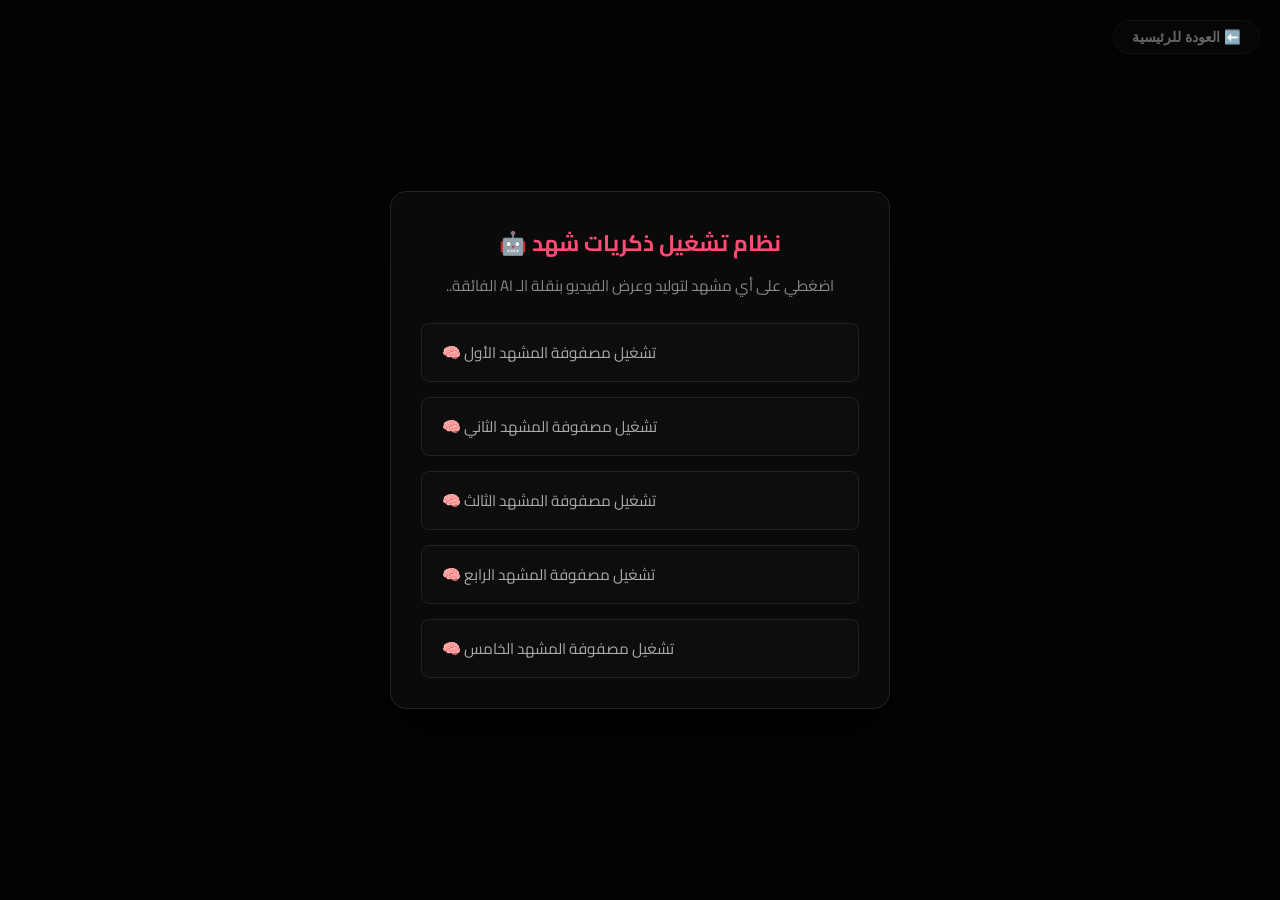
==== page2.html @ 438590bc "Update page2.html" ====
<!DOCTYPE html>
<html lang="ar" dir="rtl">
<head>
    <meta charset="UTF-8">
    <meta name="viewport" content="width=device-width, initial-scale=1.0">
    <title>سينما الذكاء الاصطناعي 🧠🎬</title>
    <link href="https://fonts.googleapis.com/css2?family=Cairo:wght@400;600;700&display=swap" rel="stylesheet">
    <link rel="stylesheet" href="page2.css">
</head>
<body>

    <audio id="bg-music" loop>
        <source src="song.mp3" type="audio/mpeg">
    </audio>

    <button class="back-home-btn" onclick="goBackHome()">⬅️ العودة للرئيسية</button>

    <div class="ai-interface-container">
        
        <div id="ai-console" class="ai-console-box">
            <h2 style="color: #ff4a75; font-size: 1.4rem; margin-bottom: 10px; font-weight: 700;">نظام تشغيل ذكريات شهد 🤖</h2>
            <p class="console-hint">اضغطي على أي مشهد لتوليد وعرض الفيديو بنقلة الـ AI الفائقة..</p>
            
            <div class="ai-commands-list">
                <button class="ai-cmd-btn" onclick="generateAiMemory(1)">🧠 تشغيل مصفوفة المشهد الأول</button>
                <button class="ai-cmd-btn" onclick="generateAiMemory(2)">🧠 تشغيل مصفوفة المشهد الثاني</button>
                <button class="ai-cmd-btn" onclick="generateAiMemory(3)">🧠 تشغيل مصفوفة المشهد الثالث</button>
                <button class="ai-cmd-btn" onclick="generateAiMemory(4)">🧠 تشغيل مصفوفة المشهد الرابع</button>
                <button class="ai-cmd-btn" onclick="generateAiMemory(5)">🧠 تشغيل مصفوفة المشهد الخامس</button>
            </div>
        </div>

        <div id="cinema-theater" class="theater-wrapper" style="display: none; opacity: 0;">
            <div class="cinematic-frame" id="cinema-frame">
                
                <div id="ai-glitch" class="ai-glitch-overlay"></div>
                <div id="ai-blur" class="ai-blur-overlay"></div>
                <div id="light-leak" class="light-leak-overlay"></div>
                
                <div class="video-slide" id="slide-1"><video id="vid1" playsinline controls loop><source src="vid1.mp4" type="video/mp4"></video></div>
                <div class="video-slide" id="slide-2"><video id="vid2" playsinline controls loop><source src="vid2.mp4" type="video/mp4"></video></div>
                <div class="video-slide" id="slide-3"><video id="vid3" playsinline controls loop><source src="vid3.mp4" type="video/mp4"></video></div>
                <div class="video-slide" id="slide-4"><video id="vid4" playsinline controls loop><source src="vid4.mp4" type="video/mp4"></video></div>
                <div class="video-slide" id="slide-5"><video id="vid5" playsinline controls loop><source src="vid5.mp4" type="video/mp4"></video></div>
            </div>

            <div class="subtitle-box">
                <p id="subtitle-text"></p>
            </div>

            <button class="return-console-btn" onclick="returnToConsole()">⚙️ إعادة تشغيل نظام الـ AI</button>
        </div>

    </div>

    <script src="page2.js"></script>
</body>
</html>
---- page2.css ----
* { box-sizing: border-box; margin: 0; padding: 0; }

body { 
    font-family: 'Cairo', sans-serif; 
    background: #030303; /* أسود معتم تماماً ومريح للعين */
    color: #fff; 
    display: flex; align-items: center; justify-content: center; 
    min-height: 100vh; overflow: hidden; position: relative; padding: 20px;
}

.back-home-btn { 
    position: absolute; top: 20px; right: 20px; 
    padding: 8px 18px; background: rgba(255,255,255,0.01); 
    color: #666; border: 1px solid #111; border-radius: 30px; 
    cursor: pointer; z-index: 100; transition: 0.3s; font-size: 0.85rem; font-weight: bold;
}
.back-home-btn:hover { background: #ff4a75; color: #fff; border-color: transparent; }

/* الخلفية الرقمية الهادئة */
#ai-matrix-bg { position: absolute; top: 0; left: 0; width: 100%; height: 100%; pointer-events: none; z-index: 1; opacity: 0.15; }
.matrix-line { position: absolute; width: 1px; height: 80px; background: linear-gradient(to bottom, transparent, #ff4a75, transparent); animation: dropDown 4s linear infinite; }
@keyframes dropDown { from { top: -100px; } to { top: 100vh; } }

.ai-interface-container { display: flex; flex-direction: column; align-items: center; width: 100%; max-width: 850px; z-index: 5; }

/* 👑 لوحة تحكم الـ AI المريحة الفخمة 👑 */
.ai-console-box {
    background: rgba(15, 15, 15, 0.6); border: 1px solid #222; border-radius: 16px;
    padding: 30px; width: 100%; max-width: 500px; text-align: center;
    box-shadow: 0 20px 50px rgba(0,0,0,0.8);
    animation: consolePulse 2s infinite alternate; transition: 0.5s ease;
}
@keyframes consolePulse { from { border-color: #222; } to { border-color: rgba(255, 74, 117, 0.3); } }

.console-header { display: flex; align-items: center; justify-content: center; gap: 8px; margin-bottom: 15px; }
.status-dot { width: 8px; height: 8px; background: #00ff66; border-radius: 50%; box-shadow: 0 0 8px #00ff66; }
.console-title { font-family: 'Share Tech Mono', monospace; font-size: 0.9rem; color: #ff4a75; letter-spacing: 2px; }
.console-hint { color: #888; font-size: 0.95rem; margin-bottom: 25px; line-height: 1.6; }

.ai-commands-list { display: flex; flex-direction: column; gap: 15px; }
.ai-cmd-btn {
    background: #0d0d0d; color: #aaa; border: 1px solid #222; padding: 14px 20px;
    border-radius: 8px; font-family: 'Share Tech Mono', 'Cairo', sans-serif;
    font-size: 0.95rem; text-align: left; direction: ltr; cursor: pointer; transition: 0.3s;
}
.ai-cmd-btn:hover { background: #ff4a75; color: #fff; border-color: transparent; transform: translateX(5px); box-shadow: 0 5px 15px rgba(255, 74, 117, 0.2); }

/* مسرح العرض والـ Frame السينمائي */
.theater-wrapper { display: flex; flex-direction: column; align-items: center; gap: 20px; width: 100%; transition: 0.6s ease; }
.cinematic-frame {
    position: relative; width: 100%; aspect-ratio: 16/9; background: #000;
    border-radius: 16px; overflow: hidden; border: 1px solid #111; box-shadow: 0 30px 80px rgba(0,0,0,0.9);
}

/* أنيميشن الدخول السريع للصدمة التكنولوجية */
.cinematic-frame.ai-impact { animation: aiImpactEffect 0.5s cubic-bezier(0.175, 0.885, 0.32, 1.2); }
@keyframes aiImpactEffect {
    0% { transform: scale(0.9) rotate(-1deg); filter: contrast(2); }
    50% { transform: scale(1.03) rotate(1deg); filter: contrast(1.5); }
    100% { transform: scale(1) rotate(0deg); filter: contrast(1); }
}

.video-slide { position: absolute; top: 0; left: 0; width: 100%; height: 100%; opacity: 0; visibility: hidden; }
.video-slide.active { opacity: 1; visibility: visible; z-index: 5; }
.video-slide video { width: 100%; height: 100%; object-fit: contain; background: #000; }

/* أوفرلايز النقلات المتقدمة للـ AI */
.ai-glitch-overlay { position: absolute; top: 0; left: 0; width: 100%; height: 100%; background: repeating-linear-gradient(0deg, rgba(255,255,255,0.05), rgba(255,255,255,0.05) 1px, transparent 1px, transparent 2px), url('https://upload.wikimedia.org/wikipedia/commons/5/5a/Static_noise_flicker_slow.gif'); background-size: cover; opacity: 0; z-index: 20; pointer-events: none; }
.ai-glitch-overlay.active { animation: glitchFlash 0.3s steps(2) forwards; }
@keyframes glitchFlash { 0% { opacity: 0.2; filter: hue-rotate(90deg); } 50% { opacity: 0.3; filter: hue-rotate(180deg) scale(1.01); } 100% { opacity: 0; filter: hue-rotate(0deg); } }

.ai-blur-overlay { position: absolute; top: 0; left: 0; width: 100%; height: 100%; backdrop-filter: blur(0px); -webkit-backdrop-filter: blur(0px); z-index: 19; pointer-events: none; }
.ai-blur-overlay.active { animation: blurImpact 0.4s ease-in-out; }
@keyframes blurImpact { 0% { backdrop-filter: blur(0px); } 40% { backdrop-filter: blur(12px); } 100% { backdrop-filter: blur(0px); } }

.light-leak-overlay { position: absolute; top: 0; left: 0; width: 100%; height: 100%; background: radial-gradient(circle, rgba(255,74,117,0.3) 0%, transparent 60%); opacity: 0; z-index: 21; pointer-events: none; }
.light-leak-overlay.active { animation: leakFlash 0.4s ease-out; }
@keyframes leakFlash { 0% { opacity: 0; } 30% { opacity: 0.7; } 100% { opacity: 0; } }

/* صندوق الترجمة العصبية المريحة */
.subtitle-box { width: 100%; min-height: 70px; display: flex; align-items: center; justify-content: center; padding: 0 10px; }
#subtitle-text { color: #e0e0e0; font-size: 1.1rem; line-height: 1.7; text-align: center; font-weight: 400; max-width: 750px; }

.return-console-btn {
    background: transparent; color: #555; border: 1px dashed #222; padding: 8px 20px;
    font-family: 'Cairo', sans-serif; font-size: 0.85rem; border-radius: 20px; cursor: pointer; transition: 0.3s;
}
.return-console-btn:hover { color: #ff4a75; border-color: #ff4a75; }

@media (max-width: 600px) {
    .cinematic-frame { border-radius: 8px; }
    .ai-console-box { padding: 20px; width: 95%; }
    .ai-cmd-btn { font-size: 0.8rem; padding: 12px 15px; }
    #subtitle-text { font-size: 0.95rem; }
}
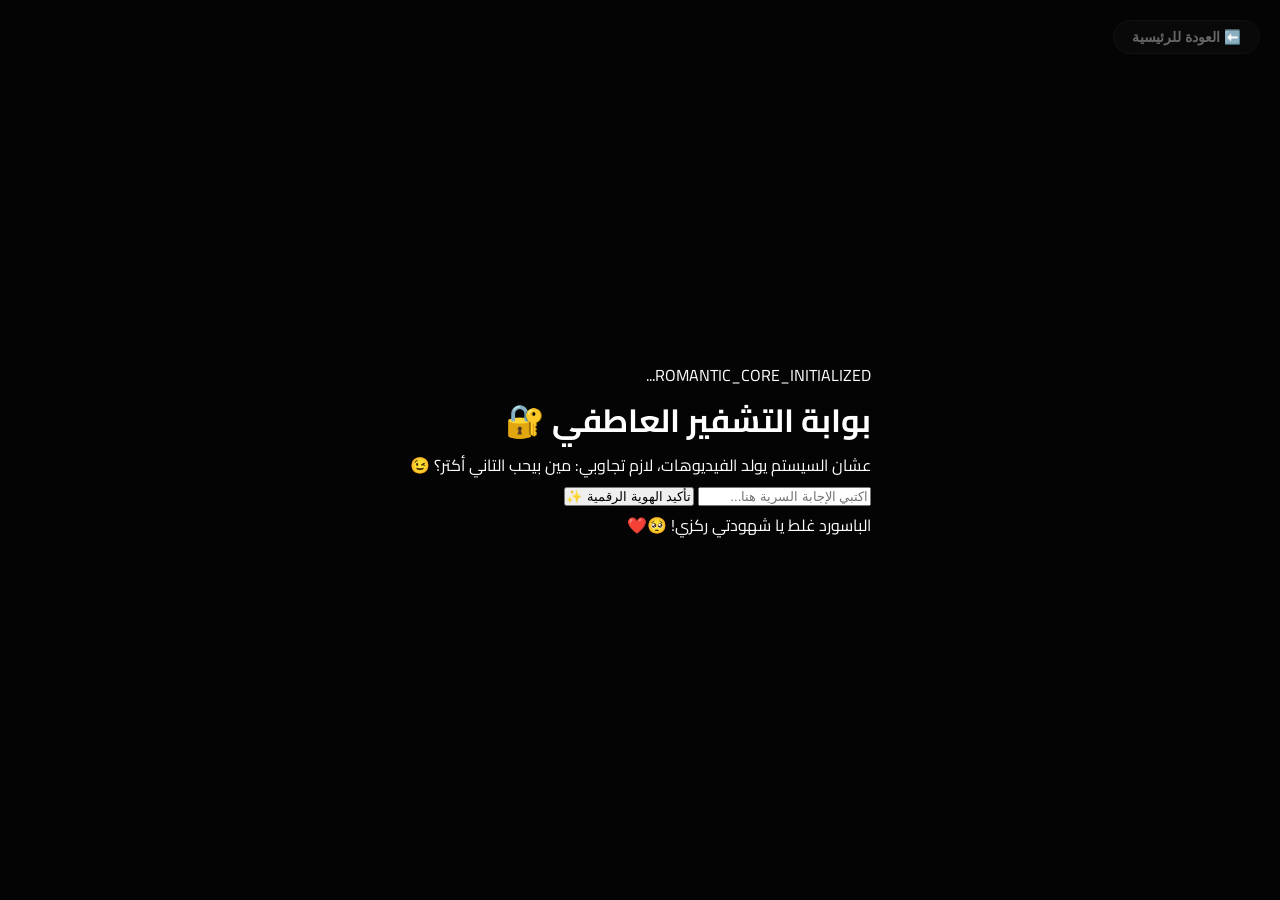
==== commit 97b118a7: "Update page2.html" ====
--- a/page2.html
+++ b/page2.html
@@ -3,39 +3,59 @@
 <head>
     <meta charset="UTF-8">
     <meta name="viewport" content="width=device-width, initial-scale=1.0">
-    <title>سينما الذكاء الاصطناعي 🧠🎬</title>
-    <link href="https://fonts.googleapis.com/css2?family=Cairo:wght@400;600;700&display=swap" rel="stylesheet">
+    <title>بوابة الذكاء الاصطناعي السينمائية 🧠🎬</title>
+    <link href="https://fonts.googleapis.com/css2?family=Cairo:wght@400;600;700&family=Share+Tech+Mono&display=swap" rel="stylesheet">
     <link rel="stylesheet" href="page2.css">
 </head>
 <body>
 
-    <audio id="bg-music" loop>
+    <audio id="bg-music" loop preload="metadata">
         <source src="song.mp3" type="audio/mpeg">
     </audio>
 
     <button class="back-home-btn" onclick="goBackHome()">⬅️ العودة للرئيسية</button>
 
-    <div class="ai-interface-container">
+    <div id="ai-neural-canvas"></div>
+
+    <div class="ai-universe-container">
         
-        <div id="ai-console" class="ai-console-box">
-            <h2 style="color: #ff4a75; font-size: 1.4rem; margin-bottom: 10px; font-weight: 700;">نظام تشغيل ذكريات شهد 🤖</h2>
-            <p class="console-hint">اضغطي على أي مشهد لتوليد وعرض الفيديو بنقلة الـ AI الفائقة..</p>
+        <div id="cinema-auth-portal" class="premium-glass-card">
+            <div class="ai-status-bar">
+                <span class="pulse-core"></span>
+                <span class="system-loader">ROMANTIC_CORE_INITIALIZED...</span>
+            </div>
+            <h1 class="portal-main-title">بوابة التشفير العاطفي 🔐</h1>
+            <p class="portal-subtitle">عشان السيستم يولد الفيديوهات، لازم تجاوبي: مين بيحب التاني أكتر؟ 😉</p>
             
-            <div class="ai-commands-list">
-                <button class="ai-cmd-btn" onclick="generateAiMemory(1)">🧠 تشغيل مصفوفة المشهد الأول</button>
-                <button class="ai-cmd-btn" onclick="generateAiMemory(2)">🧠 تشغيل مصفوفة المشهد الثاني</button>
-                <button class="ai-cmd-btn" onclick="generateAiMemory(3)">🧠 تشغيل مصفوفة المشهد الثالث</button>
-                <button class="ai-cmd-btn" onclick="generateAiMemory(4)">🧠 تشغيل مصفوفة المشهد الرابع</button>
-                <button class="ai-cmd-btn" onclick="generateAiMemory(5)">🧠 تشغيل مصفوفة المشهد الخامس</button>
+            <input type="text" id="cinema-password-input" placeholder="اكتبي الإجابة السرية هنا..." autocomplete="off">
+            <button class="ai-submit-btn" onclick="unlockAiCinema()">تأكيد الهوية الرقمية ✨</button>
+            
+            <p id="cinema-error-message" class="error-msg-style">الباسورد غلط يا شهودتي ركزي! 🥺❤️</p>
+        </div>
+
+        <div id="ai-console-dashboard" class="premium-glass-card" style="display: none; opacity: 0;">
+            <div class="console-header-bar">
+                <div class="terminal-dots"><span></span><span></span><span></span></div>
+                <span class="terminal-title">DATA_MATRIX: MEMORIES_STREAM</span>
+            </div>
+            <h2 class="dashboard-title">نظام استدعاء الذكريات 🤖</h2>
+            <p class="dashboard-subtitle">اضغطي على أي حزمة بيانات لتوليد وعرض المشهد بنقلة الـ AI الفائقة..</p>
+            
+            <div class="ai-matrix-commands">
+                <button class="matrix-cmd-btn" onclick="compileAndPlayScene(1)">⚡ Run_Memory_Sequence_01.dat</button>
+                <button class="matrix-cmd-btn" onclick="compileAndPlayScene(2)">⚡ Run_Memory_Sequence_02.dat</button>
+                <button class="matrix-cmd-btn" onclick="compileAndPlayScene(3)">⚡ Run_Memory_Sequence_03.dat</button>
+                <button class="matrix-cmd-btn" onclick="compileAndPlayScene(4) ">⚡ Run_Memory_Sequence_04.dat</button>
+                <button class="matrix-cmd-btn" onclick="compileAndPlayScene(5)">⚡ Run_Memory_Sequence_05.dat</button>
             </div>
         </div>
 
-        <div id="cinema-theater" class="theater-wrapper" style="display: none; opacity: 0;">
-            <div class="cinematic-frame" id="cinema-frame">
+        <div id="cinema-theater-stage" class="theater-wrapper-layout" style="display: none; opacity: 0;">
+            <div class="cinematic-canvas-frame" id="cinema-frame">
                 
-                <div id="ai-glitch" class="ai-glitch-overlay"></div>
-                <div id="ai-blur" class="ai-blur-overlay"></div>
-                <div id="light-leak" class="light-leak-overlay"></div>
+                <div id="ai-glitch-layer" class="ai-glitch-overlay"></div>
+                <div id="ai-blur-layer" class="ai-blur-overlay"></div>
+                <div id="ai-light-leak" class="light-leak-overlay"></div>
                 
                 <div class="video-slide" id="slide-1"><video id="vid1" playsinline controls loop><source src="vid1.mp4" type="video/mp4"></video></div>
                 <div class="video-slide" id="slide-2"><video id="vid2" playsinline controls loop><source src="vid2.mp4" type="video/mp4"></video></div>
@@ -44,11 +64,11 @@
                 <div class="video-slide" id="slide-5"><video id="vid5" playsinline controls loop><source src="vid5.mp4" type="video/mp4"></video></div>
             </div>
 
-            <div class="subtitle-box">
-                <p id="subtitle-text"></p>
+            <div class="ai-subtitles-container">
+                <p id="subtitle-text-field"></p>
             </div>
 
-            <button class="return-console-btn" onclick="returnToConsole()">⚙️ إعادة تشغيل نظام الـ AI</button>
+            <button class="return-system-btn" onclick="returnToAiConsole()">⚙️ إعادة تشغيل مصفوفة الـ AI</button>
         </div>
 
     </div>
--- a/page2.css
+++ b/page2.css
@@ -2,7 +2,7 @@
 
 body { 
     font-family: 'Cairo', sans-serif; 
-    background: #030303; /* أسود معتم تماماً ومريح للعين */
+    background: #040404; /* أسود مطفي معتم تماماً ومريح جداً للعين */
     color: #fff; 
     display: flex; align-items: center; justify-content: center; 
     min-height: 100vh; overflow: hidden; position: relative; padding: 20px;
@@ -10,53 +10,41 @@
 
 .back-home-btn { 
     position: absolute; top: 20px; right: 20px; 
-    padding: 8px 18px; background: rgba(255,255,255,0.01); 
+    padding: 8px 18px; background: rgba(255,255,255,0.02); 
     color: #666; border: 1px solid #111; border-radius: 30px; 
     cursor: pointer; z-index: 100; transition: 0.3s; font-size: 0.85rem; font-weight: bold;
 }
 .back-home-btn:hover { background: #ff4a75; color: #fff; border-color: transparent; }
 
-/* الخلفية الرقمية الهادئة */
-#ai-matrix-bg { position: absolute; top: 0; left: 0; width: 100%; height: 100%; pointer-events: none; z-index: 1; opacity: 0.15; }
-.matrix-line { position: absolute; width: 1px; height: 80px; background: linear-gradient(to bottom, transparent, #ff4a75, transparent); animation: dropDown 4s linear infinite; }
-@keyframes dropDown { from { top: -100px; } to { top: 100vh; } }
-
 .ai-interface-container { display: flex; flex-direction: column; align-items: center; width: 100%; max-width: 850px; z-index: 5; }
 
-/* 👑 لوحة تحكم الـ AI المريحة الفخمة 👑 */
+/* تصميم لوحة الكونسول الفخمة الهادئة */
 .ai-console-box {
-    background: rgba(15, 15, 15, 0.6); border: 1px solid #222; border-radius: 16px;
-    padding: 30px; width: 100%; max-width: 500px; text-align: center;
-    box-shadow: 0 20px 50px rgba(0,0,0,0.8);
-    animation: consolePulse 2s infinite alternate; transition: 0.5s ease;
+    background: rgba(12, 12, 12, 0.7); border: 1px solid #1c1c1c; border-radius: 16px;
+    padding: 35px 25px; width: 100%; max-width: 480px; text-align: center;
+    box-shadow: 0 25px 60px rgba(0,0,0,0.8); transition: 0.4s ease;
 }
-@keyframes consolePulse { from { border-color: #222; } to { border-color: rgba(255, 74, 117, 0.3); } }
+.console-hint { color: #777; font-size: 0.95rem; margin-bottom: 25px; line-height: 1.6; }
 
-.console-header { display: flex; align-items: center; justify-content: center; gap: 8px; margin-bottom: 15px; }
-.status-dot { width: 8px; height: 8px; background: #00ff66; border-radius: 50%; box-shadow: 0 0 8px #00ff66; }
-.console-title { font-family: 'Share Tech Mono', monospace; font-size: 0.9rem; color: #ff4a75; letter-spacing: 2px; }
-.console-hint { color: #888; font-size: 0.95rem; margin-bottom: 25px; line-height: 1.6; }
+.ai-commands-list { display: flex; flex-direction: column; gap: 12px; }
+.ai-cmd-btn {
+    background: #0a0a0a; color: #999; border: 1px solid #1a1a1a; padding: 14px 20px;
+    border-radius: 10px; font-size: 0.95rem; font-weight: 600; text-align: right; cursor: pointer; transition: 0.3s;
+}
+.ai-cmd-btn:hover { background: #ff4a75; color: #fff; border-color: transparent; transform: scale(1.02); }
 
-.ai-commands-list { display: flex; flex-direction: column; gap: 15px; }
-.ai-cmd-btn {
-    background: #0d0d0d; color: #aaa; border: 1px solid #222; padding: 14px 20px;
-    border-radius: 8px; font-family: 'Share Tech Mono', 'Cairo', sans-serif;
-    font-size: 0.95rem; text-align: left; direction: ltr; cursor: pointer; transition: 0.3s;
-}
-.ai-cmd-btn:hover { background: #ff4a75; color: #fff; border-color: transparent; transform: translateX(5px); box-shadow: 0 5px 15px rgba(255, 74, 117, 0.2); }
-
-/* مسرح العرض والـ Frame السينمائي */
-.theater-wrapper { display: flex; flex-direction: column; align-items: center; gap: 20px; width: 100%; transition: 0.6s ease; }
+/* مسرح الشاشة السينمائية المحمية الأبعاد */
+.theater-wrapper { display: flex; flex-direction: column; align-items: center; gap: 20px; width: 100%; transition: 0.5s ease; }
 .cinematic-frame {
     position: relative; width: 100%; aspect-ratio: 16/9; background: #000;
     border-radius: 16px; overflow: hidden; border: 1px solid #111; box-shadow: 0 30px 80px rgba(0,0,0,0.9);
 }
 
-/* أنيميشن الدخول السريع للصدمة التكنولوجية */
-.cinematic-frame.ai-impact { animation: aiImpactEffect 0.5s cubic-bezier(0.175, 0.885, 0.32, 1.2); }
+/* 👑 حركة هزة وزوم الشاشة السينمائية بالـ AI عند النقلة 👑 */
+.cinematic-frame.ai-impact { animation: aiImpactEffect 0.5s cubic-bezier(0.175, 0.885, 0.32, 1.25); }
 @keyframes aiImpactEffect {
-    0% { transform: scale(0.9) rotate(-1deg); filter: contrast(2); }
-    50% { transform: scale(1.03) rotate(1deg); filter: contrast(1.5); }
+    0% { transform: scale(0.95) rotate(-0.5deg); filter: contrast(1.5); }
+    50% { transform: scale(1.04) rotate(0.5deg); filter: contrast(1.2); }
     100% { transform: scale(1) rotate(0deg); filter: contrast(1); }
 }
 
@@ -64,32 +52,32 @@
 .video-slide.active { opacity: 1; visibility: visible; z-index: 5; }
 .video-slide video { width: 100%; height: 100%; object-fit: contain; background: #000; }
 
-/* أوفرلايز النقلات المتقدمة للـ AI */
-.ai-glitch-overlay { position: absolute; top: 0; left: 0; width: 100%; height: 100%; background: repeating-linear-gradient(0deg, rgba(255,255,255,0.05), rgba(255,255,255,0.05) 1px, transparent 1px, transparent 2px), url('https://upload.wikimedia.org/wikipedia/commons/5/5a/Static_noise_flicker_slow.gif'); background-size: cover; opacity: 0; z-index: 20; pointer-events: none; }
+/* 👑 أوفرلايز نقلات الـ AI الرقمية 👑 */
+.ai-glitch-overlay { position: absolute; top: 0; left: 0; width: 100%; height: 100%; background: repeating-linear-gradient(0deg, rgba(255,255,255,0.04), rgba(255,255,255,0.04) 1px, transparent 1px, transparent 2px), url('https://upload.wikimedia.org/wikipedia/commons/5/5a/Static_noise_flicker_slow.gif'); background-size: cover; opacity: 0; z-index: 20; pointer-events: none; }
 .ai-glitch-overlay.active { animation: glitchFlash 0.3s steps(2) forwards; }
-@keyframes glitchFlash { 0% { opacity: 0.2; filter: hue-rotate(90deg); } 50% { opacity: 0.3; filter: hue-rotate(180deg) scale(1.01); } 100% { opacity: 0; filter: hue-rotate(0deg); } }
+@keyframes glitchFlash { 0% { opacity: 0.25; filter: hue-rotate(90deg); } 50% { opacity: 0.35; filter: hue-rotate(180deg); } 100% { opacity: 0; filter: hue-rotate(0deg); } }
 
 .ai-blur-overlay { position: absolute; top: 0; left: 0; width: 100%; height: 100%; backdrop-filter: blur(0px); -webkit-backdrop-filter: blur(0px); z-index: 19; pointer-events: none; }
 .ai-blur-overlay.active { animation: blurImpact 0.4s ease-in-out; }
-@keyframes blurImpact { 0% { backdrop-filter: blur(0px); } 40% { backdrop-filter: blur(12px); } 100% { backdrop-filter: blur(0px); } }
+@keyframes blurImpact { 0% { backdrop-filter: blur(0px); } 40% { backdrop-filter: blur(15px); } 100% { backdrop-filter: blur(0px); } }
 
-.light-leak-overlay { position: absolute; top: 0; left: 0; width: 100%; height: 100%; background: radial-gradient(circle, rgba(255,74,117,0.3) 0%, transparent 60%); opacity: 0; z-index: 21; pointer-events: none; }
+.light-leak-overlay { position: absolute; top: 0; left: 0; width: 100%; height: 100%; background: radial-gradient(circle, rgba(255,74,117,0.35) 0%, transparent 65%); opacity: 0; z-index: 21; pointer-events: none; }
 .light-leak-overlay.active { animation: leakFlash 0.4s ease-out; }
-@keyframes leakFlash { 0% { opacity: 0; } 30% { opacity: 0.7; } 100% { opacity: 0; } }
+@keyframes leakFlash { 0% { opacity: 0; } 40% { opacity: 0.75; } 100% { opacity: 0; } }
 
-/* صندوق الترجمة العصبية المريحة */
+/* صندوق الترجمة المنسوجة الرايق */
 .subtitle-box { width: 100%; min-height: 70px; display: flex; align-items: center; justify-content: center; padding: 0 10px; }
-#subtitle-text { color: #e0e0e0; font-size: 1.1rem; line-height: 1.7; text-align: center; font-weight: 400; max-width: 750px; }
+#subtitle-text { color: #dbdbdb; font-size: 1.1rem; line-height: 1.7; text-align: center; font-weight: 400; max-width: 750px; }
 
 .return-console-btn {
-    background: transparent; color: #555; border: 1px dashed #222; padding: 8px 20px;
-    font-family: 'Cairo', sans-serif; font-size: 0.85rem; border-radius: 20px; cursor: pointer; transition: 0.3s;
+    background: transparent; color: #444; border: 1px dashed #1a1a1a; padding: 8px 22px;
+    font-family: 'Cairo', sans-serif; font-size: 0.85rem; border-radius: 20px; cursor: pointer; transition: 0.3s; margin-top: 5px;
 }
 .return-console-btn:hover { color: #ff4a75; border-color: #ff4a75; }
 
 @media (max-width: 600px) {
     .cinematic-frame { border-radius: 8px; }
-    .ai-console-box { padding: 20px; width: 95%; }
-    .ai-cmd-btn { font-size: 0.8rem; padding: 12px 15px; }
+    .ai-console-box { padding: 25px 15px; width: 95%; }
+    .ai-cmd-btn { font-size: 0.85rem; padding: 12px 15px; }
     #subtitle-text { font-size: 0.95rem; }
 }
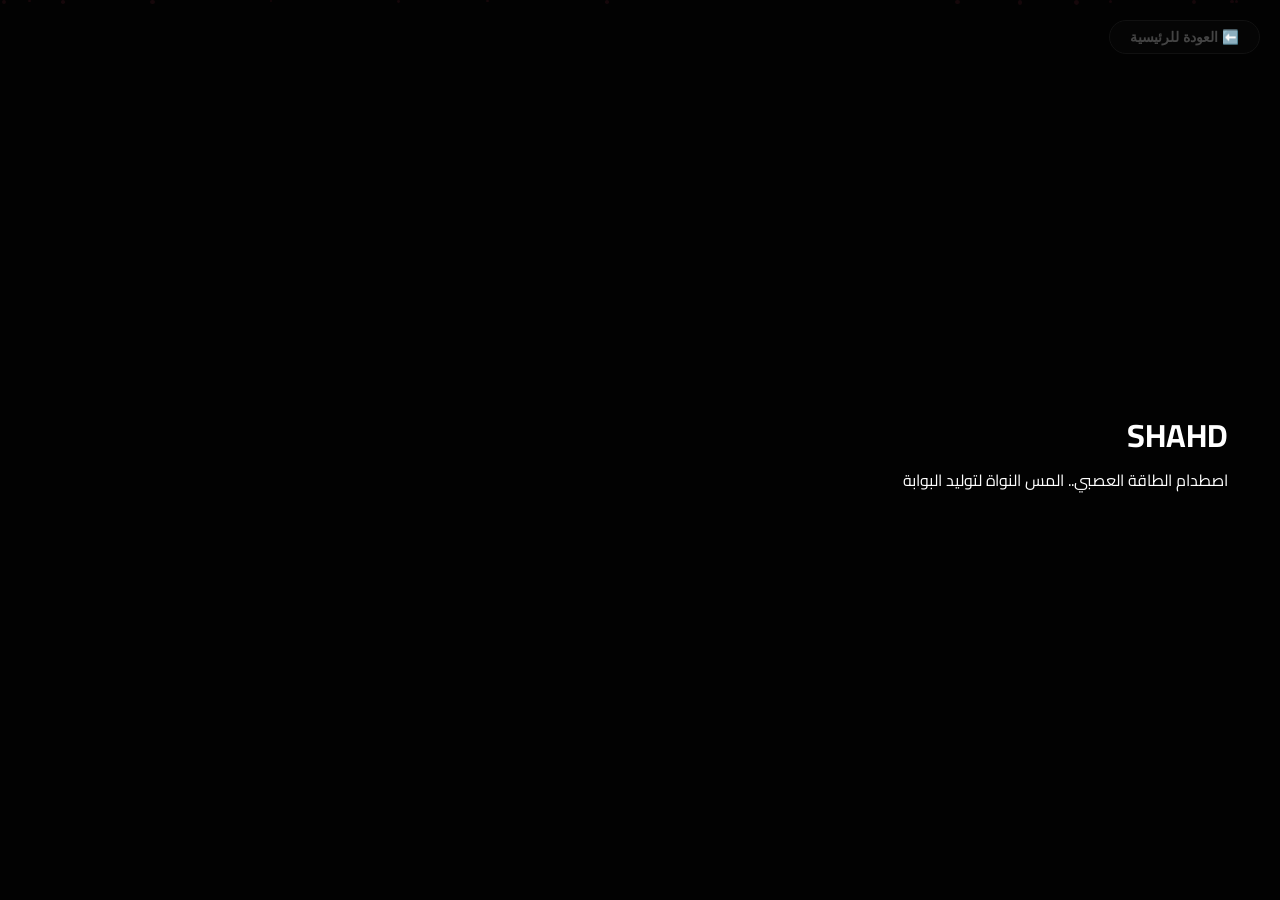
==== commit 8629bab6: "Update page2.html" ====
--- a/page2.html
+++ b/page2.html
@@ -2,9 +2,9 @@
 <html lang="ar" dir="rtl">
 <head>
     <meta charset="UTF-8">
-    <meta name="viewport" content="width=device-width, initial-scale=1.0">
+    <meta name="viewport" content="width=device-width, initial-scale=1.0, maximum-scale=1.0, user-scalable=no">
     <title>بوابة الذكاء الاصطناعي السينمائية 🧠🎬</title>
-    <link href="https://fonts.googleapis.com/css2?family=Cairo:wght@400;600;700&family=Share+Tech+Mono&display=swap" rel="stylesheet">
+    <link href="https://fonts.googleapis.com/css2?family=Cairo:wght@400;600;700&family=Share+Tech+Mono&family=Montserrat:wght@300;400;700&display=swap" rel="stylesheet">
     <link rel="stylesheet" href="page2.css">
 </head>
 <body>
@@ -17,15 +17,26 @@
 
     <div id="ai-neural-canvas"></div>
 
+    <div id="ai-quantum-intro" class="intro-fullscreen-overlay">
+        <div class="interactive-dark-core" onclick="triggerCorePulse()">
+            <div class="core-plasma-glow"></div>
+            <div class="core-inner-nucleus"></div>
+        </div>
+        <div class="shimmer-name-container">
+            <h1 class="premium-shimmer-name">SHAHD</h1>
+        </div>
+        <p class="core-hint-text">اصطدام الطاقة العصبي.. المس النواة لتوليد البوابة</p>
+    </div>
+
     <div class="ai-universe-container">
         
-        <div id="cinema-auth-portal" class="premium-glass-card">
+        <div id="cinema-auth-portal" class="premium-glass-card" style="display: none; opacity: 0;">
             <div class="ai-status-bar">
                 <span class="pulse-core"></span>
-                <span class="system-loader">ROMANTIC_CORE_INITIALIZED...</span>
+                <span class="system-loader">CORE_DECRYPTION_ONLINE</span>
             </div>
             <h1 class="portal-main-title">بوابة التشفير العاطفي 🔐</h1>
-            <p class="portal-subtitle">عشان السيستم يولد الفيديوهات، لازم تجاوبي: مين بيحب التاني أكتر؟ 😉</p>
+            <p class="portal-subtitle">عشان مصفوفة الـ AI تولد الفيديوهات، جاوبي: مين بيحب التاني أكتر؟ 😉</p>
             
             <input type="text" id="cinema-password-input" placeholder="اكتبي الإجابة السرية هنا..." autocomplete="off">
             <button class="ai-submit-btn" onclick="unlockAiCinema()">تأكيد الهوية الرقمية ✨</button>
@@ -42,19 +53,18 @@
             <p class="dashboard-subtitle">اضغطي على أي حزمة بيانات لتوليد وعرض المشهد بنقلة الـ AI الفائقة..</p>
             
             <div class="ai-matrix-commands">
-                <button class="matrix-cmd-btn" onclick="compileAndPlayScene(1)">⚡ Run_Memory_Sequence_01.dat</button>
-                <button class="matrix-cmd-btn" onclick="compileAndPlayScene(2)">⚡ Run_Memory_Sequence_02.dat</button>
-                <button class="matrix-cmd-btn" onclick="compileAndPlayScene(3)">⚡ Run_Memory_Sequence_03.dat</button>
-                <button class="matrix-cmd-btn" onclick="compileAndPlayScene(4) ">⚡ Run_Memory_Sequence_04.dat</button>
-                <button class="matrix-cmd-btn" onclick="compileAndPlayScene(5)">⚡ Run_Memory_Sequence_05.dat</button>
+                <button class="matrix-cmd-btn magnetic-button" onclick="compileAndPlayScene(1)">⚡ Run_Memory_Sequence_01.dat</button>
+                <button class="matrix-cmd-btn magnetic-button" onclick="compileAndPlayScene(2)">⚡ Run_Memory_Sequence_02.dat</button>
+                <button class="matrix-cmd-btn magnetic-button" onclick="compileAndPlayScene(3)">⚡ Run_Memory_Sequence_03.dat</button>
+                <button class="matrix-cmd-btn magnetic-button" onclick="compileAndPlayScene(4)">⚡ Run_Memory_Sequence_04.dat</button>
+                <button class="matrix-cmd-btn magnetic-button" onclick="compileAndPlayScene(5)">⚡ Run_Memory_Sequence_05.dat</button>
             </div>
         </div>
 
         <div id="cinema-theater-stage" class="theater-wrapper-layout" style="display: none; opacity: 0;">
             <div class="cinematic-canvas-frame" id="cinema-frame">
                 
-                <div id="ai-glitch-layer" class="ai-glitch-overlay"></div>
-                <div id="ai-blur-layer" class="ai-blur-overlay"></div>
+                <div id="ai-liquid-overlay" class="liquid-ripple-layer"></div>
                 <div id="ai-light-leak" class="light-leak-overlay"></div>
                 
                 <div class="video-slide" id="slide-1"><video id="vid1" playsinline controls loop><source src="vid1.mp4" type="video/mp4"></video></div>
@@ -73,6 +83,15 @@
 
     </div>
 
+    <svg style="display: none;">
+        <defs>
+            <filter id="liquid-blur-filter">
+                <feTurbulence type="fractalNoise" baseFrequency="0.05" numOctaves="3" result="noise" />
+                <feDisplacementMap in="SourceGraphic" in2="noise" scale="0" id="liquid-displacement" xChannelSelector="R" yChannelSelector="G" />
+            </filter>
+        </defs>
+    </svg>
+
     <script src="page2.js"></script>
 </body>
 </html>
--- a/page2.css
+++ b/page2.css
@@ -2,82 +2,125 @@
 
 body { 
     font-family: 'Cairo', sans-serif; 
-    background: #040404; /* أسود مطفي معتم تماماً ومريح جداً للعين */
+    background: #020202; /* أسود مطلق ومطفي فخم جداً مريح للعين */
     color: #fff; 
     display: flex; align-items: center; justify-content: center; 
     min-height: 100vh; overflow: hidden; position: relative; padding: 20px;
 }
 
+/* زر العودة للرئيسية */
 .back-home-btn { 
     position: absolute; top: 20px; right: 20px; 
-    padding: 8px 18px; background: rgba(255,255,255,0.02); 
-    color: #666; border: 1px solid #111; border-radius: 30px; 
+    padding: 8px 20px; background: rgba(255,255,255,0.01); 
+    color: #444; border: 1px solid #111; border-radius: 30px; 
     cursor: pointer; z-index: 100; transition: 0.3s; font-size: 0.85rem; font-weight: bold;
 }
 .back-home-btn:hover { background: #ff4a75; color: #fff; border-color: transparent; }
 
-.ai-interface-container { display: flex; flex-direction: column; align-items: center; width: 100%; max-width: 850px; z-index: 5; }
-
-/* تصميم لوحة الكونسول الفخمة الهادئة */
-.ai-console-box {
-    background: rgba(12, 12, 12, 0.7); border: 1px solid #1c1c1c; border-radius: 16px;
-    padding: 35px 25px; width: 100%; max-width: 480px; text-align: center;
-    box-shadow: 0 25px 60px rgba(0,0,0,0.8); transition: 0.4s ease;
-}
-.console-hint { color: #777; font-size: 0.95rem; margin-bottom: 25px; line-height: 1.6; }
-
-.ai-commands-list { display: flex; flex-direction: column; gap: 12px; }
-.ai-cmd-btn {
-    background: #0a0a0a; color: #999; border: 1px solid #1a1a1a; padding: 14px 20px;
-    border-radius: 10px; font-size: 0.95rem; font-weight: 600; text-align: right; cursor: pointer; transition: 0.3s;
-}
-.ai-cmd-btn:hover { background: #ff4a75; color: #fff; border-color: transparent; transform: scale(1.02); }
-
-/* مسرح الشاشة السينمائية المحمية الأبعاد */
-.theater-wrapper { display: flex; flex-direction: column; align-items: center; gap: 20px; width: 100%; transition: 0.5s ease; }
-.cinematic-frame {
-    position: relative; width: 100%; aspect-ratio: 16/9; background: #000;
-    border-radius: 16px; overflow: hidden; border: 1px solid #111; box-shadow: 0 30px 80px rgba(0,0,0,0.9);
+/* 🧠 نظام هندسة الخلفية العصبية للـ AI (النجوم العائمة) 🧠 */
+#ai-neural-canvas { position: absolute; top: 0; left: 0; width: 100%; height: 100%; pointer-events: none; z-index: 1; overflow: hidden; }
+.neural-point { position: absolute; background: rgba(255, 74, 117, 0.08); border-radius: 50%; animation: neuralPulse 8s linear infinite; }
+@keyframes neuralPulse {
+    from { transform: translateY(105vh) scale(1); opacity: 0; }
+    50% { opacity: 0.3; }
+    to { transform: translateY(-10vh) scale(0.4); opacity: 0; }
 }
 
-/* 👑 حركة هزة وزوم الشاشة السينمائية بالـ AI عند النقلة 👑 */
-.cinematic-frame.ai-impact { animation: aiImpactEffect 0.5s cubic-bezier(0.175, 0.885, 0.32, 1.25); }
-@keyframes aiImpactEffect {
-    0% { transform: scale(0.95) rotate(-0.5deg); filter: contrast(1.5); }
-    50% { transform: scale(1.04) rotate(0.5deg); filter: contrast(1.2); }
-    100% { transform: scale(1) rotate(0deg); filter: contrast(1); }
+.ai-universe-container { display: flex; flex-direction: column; align-items: center; width: 100%; max-width: 850px; z-index: 5; }
+
+/* 👑 تصميم الكروت الزجاجية البريميوم الفخمة 👑 */
+.premium-glass-card {
+    background: rgba(10, 10, 10, 0.7); backdrop-filter: blur(30px); -webkit-backdrop-filter: blur(30px);
+    border: 1px solid rgba(255, 255, 255, 0.02); border-radius: 24px; padding: 45px 35px;
+    width: 100%; max-width: 500px; text-align: center; box-shadow: 0 40px 90px rgba(0,0,0,0.9);
+    transition: 0.6s cubic-bezier(0.25, 1, 0.5, 1);
+}
+
+/* النبضة الضوئية المبتكرة في الدخلة */
+.ai-status-bar { display: flex; align-items: center; justify-content: center; gap: 10px; margin-bottom: 20px; }
+.pulse-core { width: 10px; height: 10px; background: #ff4a75; border-radius: 50%; box-shadow: 0 0 12px #ff4a75; animation: coreBreathe 1.5s infinite alternate; }
+@keyframes coreBreathe { from { transform: scale(0.8); opacity: 0.4; } to { transform: scale(1.3); opacity: 1; box-shadow: 0 0 20px #ff4a75; } }
+.system-loader { font-family: 'Share Tech Mono', monospace; font-size: 0.8rem; color: #666; letter-spacing: 2px; }
+
+.portal-main-title, .dashboard-title { font-size: 1.6rem; color: #fff; font-weight: 700; margin-bottom: 12px; }
+.portal-subtitle, .dashboard-subtitle { color: #666; font-size: 0.95rem; margin-bottom: 30px; line-height: 1.6; }
+
+/* الخانة المظلمة الفخمة */
+#cinema-password-input {
+    width: 85%; max-width: 350px; padding: 14px 22px; border: 1px solid #1a1a1a; border-radius: 30px;
+    text-align: center; font-size: 1.1rem; background: #070707; color: #fff; outline: none; transition: 0.3s; margin-bottom: 25px;
+}
+#cinema-password-input:focus { border-color: #ff4a75; box-shadow: 0 0 20px rgba(255, 74, 117, 0.15); }
+
+.ai-submit-btn {
+    background: linear-gradient(135deg, #ff4a75 0%, #ff758f 100%); color: #fff; border: none;
+    padding: 14px 40px; border-radius: 30px; font-weight: bold; cursor: pointer; font-size: 1.05rem; transition: 0.3s;
+    box-shadow: 0 10px 25px rgba(255, 74, 117, 0.2);
+}
+.ai-submit-btn:hover { transform: translateY(-2px); box-shadow: 0 12px 30px rgba(255, 74, 117, 0.35); }
+
+.error-msg-style { font-size: 1rem; margin-top: 15px; font-weight: bold; }
+.shake-box-anim { animation: consoleShake 0.4s ease-in-out; }
+@keyframes consoleShake { 0%, 100% { transform: translateX(0); } 25%, 75% { transform: translateX(-8px); } 50% { transform: translateX(8px); } }
+
+/* أزرار مصفوفة الـ AI (الـ Console Dashboard) */
+.console-header-bar { display: flex; align-items: center; justify-content: space-between; border-bottom: 1px solid #151515; padding-bottom: 12px; margin-bottom: 20px; }
+.terminal-dots { display: flex; gap: 6px; }
+.terminal-dots span { width: 8px; height: 8px; background: #333; border-radius: 50%; }
+.terminal-title { font-family: 'Share Tech Mono', monospace; font-size: 0.75rem; color: #444; }
+
+.ai-matrix-commands { display: flex; flex-direction: column; gap: 12px; }
+.matrix-cmd-btn {
+    background: #060606; color: #777; border: 1px solid #141414; padding: 14px 20px;
+    border-radius: 12px; font-family: 'Share Tech Mono', 'Cairo', sans-serif; font-size: 0.9rem; text-align: left; direction: ltr; cursor: pointer; transition: 0.3s;
+}
+.matrix-cmd-btn:hover { background: rgba(255, 74, 117, 0.05); color: #ff4a75; border-color: #ff4a75; transform: translateX(4px); }
+
+/* 🎬 هندسة شاشة مسرح العرض الفخم 🎬 */
+.theater-wrapper-layout { display: flex; flex-direction: column; align-items: center; gap: 20px; width: 100%; transition: 0.5s ease; }
+.cinematic-canvas-frame {
+    position: relative; width: 100%; aspect-ratio: 16/9; background: #000;
+    border-radius: 16px; overflow: hidden; border: 1px solid #111; box-shadow: 0 40px 90px rgba(0,0,0,0.95);
+}
+
+/* 👑 الحركة الزلزالية التكنولوجية لنقلة الـ AI الجبارة 👑 */
+.cinematic-canvas-frame.ai-jump-active { animation: aiQuantumJump 0.5s cubic-bezier(0.2, 0.8, 0.2, 1); }
+@keyframes aiQuantumJump {
+    0% { transform: scale(0.94) translateY(10px); filter: contrast(1.5) brightness(0.5); }
+    40% { transform: scale(1.04) translateY(-5px); filter: contrast(1.2) brightness(1.3); }
+    100% { transform: scale(1) translateY(0); filter: contrast(1) brightness(1); }
 }
 
 .video-slide { position: absolute; top: 0; left: 0; width: 100%; height: 100%; opacity: 0; visibility: hidden; }
 .video-slide.active { opacity: 1; visibility: visible; z-index: 5; }
 .video-slide video { width: 100%; height: 100%; object-fit: contain; background: #000; }
 
-/* 👑 أوفرلايز نقلات الـ AI الرقمية 👑 */
-.ai-glitch-overlay { position: absolute; top: 0; left: 0; width: 100%; height: 100%; background: repeating-linear-gradient(0deg, rgba(255,255,255,0.04), rgba(255,255,255,0.04) 1px, transparent 1px, transparent 2px), url('https://upload.wikimedia.org/wikipedia/commons/5/5a/Static_noise_flicker_slow.gif'); background-size: cover; opacity: 0; z-index: 20; pointer-events: none; }
-.ai-glitch-overlay.active { animation: glitchFlash 0.3s steps(2) forwards; }
-@keyframes glitchFlash { 0% { opacity: 0.25; filter: hue-rotate(90deg); } 50% { opacity: 0.35; filter: hue-rotate(180deg); } 100% { opacity: 0; filter: hue-rotate(0deg); } }
+/* 👑 أوفرلايز نقلات المونتاج الذكية 👑 */
+.ai-glitch-overlay { position: absolute; top: 0; left: 0; width: 100%; height: 100%; background: repeating-linear-gradient(0deg, rgba(255,255,255,0.02), rgba(255,255,255,0.02) 1px, transparent 1px, transparent 2px), url('https://upload.wikimedia.org/wikipedia/commons/5/5a/Static_noise_flicker_slow.gif'); background-size: cover; opacity: 0; z-index: 20; pointer-events: none; }
+.ai-glitch-overlay.active { animation: glitchFlashEffect 0.35s steps(2) forwards; }
+@keyframes glitchFlashEffect { 0% { opacity: 0.2; filter: hue-rotate(90deg); } 50% { opacity: 0.3; filter: hue-rotate(270deg); } 100% { opacity: 0; } }
 
 .ai-blur-overlay { position: absolute; top: 0; left: 0; width: 100%; height: 100%; backdrop-filter: blur(0px); -webkit-backdrop-filter: blur(0px); z-index: 19; pointer-events: none; }
-.ai-blur-overlay.active { animation: blurImpact 0.4s ease-in-out; }
-@keyframes blurImpact { 0% { backdrop-filter: blur(0px); } 40% { backdrop-filter: blur(15px); } 100% { backdrop-filter: blur(0px); } }
+.ai-blur-overlay.active { animation: blurImpactEffect 0.4s ease-in-out; }
+@keyframes blurImpactEffect { 0% { backdrop-filter: blur(0px); } 40% { backdrop-filter: blur(18px); } 100% { backdrop-filter: blur(0px); } }
 
-.light-leak-overlay { position: absolute; top: 0; left: 0; width: 100%; height: 100%; background: radial-gradient(circle, rgba(255,74,117,0.35) 0%, transparent 65%); opacity: 0; z-index: 21; pointer-events: none; }
-.light-leak-overlay.active { animation: leakFlash 0.4s ease-out; }
-@keyframes leakFlash { 0% { opacity: 0; } 40% { opacity: 0.75; } 100% { opacity: 0; } }
+.light-leak-overlay { position: absolute; top: 0; left: 0; width: 100%; height: 100%; background: radial-gradient(circle, rgba(255,74,117,0.25) 0%, transparent 70%); opacity: 0; z-index: 21; pointer-events: none; }
+.light-leak-overlay.active { animation: leakFlashEffect 0.4s ease-out; }
+@keyframes leakFlashEffect { 0% { opacity: 0; } 35% { opacity: 0.8; } 100% { opacity: 0; } }
 
-/* صندوق الترجمة المنسوجة الرايق */
-.subtitle-box { width: 100%; min-height: 70px; display: flex; align-items: center; justify-content: center; padding: 0 10px; }
-#subtitle-text { color: #dbdbdb; font-size: 1.1rem; line-height: 1.7; text-align: center; font-weight: 400; max-width: 750px; }
+/* صندوق الترجمة المنسوجة الرايق جداً */
+.ai-subtitles-container { width: 100%; min-height: 70px; display: flex; align-items: center; justify-content: center; padding: 0 10px; }
+#subtitle-text-field { color: #b5b5b5; font-size: 1.1rem; line-height: 1.7; text-align: center; font-weight: 400; max-width: 750px; }
 
-.return-console-btn {
-    background: transparent; color: #444; border: 1px dashed #1a1a1a; padding: 8px 22px;
+.return-system-btn {
+    background: transparent; color: #333; border: 1px dashed #111; padding: 8px 22px;
     font-family: 'Cairo', sans-serif; font-size: 0.85rem; border-radius: 20px; cursor: pointer; transition: 0.3s; margin-top: 5px;
 }
-.return-console-btn:hover { color: #ff4a75; border-color: #ff4a75; }
+.return-system-btn:hover { color: #ff4a75; border-color: #ff4a75; }
 
 @media (max-width: 600px) {
-    .cinematic-frame { border-radius: 8px; }
-    .ai-console-box { padding: 25px 15px; width: 95%; }
-    .ai-cmd-btn { font-size: 0.85rem; padding: 12px 15px; }
-    #subtitle-text { font-size: 0.95rem; }
+    .cinematic-canvas-frame { border-radius: 8px; }
+    .premium-glass-card { padding: 30px 20px; width: 95%; }
+    .matrix-cmd-btn { font-size: 0.8rem; padding: 12px 15px; }
+    #subtitle-text-field { font-size: 0.95rem; }
 }
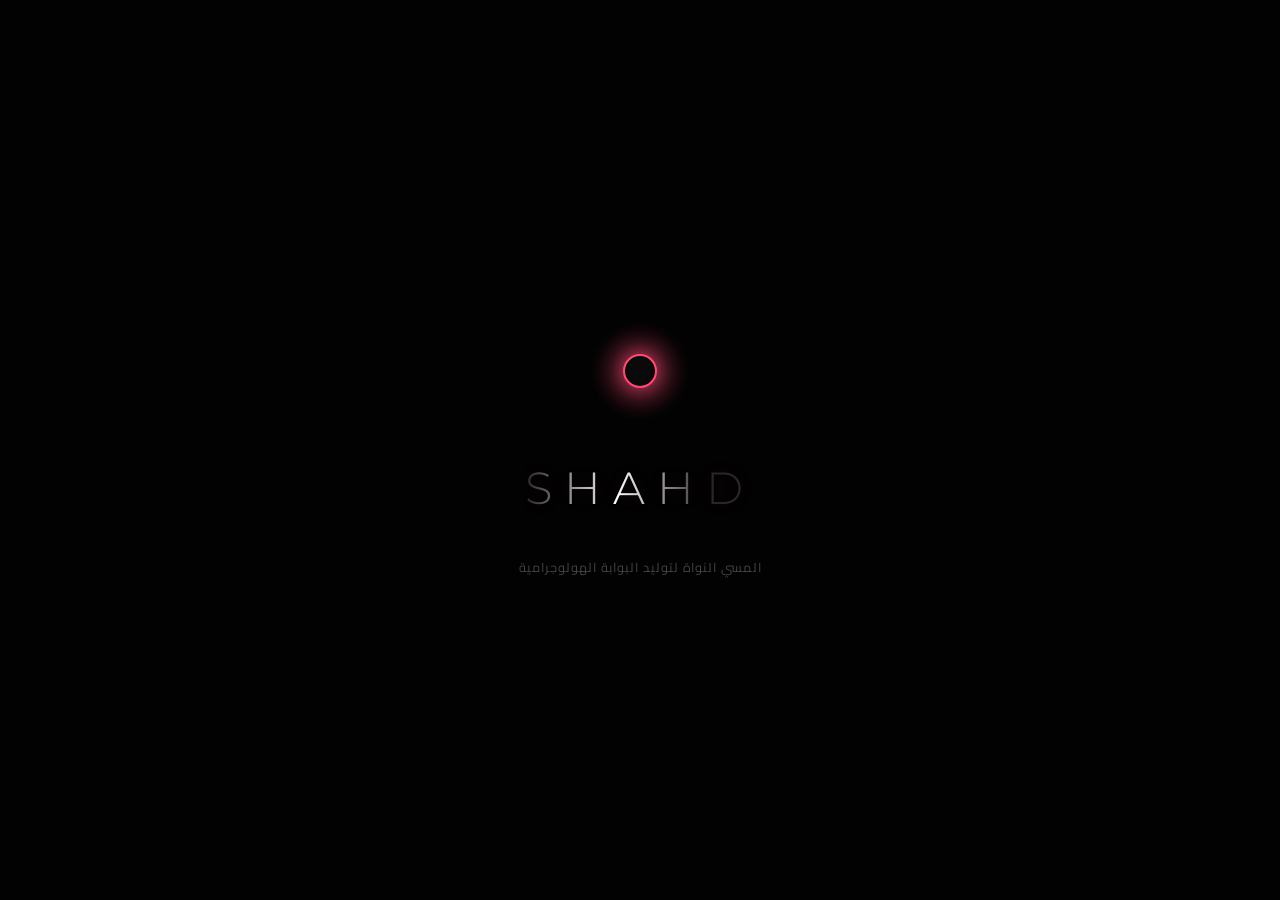
==== commit b0bac2bd: "Update page2.html" ====
--- a/page2.html
+++ b/page2.html
@@ -3,20 +3,23 @@
 <head>
     <meta charset="UTF-8">
     <meta name="viewport" content="width=device-width, initial-scale=1.0, maximum-scale=1.0, user-scalable=no">
-    <title>بوابة الذكاء الاصطناعي السينمائية 🧠🎬</title>
-    <link href="https://fonts.googleapis.com/css2?family=Cairo:wght@400;600;700&family=Share+Tech+Mono&family=Montserrat:wght@300;400;700&display=swap" rel="stylesheet">
+    <title>بوابة مصفوفة الذكاء الاصطناعي 🧠🎬</title>
+    <link href="https://fonts.googleapis.com/css2?family=Cairo:wght@400;600;700&family=Share+Tech+Mono&family=Montserrat:wght@200;400;600&display=swap" rel="stylesheet">
     <link rel="stylesheet" href="page2.css">
 </head>
 <body>
 
+    <!-- 🎵 الأغنية الجديدة الخاصة بالصفحة الثانية 🎵 -->
     <audio id="bg-music" loop preload="metadata">
-        <source src="song.mp3" type="audio/mpeg">
+        <source src="22.mp3" type="audio/mpeg">
     </audio>
 
-    <button class="back-home-btn" onclick="goBackHome()">⬅️ العودة للرئيسية</button>
+    <button class="back-home-btn" onclick="goBackHome()">⬅️ الرئيسية</button>
 
+    <!-- الخلفية العصبية المتطورة لجزيئات الـ AI -->
     <div id="ai-neural-canvas"></div>
 
+    <!-- 🌟 المرحلة الأولى: الدخلة الوهمية (محفوظة بالملي) 🌟 -->
     <div id="ai-quantum-intro" class="intro-fullscreen-overlay">
         <div class="interactive-dark-core" onclick="triggerCorePulse()">
             <div class="core-plasma-glow"></div>
@@ -25,64 +28,89 @@
         <div class="shimmer-name-container">
             <h1 class="premium-shimmer-name">SHAHD</h1>
         </div>
-        <p class="core-hint-text">اصطدام الطاقة العصبي.. المس النواة لتوليد البوابة</p>
+        <p class="core-hint-text">المسي النواة لتوليد البوابة الهولوجرامية</p>
     </div>
 
-    <div class="ai-universe-container">
-        
-        <div id="cinema-auth-portal" class="premium-glass-card" style="display: none; opacity: 0;">
-            <div class="ai-status-bar">
-                <span class="pulse-core"></span>
-                <span class="system-loader">CORE_DECRYPTION_ONLINE</span>
-            </div>
-            <h1 class="portal-main-title">بوابة التشفير العاطفي 🔐</h1>
-            <p class="portal-subtitle">عشان مصفوفة الـ AI تولد الفيديوهات، جاوبي: مين بيحب التاني أكتر؟ 😉</p>
+    <!-- 🌟 حاوية الأبعاد التفاعلية (3D Perspective Wrapper) 🌟 -->
+    <div class="ai-3d-scene-wrapper">
+        <div class="ai-universe-container" id="magnetic-mesh">
             
-            <input type="text" id="cinema-password-input" placeholder="اكتبي الإجابة السرية هنا..." autocomplete="off">
-            <button class="ai-submit-btn" onclick="unlockAiCinema()">تأكيد الهوية الرقمية ✨</button>
-            
-            <p id="cinema-error-message" class="error-msg-style">الباسورد غلط يا شهودتي ركزي! 🥺❤️</p>
-        </div>
-
-        <div id="ai-console-dashboard" class="premium-glass-card" style="display: none; opacity: 0;">
-            <div class="console-header-bar">
-                <div class="terminal-dots"><span></span><span></span><span></span></div>
-                <span class="terminal-title">DATA_MATRIX: MEMORIES_STREAM</span>
-            </div>
-            <h2 class="dashboard-title">نظام استدعاء الذكريات 🤖</h2>
-            <p class="dashboard-subtitle">اضغطي على أي حزمة بيانات لتوليد وعرض المشهد بنقلة الـ AI الفائقة..</p>
-            
-            <div class="ai-matrix-commands">
-                <button class="matrix-cmd-btn magnetic-button" onclick="compileAndPlayScene(1)">⚡ Run_Memory_Sequence_01.dat</button>
-                <button class="matrix-cmd-btn magnetic-button" onclick="compileAndPlayScene(2)">⚡ Run_Memory_Sequence_02.dat</button>
-                <button class="matrix-cmd-btn magnetic-button" onclick="compileAndPlayScene(3)">⚡ Run_Memory_Sequence_03.dat</button>
-                <button class="matrix-cmd-btn magnetic-button" onclick="compileAndPlayScene(4)">⚡ Run_Memory_Sequence_04.dat</button>
-                <button class="matrix-cmd-btn magnetic-button" onclick="compileAndPlayScene(5)">⚡ Run_Memory_Sequence_05.dat</button>
-            </div>
-        </div>
-
-        <div id="cinema-theater-stage" class="theater-wrapper-layout" style="display: none; opacity: 0;">
-            <div class="cinematic-canvas-frame" id="cinema-frame">
+            <!-- 🔒 المرحلة الثانية: بوابة الباسورد البلورية المتوهجة 3D 🔒 -->
+            <div id="cinema-auth-portal" class="premium-neon-card dynamic-3d-element" style="display: none; opacity: 0;">
+                <div class="neon-shine-line"></div>
+                <div class="ai-status-bar">
+                    <span class="pulse-core"></span>
+                    <span class="system-loader">CORE_DECRYPTION_ONLINE</span>
+                </div>
+                <h1 class="portal-main-title">بوابة التشفير العاطفي 🔐</h1>
+                <p class="portal-subtitle">عشان مصفوفة الـ AI تولد الفيديوهات، جاوبي: مين بيحب التاني أكتر؟ 😉</p>
                 
-                <div id="ai-liquid-overlay" class="liquid-ripple-layer"></div>
-                <div id="ai-light-leak" class="light-leak-overlay"></div>
+                <div class="input-wrapper-glow">
+                    <input type="text" id="cinema-password-input" placeholder="اكتبي الإجابة السرية هنا..." autocomplete="off">
+                </div>
                 
-                <div class="video-slide" id="slide-1"><video id="vid1" playsinline controls loop><source src="vid1.mp4" type="video/mp4"></video></div>
-                <div class="video-slide" id="slide-2"><video id="vid2" playsinline controls loop><source src="vid2.mp4" type="video/mp4"></video></div>
-                <div class="video-slide" id="slide-3"><video id="vid3" playsinline controls loop><source src="vid3.mp4" type="video/mp4"></video></div>
-                <div class="video-slide" id="slide-4"><video id="vid4" playsinline controls loop><source src="vid4.mp4" type="video/mp4"></video></div>
-                <div class="video-slide" id="slide-5"><video id="vid5" playsinline controls loop><source src="vid5.mp4" type="video/mp4"></video></div>
+                <button class="ai-submit-btn" onclick="unlockAiCinema()">تأكيد الهوية الرقمية ✨</button>
+                <p id="cinema-error-message" class="error-msg-style">الباسورد غلط يا شهودتي ركزي! 🥺❤️</p>
             </div>
 
-            <div class="ai-subtitles-container">
-                <p id="subtitle-text-field"></p>
+            <!-- 🤖 المرحلة الثالثة: لوحة التحكم الليزرية 3D (AI Console Dashboard) 🤖 -->
+            <div id="ai-console-dashboard" class="premium-neon-card dynamic-3d-element" style="display: none; opacity: 0;">
+                <div class="neon-shine-line"></div>
+                <div class="console-header-bar">
+                    <div class="terminal-dots"><span></span><span></span><span></span></div>
+                    <span class="terminal-title">DATA_MATRIX: MEMORIES_STREAM</span>
+                </div>
+                <h2 class="dashboard-title">نظام استدعاء الذكريات 🤖</h2>
+                <p class="dashboard-subtitle">اضغطي على أي حزمة بيانات لتوليد وعرض المشهد بنقلة الـ AI الفائقة..</p>
+                
+                <div class="ai-matrix-commands">
+                    <button class="matrix-cmd-btn magnetic-button" onclick="compileAndPlayScene(1)">
+                        <span class="btn-laser-scan"></span>
+                        <span class="btn-text">⚡ Run_Memory_Sequence_01.dat</span>
+                    </button>
+                    <button class="matrix-cmd-btn magnetic-button" onclick="compileAndPlayScene(2)">
+                        <span class="btn-laser-scan"></span>
+                        <span class="btn-text">⚡ Run_Memory_Sequence_02.dat</span>
+                    </button>
+                    <button class="matrix-cmd-btn magnetic-button" onclick="compileAndPlayScene(3)">
+                        <span class="btn-laser-scan"></span>
+                        <span class="btn-text">⚡ Run_Memory_Sequence_03.dat</span>
+                    </button>
+                    <button class="matrix-cmd-btn magnetic-button" onclick="compileAndPlayScene(4)">
+                        <span class="btn-laser-scan"></span>
+                        <span class="btn-text">⚡ Run_Memory_Sequence_04.dat</span>
+                    </button>
+                    <button class="matrix-cmd-btn magnetic-button" onclick="compileAndPlayScene(5)">
+                        <span class="btn-laser-scan"></span>
+                        <span class="btn-text">⚡ Run_Memory_Sequence_05.dat</span>
+                    </button>
+                </div>
             </div>
 
-            <button class="return-system-btn" onclick="returnToAiConsole()">⚙️ إعادة تشغيل مصفوفة الـ AI</button>
+            <!-- 🎬 المرحلة الرابعة: مسرح العرض الطافي ثلاثي الأبعاد بنقلة السيلان 🎬 -->
+            <div id="cinema-theater-stage" class="theater-wrapper-layout" style="display: none; opacity: 0;">
+                <div class="cinematic-canvas-frame" id="cinema-frame">
+                    <div id="ai-liquid-overlay" class="liquid-ripple-layer"></div>
+                    <div id="ai-light-leak" class="light-leak-overlay"></div>
+                    
+                    <div class="video-slide" id="slide-1"><video id="vid1" playsinline controls loop><source src="vid1.mp4" type="video/mp4"></video></div>
+                    <div class="video-slide" id="slide-2"><video id="vid2" playsinline controls loop><source src="vid2.mp4" type="video/mp4"></video></div>
+                    <div class="video-slide" id="slide-3"><video id="vid3" playsinline controls loop><source src="vid3.mp4" type="video/mp4"></video></div>
+                    <div class="video-slide" id="slide-4"><video id="vid4" playsinline controls loop><source src="vid4.mp4" type="video/mp4"></video></div>
+                    <div class="video-slide" id="slide-5"><video id="vid5" playsinline controls loop><source src="vid5.mp4" type="video/mp4"></video></div>
+                </div>
+
+                <div class="ai-subtitles-container">
+                    <p id="subtitle-text-field"></p>
+                </div>
+
+                <button class="return-system-btn" onclick="returnToAiConsole()">⚙️ العودة للوحة الـ AI</button>
+            </div>
+
         </div>
-
     </div>
 
+    <!-- فلتر السيلان والـ Liquid Morph المتقدم برمجياً -->
     <svg style="display: none;">
         <defs>
             <filter id="liquid-blur-filter">
--- a/page2.css
+++ b/page2.css
@@ -1,8 +1,8 @@
-* { box-sizing: border-box; margin: 0; padding: 0; }
+* { box-sizing: border-box; margin: 0; padding: 0; -webkit-tap-highlight-color: transparent; }
 
 body { 
     font-family: 'Cairo', sans-serif; 
-    background: #020202; /* أسود مطلق ومطفي فخم جداً مريح للعين */
+    background: #020202; /* أسود مطلق فخم مريح جداً للعين */
     color: #fff; 
     display: flex; align-items: center; justify-content: center; 
     min-height: 100vh; overflow: hidden; position: relative; padding: 20px;
@@ -13,114 +13,144 @@
     position: absolute; top: 20px; right: 20px; 
     padding: 8px 20px; background: rgba(255,255,255,0.01); 
     color: #444; border: 1px solid #111; border-radius: 30px; 
-    cursor: pointer; z-index: 100; transition: 0.3s; font-size: 0.85rem; font-weight: bold;
+    cursor: pointer; z-index: 150; transition: 0.3s; font-size: 0.85rem; font-weight: bold;
 }
 .back-home-btn:hover { background: #ff4a75; color: #fff; border-color: transparent; }
 
-/* 🧠 نظام هندسة الخلفية العصبية للـ AI (النجوم العائمة) 🧠 */
+/* 🌟 1. هندسة الدخلة الوهمية ونواة الطاقة المعتمة 🌟 */
+.intro-fullscreen-overlay {
+    position: absolute; top: 0; left: 0; width: 100%; height: 100%;
+    background: #020202; z-index: 200; display: flex; flex-direction: column;
+    align-items: center; justify-content: center; gap: 40px; transition: all 0.8s cubic-bezier(0.25, 1, 0.5, 1);
+}
+
+.interactive-dark-core {
+    position: relative; width: 100px; height: 100px; cursor: pointer;
+    display: flex; align-items: center; justify-content: center;
+}
+.core-plasma-glow {
+    position: absolute; width: 100%; height: 100%; border-radius: 50%;
+    background: radial-gradient(circle, rgba(255,74,117,0.3) 0%, transparent 70%);
+    animation: plasmaBreathe 2s infinite alternate ease-in-out;
+}
+@keyframes plasmaBreathe {
+    from { transform: scale(0.9); opacity: 0.5; filter: blur(5px); }
+    to { transform: scale(1.6); opacity: 1; filter: blur(12px); }
+}
+.core-inner-nucleus {
+    position: absolute; width: 34px; height: 34px; background: #0a0a0a;
+    border: 2px solid #ff4a75; border-radius: 50%; box-shadow: 0 0 25px #ff4a75;
+    transition: 0.3s cubic-bezier(0.25, 0.8, 0.25, 1);
+}
+.interactive-dark-core:hover .core-inner-nucleus { transform: scale(1.2); background: #ff4a75; box-shadow: 0 0 35px #ff4a75; }
+
+/* 🌟 تأثير المسح الضوئي اللامع لاسم شهد (Shimmer Lift) 🌟 */
+.shimmer-name-container { text-align: center; overflow: hidden; }
+.premium-shimmer-name {
+    font-family: 'Montserrat', sans-serif; font-size: 2.8rem; font-weight: 300; letter-spacing: 12px;
+    color: rgba(255, 255, 255, 0.15); background: linear-gradient(90deg, transparent, #fff, transparent);
+    background-size: 80% 100%; background-repeat: no-repeat; -webkit-background-clip: text;
+    animation: nameShimmerAnim 3s infinite linear; text-shadow: 0 0 20px rgba(255, 74, 117, 0.1);
+}
+@keyframes nameShimmerAnim { 0% { background-position: -200%; } 100% { background-position: 200%; } }
+.core-hint-text { font-size: 0.8rem; color: #444; letter-spacing: 1px; transition: 0.3s; }
+
+/* انفجار النواة وتحلل الشاشة (الـ Ripple الخاطف) */
+.intro-fullscreen-overlay.core-shattered {
+    opacity: 0; transform: scale(1.15); filter: blur(20px); pointer-events: none;
+}
+
+/* 🧠 نظام جزيئات الـ AI الخلفية (النجوم المتناثرة) 🧠 */
 #ai-neural-canvas { position: absolute; top: 0; left: 0; width: 100%; height: 100%; pointer-events: none; z-index: 1; overflow: hidden; }
-.neural-point { position: absolute; background: rgba(255, 74, 117, 0.08); border-radius: 50%; animation: neuralPulse 8s linear infinite; }
+.neural-point { position: absolute; background: rgba(255, 74, 117, 0.08); border-radius: 50%; animation: neuralPulse 9s linear infinite; }
 @keyframes neuralPulse {
     from { transform: translateY(105vh) scale(1); opacity: 0; }
-    50% { opacity: 0.3; }
+    50% { opacity: 0.25; }
     to { transform: translateY(-10vh) scale(0.4); opacity: 0; }
 }
 
 .ai-universe-container { display: flex; flex-direction: column; align-items: center; width: 100%; max-width: 850px; z-index: 5; }
 
-/* 👑 تصميم الكروت الزجاجية البريميوم الفخمة 👑 */
+/* 👑 تصميم الكروت الزجاجية الفخمة والمظلمة 👑 */
 .premium-glass-card {
-    background: rgba(10, 10, 10, 0.7); backdrop-filter: blur(30px); -webkit-backdrop-filter: blur(30px);
+    background: rgba(10, 10, 10, 0.75); backdrop-filter: blur(30px); -webkit-backdrop-filter: blur(30px);
     border: 1px solid rgba(255, 255, 255, 0.02); border-radius: 24px; padding: 45px 35px;
-    width: 100%; max-width: 500px; text-align: center; box-shadow: 0 40px 90px rgba(0,0,0,0.9);
+    width: 100%; max-width: 500px; text-align: center; box-shadow: 0 40px 90px rgba(0,0,0,0.95);
     transition: 0.6s cubic-bezier(0.25, 1, 0.5, 1);
 }
 
-/* النبضة الضوئية المبتكرة في الدخلة */
 .ai-status-bar { display: flex; align-items: center; justify-content: center; gap: 10px; margin-bottom: 20px; }
-.pulse-core { width: 10px; height: 10px; background: #ff4a75; border-radius: 50%; box-shadow: 0 0 12px #ff4a75; animation: coreBreathe 1.5s infinite alternate; }
-@keyframes coreBreathe { from { transform: scale(0.8); opacity: 0.4; } to { transform: scale(1.3); opacity: 1; box-shadow: 0 0 20px #ff4a75; } }
-.system-loader { font-family: 'Share Tech Mono', monospace; font-size: 0.8rem; color: #666; letter-spacing: 2px; }
+.pulse-core { width: 9px; height: 9px; background: #ff4a75; border-radius: 50%; box-shadow: 0 0 12px #ff4a75; }
+.system-loader { font-family: 'Share Tech Mono', monospace; font-size: 0.8rem; color: #555; letter-spacing: 2px; }
 
-.portal-main-title, .dashboard-title { font-size: 1.6rem; color: #fff; font-weight: 700; margin-bottom: 12px; }
+.portal-main-title, .dashboard-title { font-size: 1.55rem; color: #fff; font-weight: 700; margin-bottom: 12px; }
 .portal-subtitle, .dashboard-subtitle { color: #666; font-size: 0.95rem; margin-bottom: 30px; line-height: 1.6; }
 
-/* الخانة المظلمة الفخمة */
 #cinema-password-input {
     width: 85%; max-width: 350px; padding: 14px 22px; border: 1px solid #1a1a1a; border-radius: 30px;
     text-align: center; font-size: 1.1rem; background: #070707; color: #fff; outline: none; transition: 0.3s; margin-bottom: 25px;
 }
-#cinema-password-input:focus { border-color: #ff4a75; box-shadow: 0 0 20px rgba(255, 74, 117, 0.15); }
+#cinema-password-input:focus { border-color: #ff4a75; box-shadow: 0 0 25px rgba(255, 74, 117, 0.15); }
 
 .ai-submit-btn {
     background: linear-gradient(135deg, #ff4a75 0%, #ff758f 100%); color: #fff; border: none;
-    padding: 14px 40px; border-radius: 30px; font-weight: bold; cursor: pointer; font-size: 1.05rem; transition: 0.3s;
+    padding: 14px 40px; border-radius: 30px; font-weight: bold; cursor: pointer; font-size: 1.02rem; transition: 0.3s;
     box-shadow: 0 10px 25px rgba(255, 74, 117, 0.2);
 }
 .ai-submit-btn:hover { transform: translateY(-2px); box-shadow: 0 12px 30px rgba(255, 74, 117, 0.35); }
 
-.error-msg-style { font-size: 1rem; margin-top: 15px; font-weight: bold; }
+.error-msg-style { font-size: 0.95rem; margin-top: 15px; font-weight: bold; color: #ff4a4a; display: none; }
 .shake-box-anim { animation: consoleShake 0.4s ease-in-out; }
 @keyframes consoleShake { 0%, 100% { transform: translateX(0); } 25%, 75% { transform: translateX(-8px); } 50% { transform: translateX(8px); } }
 
-/* أزرار مصفوفة الـ AI (الـ Console Dashboard) */
+/* 🌟 أزرار مصفوفة الـ AI المغناطيسية السائلة 🌟 */
 .console-header-bar { display: flex; align-items: center; justify-content: space-between; border-bottom: 1px solid #151515; padding-bottom: 12px; margin-bottom: 20px; }
 .terminal-dots { display: flex; gap: 6px; }
-.terminal-dots span { width: 8px; height: 8px; background: #333; border-radius: 50%; }
+.terminal-dots span { width: 8px; height: 8px; background: #252525; border-radius: 50%; }
 .terminal-title { font-family: 'Share Tech Mono', monospace; font-size: 0.75rem; color: #444; }
 
 .ai-matrix-commands { display: flex; flex-direction: column; gap: 12px; }
 .matrix-cmd-btn {
-    background: #060606; color: #777; border: 1px solid #141414; padding: 14px 20px;
-    border-radius: 12px; font-family: 'Share Tech Mono', 'Cairo', sans-serif; font-size: 0.9rem; text-align: left; direction: ltr; cursor: pointer; transition: 0.3s;
+    background: #060606; color: #666; border: 1px solid #141414; padding: 14px 20px;
+    border-radius: 12px; font-family: 'Share Tech Mono', 'Cairo', sans-serif; font-size: 0.9rem; text-align: left; direction: ltr; 
+    cursor: pointer; position: relative; transition: transform 0.2s cubic-bezier(0.25, 0.8, 0.25, 1), color 0.3s, border-color 0.3s;
 }
-.matrix-cmd-btn:hover { background: rgba(255, 74, 117, 0.05); color: #ff4a75; border-color: #ff4a75; transform: translateX(4px); }
+.matrix-cmd-btn:hover { color: #ff4a75; border-color: #ff4a75; background: rgba(255, 74, 117, 0.02); }
 
-/* 🎬 هندسة شاشة مسرح العرض الفخم 🎬 */
+/* 🎬 4. مسرح العرض الطافي الفخم وتأثير السيلان 🎬 */
 .theater-wrapper-layout { display: flex; flex-direction: column; align-items: center; gap: 20px; width: 100%; transition: 0.5s ease; }
 .cinematic-canvas-frame {
     position: relative; width: 100%; aspect-ratio: 16/9; background: #000;
     border-radius: 16px; overflow: hidden; border: 1px solid #111; box-shadow: 0 40px 90px rgba(0,0,0,0.95);
+    transform-style: preserve-3d; perspective: 1000px; transition: transform 0.1s ease-out; /* مجهز للتأثير الطافي ثلاثي الأبعاد */
 }
 
-/* 👑 الحركة الزلزالية التكنولوجية لنقلة الـ AI الجبارة 👑 */
-.cinematic-canvas-frame.ai-jump-active { animation: aiQuantumJump 0.5s cubic-bezier(0.2, 0.8, 0.2, 1); }
-@keyframes aiQuantumJump {
-    0% { transform: scale(0.94) translateY(10px); filter: contrast(1.5) brightness(0.5); }
-    40% { transform: scale(1.04) translateY(-5px); filter: contrast(1.2) brightness(1.3); }
-    100% { transform: scale(1) translateY(0); filter: contrast(1) brightness(1); }
-}
+/* فلتر التشويه المائي (Liquid Morph) المطبق بالـ SVG */
+.cinematic-canvas-frame.liquid-morphing { filter: url(#liquid-blur-filter); }
 
-.video-slide { position: absolute; top: 0; left: 0; width: 100%; height: 100%; opacity: 0; visibility: hidden; }
+.video-slide { position: absolute; top: 0; left: 0; width: 100%; height: 100%; opacity: 0; visibility: hidden; transition: opacity 0.4s ease; }
 .video-slide.active { opacity: 1; visibility: visible; z-index: 5; }
 .video-slide video { width: 100%; height: 100%; object-fit: contain; background: #000; }
 
-/* 👑 أوفرلايز نقلات المونتاج الذكية 👑 */
-.ai-glitch-overlay { position: absolute; top: 0; left: 0; width: 100%; height: 100%; background: repeating-linear-gradient(0deg, rgba(255,255,255,0.02), rgba(255,255,255,0.02) 1px, transparent 1px, transparent 2px), url('https://upload.wikimedia.org/wikipedia/commons/5/5a/Static_noise_flicker_slow.gif'); background-size: cover; opacity: 0; z-index: 20; pointer-events: none; }
-.ai-glitch-overlay.active { animation: glitchFlashEffect 0.35s steps(2) forwards; }
-@keyframes glitchFlashEffect { 0% { opacity: 0.2; filter: hue-rotate(90deg); } 50% { opacity: 0.3; filter: hue-rotate(270deg); } 100% { opacity: 0; } }
+/* أوفرلاي تأثيرات الضوء والمونتاج */
+.light-leak-overlay { position: absolute; top: 0; left: 0; width: 100%; height: 100%; background: radial-gradient(circle, rgba(255,74,117,0.25) 0%, transparent 70%); opacity: 0; z-index: 21; pointer-events: none; }
+.light-leak-overlay.active { animation: leakFlashEffect 0.5s ease-out; }
+@keyframes leakFlashEffect { 0% { opacity: 0; } 35% { opacity: 0.9; } 100% { opacity: 0; } }
 
-.ai-blur-overlay { position: absolute; top: 0; left: 0; width: 100%; height: 100%; backdrop-filter: blur(0px); -webkit-backdrop-filter: blur(0px); z-index: 19; pointer-events: none; }
-.ai-blur-overlay.active { animation: blurImpactEffect 0.4s ease-in-out; }
-@keyframes blurImpactEffect { 0% { backdrop-filter: blur(0px); } 40% { backdrop-filter: blur(18px); } 100% { backdrop-filter: blur(0px); } }
-
-.light-leak-overlay { position: absolute; top: 0; left: 0; width: 100%; height: 100%; background: radial-gradient(circle, rgba(255,74,117,0.25) 0%, transparent 70%); opacity: 0; z-index: 21; pointer-events: none; }
-.light-leak-overlay.active { animation: leakFlashEffect 0.4s ease-out; }
-@keyframes leakFlashEffect { 0% { opacity: 0; } 35% { opacity: 0.8; } 100% { opacity: 0; } }
-
-/* صندوق الترجمة المنسوجة الرايق جداً */
+/* صندوق الترجمة المنسوجة */
 .ai-subtitles-container { width: 100%; min-height: 70px; display: flex; align-items: center; justify-content: center; padding: 0 10px; }
 #subtitle-text-field { color: #b5b5b5; font-size: 1.1rem; line-height: 1.7; text-align: center; font-weight: 400; max-width: 750px; }
 
 .return-system-btn {
-    background: transparent; color: #333; border: 1px dashed #111; padding: 8px 22px;
+    background: transparent; color: #333; border: 1px dashed #141414; padding: 8px 22px;
     font-family: 'Cairo', sans-serif; font-size: 0.85rem; border-radius: 20px; cursor: pointer; transition: 0.3s; margin-top: 5px;
 }
 .return-system-btn:hover { color: #ff4a75; border-color: #ff4a75; }
 
 @media (max-width: 600px) {
     .cinematic-canvas-frame { border-radius: 8px; }
-    .premium-glass-card { padding: 30px 20px; width: 95%; }
-    .matrix-cmd-btn { font-size: 0.8rem; padding: 12px 15px; }
+    .premium-glass-card { padding: 35px 20px; width: 95%; }
+    .matrix-cmd-btn { font-size: 0.82rem; padding: 12px 15px; }
+    .premium-shimmer-name { font-size: 2rem; letter-spacing: 8px; }
     #subtitle-text-field { font-size: 0.95rem; }
 }
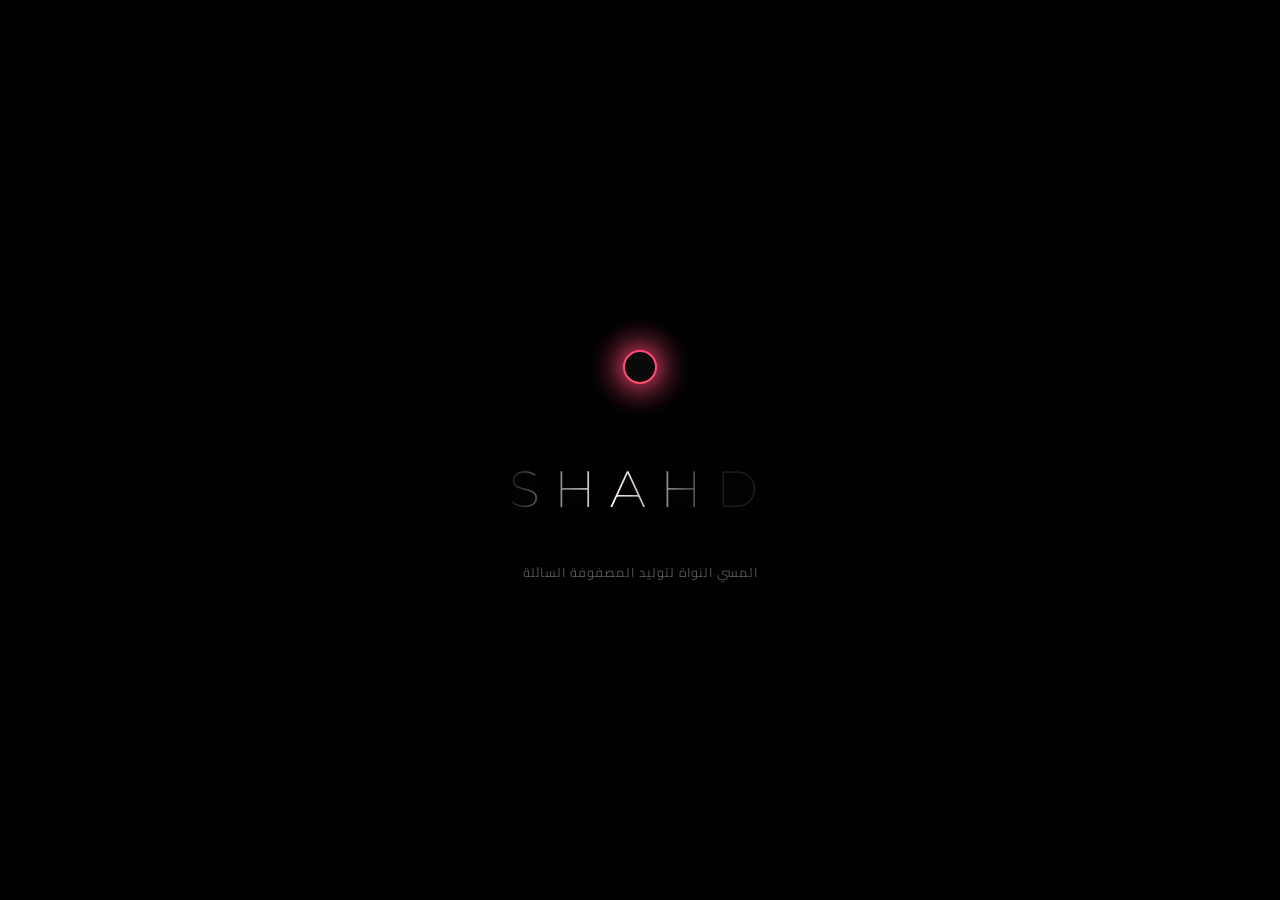
==== commit f6603313: "Update page2.html" ====
--- a/page2.html
+++ b/page2.html
@@ -3,23 +3,20 @@
 <head>
     <meta charset="UTF-8">
     <meta name="viewport" content="width=device-width, initial-scale=1.0, maximum-scale=1.0, user-scalable=no">
-    <title>بوابة مصفوفة الذكاء الاصطناعي 🧠🎬</title>
-    <link href="https://fonts.googleapis.com/css2?family=Cairo:wght@400;600;700&family=Share+Tech+Mono&family=Montserrat:wght@200;400;600&display=swap" rel="stylesheet">
+    <title>مصفوفة شهد السينمائية 🧠🎬</title>
+    <link href="https://fonts.googleapis.com/css2?family=Cairo:wght@400;600;700&family=Montserrat:wght@200;400;600&display=swap" rel="stylesheet">
     <link rel="stylesheet" href="page2.css">
 </head>
 <body>
 
-    <!-- 🎵 الأغنية الجديدة الخاصة بالصفحة الثانية 🎵 -->
     <audio id="bg-music" loop preload="metadata">
         <source src="22.mp3" type="audio/mpeg">
     </audio>
 
     <button class="back-home-btn" onclick="goBackHome()">⬅️ الرئيسية</button>
 
-    <!-- الخلفية العصبية المتطورة لجزيئات الـ AI -->
-    <div id="ai-neural-canvas"></div>
+    <div class="mesh-gradient-bg"></div>
 
-    <!-- 🌟 المرحلة الأولى: الدخلة الوهمية (محفوظة بالملي) 🌟 -->
     <div id="ai-quantum-intro" class="intro-fullscreen-overlay">
         <div class="interactive-dark-core" onclick="triggerCorePulse()">
             <div class="core-plasma-glow"></div>
@@ -28,89 +25,86 @@
         <div class="shimmer-name-container">
             <h1 class="premium-shimmer-name">SHAHD</h1>
         </div>
-        <p class="core-hint-text">المسي النواة لتوليد البوابة الهولوجرامية</p>
+        <p class="core-hint-text">المسي النواة لتوليد المصفوفة السائلة</p>
     </div>
 
-    <!-- 🌟 حاوية الأبعاد التفاعلية (3D Perspective Wrapper) 🌟 -->
-    <div class="ai-3d-scene-wrapper">
-        <div class="ai-universe-container" id="magnetic-mesh">
+    <div class="ai-universe-container">
+        
+        <div id="cinema-auth-portal" class="energy-ring-card" style="display: none; opacity: 0;">
+            <div class="ring-glow-core"></div>
+            <h1 class="portal-main-title">بوابة العشق السرية 🔐</h1>
+            <p class="portal-subtitle">مين بيحب التاني أكتر؟ 😉</p>
             
-            <!-- 🔒 المرحلة الثانية: بوابة الباسورد البلورية المتوهجة 3D 🔒 -->
-            <div id="cinema-auth-portal" class="premium-neon-card dynamic-3d-element" style="display: none; opacity: 0;">
-                <div class="neon-shine-line"></div>
-                <div class="ai-status-bar">
-                    <span class="pulse-core"></span>
-                    <span class="system-loader">CORE_DECRYPTION_ONLINE</span>
+            <div class="input-capsule-glow">
+                <input type="text" id="cinema-password-input" placeholder="اكتبي الإجابة السرية..." autocomplete="off">
+            </div>
+            
+            <button class="ai-submit-btn" onclick="unlockAiCinema()">فتح المصفوفة ✨</button>
+            <p id="cinema-error-message" class="error-msg-style">الباسورد غلط ركزي! 🥺❤️</p>
+        </div>
+
+        <div id="ai-console-dashboard" class="slider-wrapper-layout" style="display: none; opacity: 0;">
+            <h2 class="slider-main-title">ألبوم حكاياتنا المشفرة 🎬</h2>
+            <p class="slider-subtitle">اسحبي الكروت يمين وشمال واضغطي على المشهد لتوليده..</p>
+            
+            <div class="coverflow-container" id="coverflow-mesh">
+                
+                <div class="coverflow-card active" data-index="1" onclick="selectCard(this, 1)">
+                    <div class="card-neon-edge"></div>
+                    <div class="card-meta">SEQUENCE_01</div>
+                    <h3>المشهد الأول ⚡</h3>
                 </div>
-                <h1 class="portal-main-title">بوابة التشفير العاطفي 🔐</h1>
-                <p class="portal-subtitle">عشان مصفوفة الـ AI تولد الفيديوهات، جاوبي: مين بيحب التاني أكتر؟ 😉</p>
-                
-                <div class="input-wrapper-glow">
-                    <input type="text" id="cinema-password-input" placeholder="اكتبي الإجابة السرية هنا..." autocomplete="off">
+
+                <div class="coverflow-card" data-index="2" onclick="selectCard(this, 2)">
+                    <div class="card-neon-edge"></div>
+                    <div class="card-meta">SEQUENCE_02</div>
+                    <h3>المشهد الثاني ⚡</h3>
                 </div>
-                
-                <button class="ai-submit-btn" onclick="unlockAiCinema()">تأكيد الهوية الرقمية ✨</button>
-                <p id="cinema-error-message" class="error-msg-style">الباسورد غلط يا شهودتي ركزي! 🥺❤️</p>
+
+                <div class="coverflow-card" data-index="3" onclick="selectCard(this, 3)">
+                    <div class="card-neon-edge"></div>
+                    <div class="card-meta">SEQUENCE_03</div>
+                    <h3>المشهد الثالث ⚡</h3>
+                </div>
+
+                <div class="coverflow-card" data-index="4" onclick="selectCard(this, 4)">
+                    <div class="card-neon-edge"></div>
+                    <div class="card-meta">SEQUENCE_04</div>
+                    <h3>المشهد الرابع ⚡</h3>
+                </div>
+
+                <div class="coverflow-card" data-index="5" onclick="selectCard(this, 5)">
+                    <div class="card-neon-edge"></div>
+                    <div class="card-meta">SEQUENCE_05</div>
+                    <h3>المشهد الخامس ⚡</h3>
+                </div>
+
             </div>
 
-            <!-- 🤖 المرحلة الثالثة: لوحة التحكم الليزرية 3D (AI Console Dashboard) 🤖 -->
-            <div id="ai-console-dashboard" class="premium-neon-card dynamic-3d-element" style="display: none; opacity: 0;">
-                <div class="neon-shine-line"></div>
-                <div class="console-header-bar">
-                    <div class="terminal-dots"><span></span><span></span><span></span></div>
-                    <span class="terminal-title">DATA_MATRIX: MEMORIES_STREAM</span>
-                </div>
-                <h2 class="dashboard-title">نظام استدعاء الذكريات 🤖</h2>
-                <p class="dashboard-subtitle">اضغطي على أي حزمة بيانات لتوليد وعرض المشهد بنقلة الـ AI الفائقة..</p>
+            <button id="trigger-compile-btn" class="quantum-compile-btn" onclick="compileSelectedScene()">🤖 تفعيل المسار وتوليد الفيديو</button>
+        </div>
+
+        <div id="cinema-theater-stage" class="theater-wrapper-layout" style="display: none; opacity: 0;">
+            <div class="cinematic-canvas-frame" id="cinema-frame">
+                <div id="ai-liquid-overlay" class="liquid-ripple-layer"></div>
+                <div id="ai-light-leak" class="light-leak-overlay"></div>
                 
-                <div class="ai-matrix-commands">
-                    <button class="matrix-cmd-btn magnetic-button" onclick="compileAndPlayScene(1)">
-                        <span class="btn-laser-scan"></span>
-                        <span class="btn-text">⚡ Run_Memory_Sequence_01.dat</span>
-                    </button>
-                    <button class="matrix-cmd-btn magnetic-button" onclick="compileAndPlayScene(2)">
-                        <span class="btn-laser-scan"></span>
-                        <span class="btn-text">⚡ Run_Memory_Sequence_02.dat</span>
-                    </button>
-                    <button class="matrix-cmd-btn magnetic-button" onclick="compileAndPlayScene(3)">
-                        <span class="btn-laser-scan"></span>
-                        <span class="btn-text">⚡ Run_Memory_Sequence_03.dat</span>
-                    </button>
-                    <button class="matrix-cmd-btn magnetic-button" onclick="compileAndPlayScene(4)">
-                        <span class="btn-laser-scan"></span>
-                        <span class="btn-text">⚡ Run_Memory_Sequence_04.dat</span>
-                    </button>
-                    <button class="matrix-cmd-btn magnetic-button" onclick="compileAndPlayScene(5)">
-                        <span class="btn-laser-scan"></span>
-                        <span class="btn-text">⚡ Run_Memory_Sequence_05.dat</span>
-                    </button>
-                </div>
+                <div class="video-slide" id="slide-1"><video id="vid1" playsinline controls loop><source src="vid1.mp4" type="video/mp4"></video></div>
+                <div class="video-slide" id="slide-2"><video id="vid2" playsinline controls loop><source src="vid2.mp4" type="video/mp4"></video></div>
+                <div class="video-slide" id="slide-3"><video id="vid3" playsinline controls loop><source src="vid3.mp4" type="video/mp4"></video></div>
+                <div class="video-slide" id="slide-4"><video id="vid4" playsinline controls loop><source src="vid4.mp4" type="video/mp4"></video></div>
+                <div class="video-slide" id="slide-5"><video id="vid5" playsinline controls loop><source src="vid5.mp4" type="video/mp4"></video></div>
             </div>
 
-            <!-- 🎬 المرحلة الرابعة: مسرح العرض الطافي ثلاثي الأبعاد بنقلة السيلان 🎬 -->
-            <div id="cinema-theater-stage" class="theater-wrapper-layout" style="display: none; opacity: 0;">
-                <div class="cinematic-canvas-frame" id="cinema-frame">
-                    <div id="ai-liquid-overlay" class="liquid-ripple-layer"></div>
-                    <div id="ai-light-leak" class="light-leak-overlay"></div>
-                    
-                    <div class="video-slide" id="slide-1"><video id="vid1" playsinline controls loop><source src="vid1.mp4" type="video/mp4"></video></div>
-                    <div class="video-slide" id="slide-2"><video id="vid2" playsinline controls loop><source src="vid2.mp4" type="video/mp4"></video></div>
-                    <div class="video-slide" id="slide-3"><video id="vid3" playsinline controls loop><source src="vid3.mp4" type="video/mp4"></video></div>
-                    <div class="video-slide" id="slide-4"><video id="vid4" playsinline controls loop><source src="vid4.mp4" type="video/mp4"></video></div>
-                    <div class="video-slide" id="slide-5"><video id="vid5" playsinline controls loop><source src="vid5.mp4" type="video/mp4"></video></div>
-                </div>
-
-                <div class="ai-subtitles-container">
-                    <p id="subtitle-text-field"></p>
-                </div>
-
-                <button class="return-system-btn" onclick="returnToAiConsole()">⚙️ العودة للوحة الـ AI</button>
+            <div class="ai-subtitles-container">
+                <p id="subtitle-text-field"></p>
             </div>
 
+            <button class="return-system-btn" onclick="returnToAiConsole()">⚙️ العودة للألبوم الرقمي</button>
         </div>
+
     </div>
 
-    <!-- فلتر السيلان والـ Liquid Morph المتقدم برمجياً -->
     <svg style="display: none;">
         <defs>
             <filter id="liquid-blur-filter">
--- a/page2.css
+++ b/page2.css
@@ -2,155 +2,156 @@
 
 body { 
     font-family: 'Cairo', sans-serif; 
-    background: #020202; /* أسود مطلق فخم مريح جداً للعين */
+    background: #010101; 
     color: #fff; 
     display: flex; align-items: center; justify-content: center; 
     min-height: 100vh; overflow: hidden; position: relative; padding: 20px;
+    perspective: 1400px;
 }
 
-/* زر العودة للرئيسية */
 .back-home-btn { 
     position: absolute; top: 20px; right: 20px; 
-    padding: 8px 20px; background: rgba(255,255,255,0.01); 
-    color: #444; border: 1px solid #111; border-radius: 30px; 
+    padding: 8px 18px; background: rgba(255, 74, 117, 0.04); 
+    color: #ff4a75; border: 1px solid rgba(255, 74, 117, 0.15); border-radius: 30px; 
     cursor: pointer; z-index: 150; transition: 0.3s; font-size: 0.85rem; font-weight: bold;
 }
-.back-home-btn:hover { background: #ff4a75; color: #fff; border-color: transparent; }
+.back-home-btn:hover { background: #ff4a75; color: #fff; box-shadow: 0 0 15px #ff4a75; }
 
-/* 🌟 1. هندسة الدخلة الوهمية ونواة الطاقة المعتمة 🌟 */
+/* 🌟 الدخلة الوهمية 🌟 */
 .intro-fullscreen-overlay {
     position: absolute; top: 0; left: 0; width: 100%; height: 100%;
-    background: #020202; z-index: 200; display: flex; flex-direction: column;
+    background: #010101; z-index: 200; display: flex; flex-direction: column;
     align-items: center; justify-content: center; gap: 40px; transition: all 0.8s cubic-bezier(0.25, 1, 0.5, 1);
 }
-
-.interactive-dark-core {
-    position: relative; width: 100px; height: 100px; cursor: pointer;
-    display: flex; align-items: center; justify-content: center;
-}
-.core-plasma-glow {
-    position: absolute; width: 100%; height: 100%; border-radius: 50%;
-    background: radial-gradient(circle, rgba(255,74,117,0.3) 0%, transparent 70%);
-    animation: plasmaBreathe 2s infinite alternate ease-in-out;
-}
-@keyframes plasmaBreathe {
-    from { transform: scale(0.9); opacity: 0.5; filter: blur(5px); }
-    to { transform: scale(1.6); opacity: 1; filter: blur(12px); }
-}
-.core-inner-nucleus {
-    position: absolute; width: 34px; height: 34px; background: #0a0a0a;
-    border: 2px solid #ff4a75; border-radius: 50%; box-shadow: 0 0 25px #ff4a75;
-    transition: 0.3s cubic-bezier(0.25, 0.8, 0.25, 1);
-}
+.interactive-dark-core { position: relative; width: 100px; height: 100px; cursor: pointer; display: flex; align-items: center; justify-content: center; }
+.core-plasma-glow { position: absolute; width: 100%; height: 100%; border-radius: 50%; background: radial-gradient(circle, rgba(255,74,117,0.35) 0%, transparent 70%); animation: plasmaBreathe 1.8s infinite alternate ease-in-out; }
+@keyframes plasmaBreathe { from { transform: scale(0.9); opacity: 0.5; filter: blur(5px); } to { transform: scale(1.7); opacity: 1; filter: blur(15px); } }
+.core-inner-nucleus { position: absolute; width: 34px; height: 34px; background: #0a0a0a; border: 2px solid #ff4a75; border-radius: 50%; box-shadow: 0 0 25px #ff4a75; transition: 0.3s; }
 .interactive-dark-core:hover .core-inner-nucleus { transform: scale(1.2); background: #ff4a75; box-shadow: 0 0 35px #ff4a75; }
 
-/* 🌟 تأثير المسح الضوئي اللامع لاسم شهد (Shimmer Lift) 🌟 */
 .shimmer-name-container { text-align: center; overflow: hidden; }
 .premium-shimmer-name {
-    font-family: 'Montserrat', sans-serif; font-size: 2.8rem; font-weight: 300; letter-spacing: 12px;
-    color: rgba(255, 255, 255, 0.15); background: linear-gradient(90deg, transparent, #fff, transparent);
+    font-family: 'Montserrat', sans-serif; font-size: 3.2rem; font-weight: 200; letter-spacing: 14px;
+    color: rgba(255, 255, 255, 0.1); background: linear-gradient(90deg, transparent, #fff, transparent);
     background-size: 80% 100%; background-repeat: no-repeat; -webkit-background-clip: text;
-    animation: nameShimmerAnim 3s infinite linear; text-shadow: 0 0 20px rgba(255, 74, 117, 0.1);
+    animation: nameShimmerAnim 2.5s infinite linear; text-shadow: 0 0 25px rgba(255, 74, 117, 0.2);
 }
 @keyframes nameShimmerAnim { 0% { background-position: -200%; } 100% { background-position: 200%; } }
-.core-hint-text { font-size: 0.8rem; color: #444; letter-spacing: 1px; transition: 0.3s; }
+.core-hint-text { font-size: 0.8rem; color: #555; letter-spacing: 1px; }
+.intro-fullscreen-overlay.core-shattered { opacity: 0; transform: scale(1.2); filter: blur(25px); pointer-events: none; }
 
-/* انفجار النواة وتحلل الشاشة (الـ Ripple الخاطف) */
-.intro-fullscreen-overlay.core-shattered {
-    opacity: 0; transform: scale(1.15); filter: blur(20px); pointer-events: none;
+/* 🧠 جزيئات الـ AI الخلفية 🧠 */
+#ai-neural-canvas { position: absolute; top: 0; left: 0; width: 100%; height: 100%; pointer-events: none; z-index: 1; overflow: hidden; }
+.neural-point { position: absolute; background: rgba(255, 74, 117, 0.12); border-radius: 50%; animation: neuralPulse 9s linear infinite; }
+@keyframes neuralPulse { from { transform: translateY(105vh); opacity: 0; } 50% { opacity: 0.4; } to { transform: translateY(-10vh); opacity: 0; } }
+
+/* 🌟 مشهد ومحرك الـ 3D للأبعاد 🌟 */
+.ai-3d-scene-wrapper {
+    position: relative; width: 100%; display: flex; align-items: center; justify-content: center;
+    transform-style: preserve-3d; z-index: 5;
+}
+.ai-universe-container { 
+    display: flex; flex-direction: column; align-items: center; width: 100%; max-width: 850px; 
+    transform-style: preserve-3d; transition: transform 0.1s ease-out;
 }
 
-/* 🧠 نظام جزيئات الـ AI الخلفية (النجوم المتناثرة) 🧠 */
-#ai-neural-canvas { position: absolute; top: 0; left: 0; width: 100%; height: 100%; pointer-events: none; z-index: 1; overflow: hidden; }
-.neural-point { position: absolute; background: rgba(255, 74, 117, 0.08); border-radius: 50%; animation: neuralPulse 9s linear infinite; }
-@keyframes neuralPulse {
-    from { transform: translateY(105vh) scale(1); opacity: 0; }
-    50% { opacity: 0.25; }
-    to { transform: translateY(-10vh) scale(0.4); opacity: 0; }
+/* 👑 هندسة الكروت الهولوجرامية نيون فخمة 👑 */
+.premium-neon-card {
+    position: relative; background: rgba(8, 8, 8, 0.5);
+    backdrop-filter: blur(30px); -webkit-backdrop-filter: blur(30px);
+    border: 1px solid rgba(255, 74, 117, 0.15); border-radius: 24px; padding: 45px 35px;
+    width: 100%; max-width: 520px; text-align: center;
+    box-shadow: 0 40px 100px rgba(0,0,0,0.95), inset 0 0 30px rgba(255, 74, 117, 0.02);
+    transform: translateZ(50px);
+    overflow: hidden;
 }
 
-.ai-universe-container { display: flex; flex-direction: column; align-items: center; width: 100%; max-width: 850px; z-index: 5; }
-
-/* 👑 تصميم الكروت الزجاجية الفخمة والمظلمة 👑 */
-.premium-glass-card {
-    background: rgba(10, 10, 10, 0.75); backdrop-filter: blur(30px); -webkit-backdrop-filter: blur(30px);
-    border: 1px solid rgba(255, 255, 255, 0.02); border-radius: 24px; padding: 45px 35px;
-    width: 100%; max-width: 500px; text-align: center; box-shadow: 0 40px 90px rgba(0,0,0,0.95);
-    transition: 0.6s cubic-bezier(0.25, 1, 0.5, 1);
+/* خط النيون اللي بيلف حول الكارت */
+.neon-shine-line {
+    position: absolute; top: 0; left: -100%; width: 40%; height: 100%;
+    background: linear-gradient(90deg, transparent, rgba(255, 74, 117, 0.25), transparent);
+    transform: skewX(-20deg); animation: neonScanEffect 4s infinite cubic-bezier(0.4, 0, 0.2, 1);
 }
+@keyframes neonScanEffect { 0% { left: -150%; } 100% { left: 150%; } }
 
 .ai-status-bar { display: flex; align-items: center; justify-content: center; gap: 10px; margin-bottom: 20px; }
-.pulse-core { width: 9px; height: 9px; background: #ff4a75; border-radius: 50%; box-shadow: 0 0 12px #ff4a75; }
-.system-loader { font-family: 'Share Tech Mono', monospace; font-size: 0.8rem; color: #555; letter-spacing: 2px; }
+.pulse-core { width: 9px; height: 9px; background: #ff4a75; border-radius: 50%; box-shadow: 0 0 15px #ff4a75; }
+.system-loader { font-family: 'Share Tech Mono', monospace; font-size: 0.8rem; color: #ff4a75; opacity: 0.6; letter-spacing: 2px; }
 
-.portal-main-title, .dashboard-title { font-size: 1.55rem; color: #fff; font-weight: 700; margin-bottom: 12px; }
-.portal-subtitle, .dashboard-subtitle { color: #666; font-size: 0.95rem; margin-bottom: 30px; line-height: 1.6; }
+.portal-main-title, .dashboard-title { font-size: 1.7rem; color: #fff; font-weight: 700; margin-bottom: 12px; }
+.portal-subtitle, .dashboard-subtitle { color: #777; font-size: 0.95rem; margin-bottom: 30px; line-height: 1.6; }
 
+/* الخانة كبسولة الطاقة المتوهجة */
+.input-wrapper-glow { position: relative; width: 85%; max-width: 365px; margin: 0 auto 30px auto; }
 #cinema-password-input {
-    width: 85%; max-width: 350px; padding: 14px 22px; border: 1px solid #1a1a1a; border-radius: 30px;
-    text-align: center; font-size: 1.1rem; background: #070707; color: #fff; outline: none; transition: 0.3s; margin-bottom: 25px;
+    width: 100%; padding: 16px 25px; border: 1px solid rgba(255, 74, 117, 0.2); border-radius: 30px;
+    text-align: center; font-size: 1.15rem; background: rgba(5, 5, 5, 0.9); color: #fff; outline: none;
+    transition: 0.4s ease; box-shadow: 0 0 15px rgba(255, 74, 117, 0.02);
 }
-#cinema-password-input:focus { border-color: #ff4a75; box-shadow: 0 0 25px rgba(255, 74, 117, 0.15); }
+#cinema-password-input:focus {
+    border-color: #ff4a75; background: #000;
+    box-shadow: 0 0 30px rgba(255, 74, 117, 0.35), inset 0 0 15px rgba(255, 74, 117, 0.1);
+}
 
 .ai-submit-btn {
     background: linear-gradient(135deg, #ff4a75 0%, #ff758f 100%); color: #fff; border: none;
-    padding: 14px 40px; border-radius: 30px; font-weight: bold; cursor: pointer; font-size: 1.02rem; transition: 0.3s;
-    box-shadow: 0 10px 25px rgba(255, 74, 117, 0.2);
+    padding: 14px 45px; border-radius: 30px; font-weight: bold; cursor: pointer; font-size: 1.05rem; transition: 0.3s;
+    box-shadow: 0 10px 25px rgba(255, 74, 117, 0.3);
 }
-.ai-submit-btn:hover { transform: translateY(-2px); box-shadow: 0 12px 30px rgba(255, 74, 117, 0.35); }
+.ai-submit-btn:hover { transform: translateY(-2px); box-shadow: 0 15px 35px rgba(255, 74, 117, 0.5); }
 
-.error-msg-style { font-size: 0.95rem; margin-top: 15px; font-weight: bold; color: #ff4a4a; display: none; }
-.shake-box-anim { animation: consoleShake 0.4s ease-in-out; }
-@keyframes consoleShake { 0%, 100% { transform: translateX(0); } 25%, 75% { transform: translateX(-8px); } 50% { transform: translateX(8px); } }
+.console-header-bar { display: flex; align-items: center; justify-content: space-between; border-bottom: 1px solid rgba(255,74,117,0.1); padding-bottom: 14px; margin-bottom: 25px; }
+.terminal-dots { display: flex; gap: 6px; }
+.terminal-dots span { width: 8px; height: 8px; background: #ff4a75; opacity: 0.4; border-radius: 50%; }
+.terminal-title { font-family: 'Share Tech Mono', monospace; font-size: 0.8rem; color: #ff4a75; opacity: 0.5; }
 
-/* 🌟 أزرار مصفوفة الـ AI المغناطيسية السائلة 🌟 */
-.console-header-bar { display: flex; align-items: center; justify-content: space-between; border-bottom: 1px solid #151515; padding-bottom: 12px; margin-bottom: 20px; }
-.terminal-dots { display: flex; gap: 6px; }
-.terminal-dots span { width: 8px; height: 8px; background: #252525; border-radius: 50%; }
-.terminal-title { font-family: 'Share Tech Mono', monospace; font-size: 0.75rem; color: #444; }
+/* 👑 أزرار مسارات الليزر النيونية 👑 */
+.ai-matrix-commands { display: flex; flex-direction: column; gap: 14px; }
+.matrix-cmd-btn {
+    position: relative; background: rgba(10, 10, 10, 0.65); color: #777;
+    border: 1px solid rgba(255, 255, 255, 0.03); padding: 16px 22px; overflow: hidden;
+    border-radius: 14px; font-family: 'Share Tech Mono', 'Cairo', sans-serif; font-size: 0.95rem; text-align: left; direction: ltr; 
+    cursor: pointer; transform-style: preserve-3d; transform: translateZ(20px); 
+    transition: transform 0.2s, color 0.3s, border-color 0.3s, box-shadow 0.3s;
+}
+.btn-laser-scan {
+    position: absolute; top: 0; left: -100%; width: 30%; height: 100%;
+    background: linear-gradient(90deg, transparent, rgba(255, 74, 117, 0.2), transparent);
+    transition: 0.5s; pointer-events: none;
+}
+.matrix-cmd-btn:hover .btn-laser-scan { animation: laserMove 1.5s infinite linear; }
+@keyframes laserMove { 0% { left: -100%; } 100% { left: 100%; } }
 
-.ai-matrix-commands { display: flex; flex-direction: column; gap: 12px; }
-.matrix-cmd-btn {
-    background: #060606; color: #666; border: 1px solid #141414; padding: 14px 20px;
-    border-radius: 12px; font-family: 'Share Tech Mono', 'Cairo', sans-serif; font-size: 0.9rem; text-align: left; direction: ltr; 
-    cursor: pointer; position: relative; transition: transform 0.2s cubic-bezier(0.25, 0.8, 0.25, 1), color 0.3s, border-color 0.3s;
+.matrix-cmd-btn:hover {
+    color: #fff; border-color: #ff4a75; background: rgba(255, 74, 117, 0.04);
+    box-shadow: 0 0 25px rgba(255, 74, 117, 0.3), inset 0 0 15px rgba(255, 74, 117, 0.1);
 }
-.matrix-cmd-btn:hover { color: #ff4a75; border-color: #ff4a75; background: rgba(255, 74, 117, 0.02); }
+.btn-text { position: relative; z-index: 2; }
 
-/* 🎬 4. مسرح العرض الطافي الفخم وتأثير السيلان 🎬 */
-.theater-wrapper-layout { display: flex; flex-direction: column; align-items: center; gap: 20px; width: 100%; transition: 0.5s ease; }
+/* مسرح العرض الطافي */
+.theater-wrapper-layout { display: flex; flex-direction: column; align-items: center; gap: 20px; width: 100%; transition: 0.5s ease; transform: translateZ(60px); }
 .cinematic-canvas-frame {
     position: relative; width: 100%; aspect-ratio: 16/9; background: #000;
-    border-radius: 16px; overflow: hidden; border: 1px solid #111; box-shadow: 0 40px 90px rgba(0,0,0,0.95);
-    transform-style: preserve-3d; perspective: 1000px; transition: transform 0.1s ease-out; /* مجهز للتأثير الطافي ثلاثي الأبعاد */
+    border-radius: 16px; overflow: hidden; border: 1px solid rgba(255, 74, 117, 0.25);
+    box-shadow: 0 40px 100px rgba(0,0,0,0.95), 0 0 40px rgba(255, 74, 117, 0.06);
 }
-
-/* فلتر التشويه المائي (Liquid Morph) المطبق بالـ SVG */
 .cinematic-canvas-frame.liquid-morphing { filter: url(#liquid-blur-filter); }
-
 .video-slide { position: absolute; top: 0; left: 0; width: 100%; height: 100%; opacity: 0; visibility: hidden; transition: opacity 0.4s ease; }
 .video-slide.active { opacity: 1; visibility: visible; z-index: 5; }
 .video-slide video { width: 100%; height: 100%; object-fit: contain; background: #000; }
 
-/* أوفرلاي تأثيرات الضوء والمونتاج */
-.light-leak-overlay { position: absolute; top: 0; left: 0; width: 100%; height: 100%; background: radial-gradient(circle, rgba(255,74,117,0.25) 0%, transparent 70%); opacity: 0; z-index: 21; pointer-events: none; }
-.light-leak-overlay.active { animation: leakFlashEffect 0.5s ease-out; }
-@keyframes leakFlashEffect { 0% { opacity: 0; } 35% { opacity: 0.9; } 100% { opacity: 0; } }
-
-/* صندوق الترجمة المنسوجة */
 .ai-subtitles-container { width: 100%; min-height: 70px; display: flex; align-items: center; justify-content: center; padding: 0 10px; }
-#subtitle-text-field { color: #b5b5b5; font-size: 1.1rem; line-height: 1.7; text-align: center; font-weight: 400; max-width: 750px; }
+#subtitle-text-field { color: #e0e0e0; font-size: 1.15rem; line-height: 1.7; text-align: center; font-weight: 400; max-width: 750px; }
 
 .return-system-btn {
-    background: transparent; color: #333; border: 1px dashed #141414; padding: 8px 22px;
+    background: transparent; color: #ff4a75; opacity: 0.5; border: 1px dashed rgba(255,74,117,0.3); padding: 8px 22px;
     font-family: 'Cairo', sans-serif; font-size: 0.85rem; border-radius: 20px; cursor: pointer; transition: 0.3s; margin-top: 5px;
 }
-.return-system-btn:hover { color: #ff4a75; border-color: #ff4a75; }
+.return-system-btn:hover { opacity: 1; border-color: #ff4a75; box-shadow: 0 0 10px rgba(255,74,117,0.2); }
 
 @media (max-width: 600px) {
     .cinematic-canvas-frame { border-radius: 8px; }
-    .premium-glass-card { padding: 35px 20px; width: 95%; }
-    .matrix-cmd-btn { font-size: 0.82rem; padding: 12px 15px; }
-    .premium-shimmer-name { font-size: 2rem; letter-spacing: 8px; }
-    #subtitle-text-field { font-size: 0.95rem; }
+    .premium-neon-card { padding: 35px 20px; width: 95%; }
+    .matrix-cmd-btn { font-size: 0.85rem; padding: 14px 15px; }
+    .premium-shimmer-name { font-size: 2.3rem; letter-spacing: 10px; }
 }
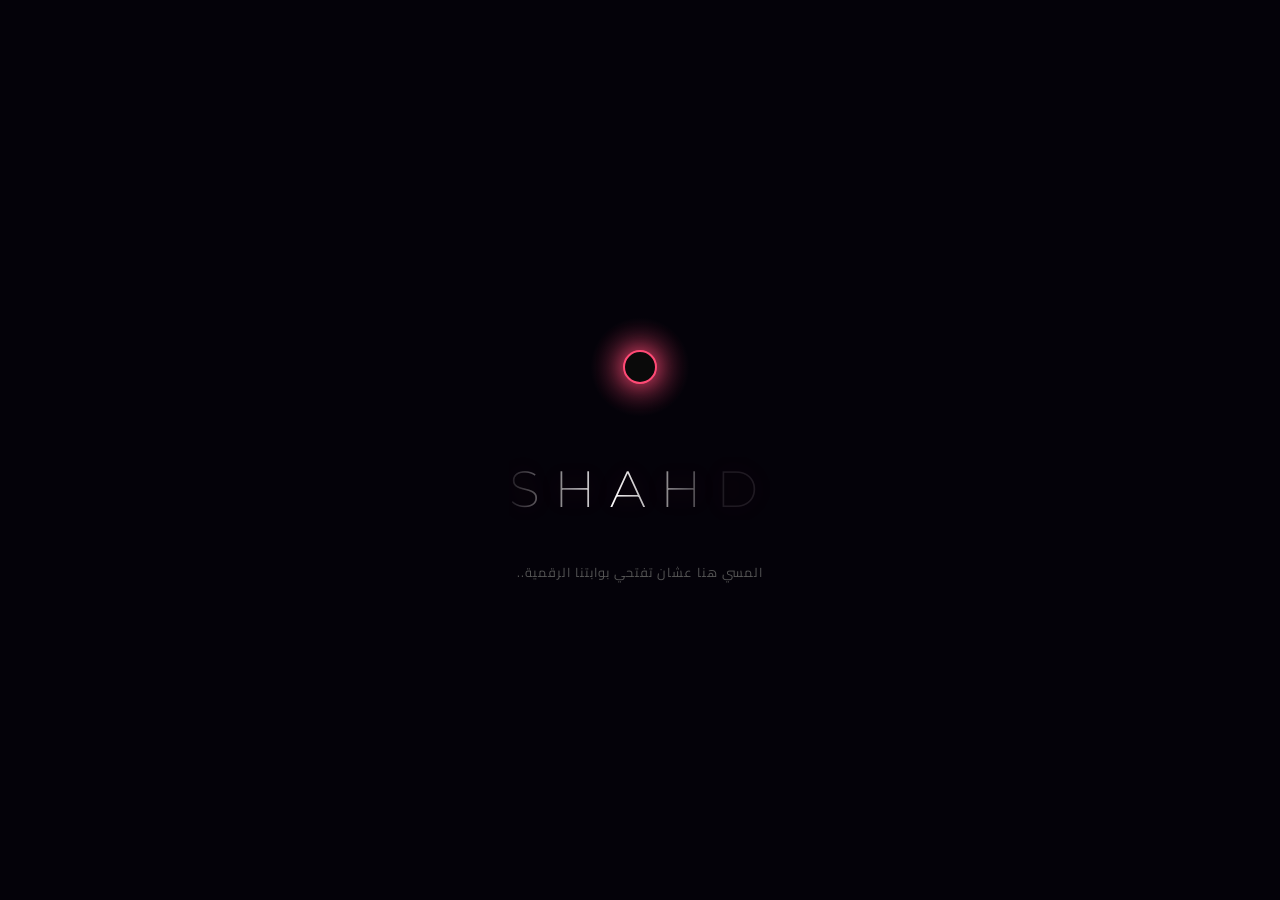
==== commit 91b0f916: "Update page2.html" ====
--- a/page2.html
+++ b/page2.html
@@ -2,21 +2,28 @@
 <html lang="ar" dir="rtl">
 <head>
     <meta charset="UTF-8">
-    <meta name="viewport" content="width=device-width, initial-scale=1.0, maximum-scale=1.0, user-scalable=no">
-    <title>مصفوفة شهد السينمائية 🧠🎬</title>
-    <link href="https://fonts.googleapis.com/css2?family=Cairo:wght@400;600;700&family=Montserrat:wght@200;400;600&display=swap" rel="stylesheet">
+    <meta name="viewport" content="width=device-width, initial-scale=1.0, maximum-scale=1.0, user-scalable=no, viewport-fit=cover">
+    <title>شريط حكاياتنا 🎬</title>
+    <link href="https://fonts.googleapis.com/css2?family=Cairo:wght@300;500;700&family=Montserrat:wght@200;400;600&display=swap" rel="stylesheet">
     <link rel="stylesheet" href="page2.css">
 </head>
 <body>
 
+    <!-- 🎵 تراك 22 الجديد الخاص بالصفحة الثانية 🎵 -->
     <audio id="bg-music" loop preload="metadata">
         <source src="22.mp3" type="audio/mpeg">
     </audio>
 
-    <button class="back-home-btn" onclick="goBackHome()">⬅️ الرئيسية</button>
+    <button class="back-home-btn" onclick="goBackHome()">⬅️ الرجوع</button>
 
-    <div class="mesh-gradient-bg"></div>
+    <!-- 🌌 محرك الخلفية الرومانسية السائلة والقلب النابض الخافت 🌌 -->
+    <div class="luxury-fluid-bg">
+        <div class="ambient-nebula-1"></div>
+        <div class="ambient-nebula-2"></div>
+        <div class="giant-pulse-heart">❤️</div>
+    </div>
 
+    <!-- 🌟 المرحلة الأولى: الدخلة الوهمية لاسم شهد (محفوظة بالملي بنسج الليزر) 🌟 -->
     <div id="ai-quantum-intro" class="intro-fullscreen-overlay">
         <div class="interactive-dark-core" onclick="triggerCorePulse()">
             <div class="core-plasma-glow"></div>
@@ -25,65 +32,78 @@
         <div class="shimmer-name-container">
             <h1 class="premium-shimmer-name">SHAHD</h1>
         </div>
-        <p class="core-hint-text">المسي النواة لتوليد المصفوفة السائلة</p>
+        <p class="core-hint-text">المسي هنا عشان تفتحي بوابتنا الرقمية..</p>
     </div>
 
     <div class="ai-universe-container">
         
-        <div id="cinema-auth-portal" class="energy-ring-card" style="display: none; opacity: 0;">
-            <div class="ring-glow-core"></div>
-            <h1 class="portal-main-title">بوابة العشق السرية 🔐</h1>
-            <p class="portal-subtitle">مين بيحب التاني أكتر؟ 😉</p>
+        <!-- 🔒 المرحلة الثانية: بوابة الباسورد البلورية المتوهجة بالكامل 🔒 -->
+        <div id="cinema-auth-portal" class="premium-neon-card" style="display: none; opacity: 0;">
+            <div class="neon-shine-line"></div>
+            <h1 class="portal-main-title">مكاننا السري الهادي 🔐</h1>
+            <p class="portal-subtitle">عشان تشوفي الفيديوهات، قوليلي الأول.. مين بيحب التاني أكتر؟ 😉</p>
             
-            <div class="input-capsule-glow">
-                <input type="text" id="cinema-password-input" placeholder="اكتبي الإجابة السرية..." autocomplete="off">
+            <div class="input-wrapper-glow">
+                <input type="text" id="cinema-password-input" placeholder="اكتبي كلمتنا السرية هنا..." autocomplete="off">
             </div>
             
-            <button class="ai-submit-btn" onclick="unlockAiCinema()">فتح المصفوفة ✨</button>
-            <p id="cinema-error-message" class="error-msg-style">الباسورد غلط ركزي! 🥺❤️</p>
+            <button class="ai-submit-btn" onclick="unlockAiCinema()">ادخلي لقلبي ✨</button>
+            <p id="cinema-error-message" class="error-msg-style">لأ ركزي يا شهودتي.. الإجابة هي (بحبك اكتر) 🥺❤️</p>
         </div>
 
+        <!-- 🤖 المرحلة الثالثة: ألبوم الحكايات ثلاثي الأبعاد المطور (كروت مدمج بها تأثير نيون متحرك) 🤖 -->
         <div id="ai-console-dashboard" class="slider-wrapper-layout" style="display: none; opacity: 0;">
-            <h2 class="slider-main-title">ألبوم حكاياتنا المشفرة 🎬</h2>
-            <p class="slider-subtitle">اسحبي الكروت يمين وشمال واضغطي على المشهد لتوليده..</p>
+            <h2 class="slider-main-title">شريط ذكرياتنا سوا 🎬</h2>
+            <p class="slider-subtitle">اسحبي الحكايات يمين وشمال واختاري اللحظة اللي وحشاكي..</p>
             
             <div class="coverflow-container" id="coverflow-mesh">
                 
                 <div class="coverflow-card active" data-index="1" onclick="selectCard(this, 1)">
                     <div class="card-neon-edge"></div>
-                    <div class="card-meta">SEQUENCE_01</div>
-                    <h3>المشهد الأول ⚡</h3>
+                    <div class="card-cyber-strips"></div>
+                    <div class="card-meta">CHAPTER _ 01</div>
+                    <div class="card-icon">🎥</div>
+                    <h3>حكايتنا الأولى ⏳</h3>
                 </div>
 
                 <div class="coverflow-card" data-index="2" onclick="selectCard(this, 2)">
                     <div class="card-neon-edge"></div>
-                    <div class="card-meta">SEQUENCE_02</div>
-                    <h3>المشهد الثاني ⚡</h3>
+                    <div class="card-cyber-strips"></div>
+                    <div class="card-meta">CHAPTER _ 02</div>
+                    <div class="card-icon">✨</div>
+                    <h3>ضحكتنا سوا 🌸</h3>
                 </div>
 
                 <div class="coverflow-card" data-index="3" onclick="selectCard(this, 3)">
                     <div class="card-neon-edge"></div>
-                    <div class="card-meta">SEQUENCE_03</div>
-                    <h3>المشهد الثالث ⚡</h3>
+                    <div class="card-cyber-strips"></div>
+                    <div class="card-meta">CHAPTER _ 03</div>
+                    <div class="card-icon">💖</div>
+                    <h3>أجمل يوم لِينا 🥰</h3>
                 </div>
 
                 <div class="coverflow-card" data-index="4" onclick="selectCard(this, 4)">
                     <div class="card-neon-edge"></div>
-                    <div class="card-meta">SEQUENCE_04</div>
-                    <h3>المشهد الرابع ⚡</h3>
+                    <div class="card-cyber-strips"></div>
+                    <div class="card-meta">CHAPTER _ 04</div>
+                    <div class="card-icon">🍃</div>
+                    <h3>تفاصيلنا الصغيرة 🔮</h3>
                 </div>
 
                 <div class="coverflow-card" data-index="5" onclick="selectCard(this, 5)">
                     <div class="card-neon-edge"></div>
-                    <div class="card-meta">SEQUENCE_05</div>
-                    <h3>المشهد الخامس ⚡</h3>
+                    <div class="card-cyber-strips"></div>
+                    <div class="card-meta">CHAPTER _ 05</div>
+                    <div class="card-icon">🔒</div>
+                    <h3>الوعد الأبدي لآخر العمر 💍</h3>
                 </div>
 
             </div>
 
-            <button id="trigger-compile-btn" class="quantum-compile-btn" onclick="compileSelectedScene()">🤖 تفعيل المسار وتوليد الفيديو</button>
+            <button id="trigger-compile-btn" class="quantum-compile-btn" onclick="compileSelectedScene()">🎬 افتحي الذكرى دي حالاّ</button>
         </div>
 
+        <!-- 🎬 المرحلة الرابعة: مسرح العرض الطافي بنقلة السيلان + أزرار التنقل الفورية 🎬 -->
         <div id="cinema-theater-stage" class="theater-wrapper-layout" style="display: none; opacity: 0;">
             <div class="cinematic-canvas-frame" id="cinema-frame">
                 <div id="ai-liquid-overlay" class="liquid-ripple-layer"></div>
@@ -96,15 +116,23 @@
                 <div class="video-slide" id="slide-5"><video id="vid5" playsinline controls loop><source src="vid5.mp4" type="video/mp4"></video></div>
             </div>
 
+            <!-- شريط الترجمة العصبية المنسوجة بخط بريميوم -->
             <div class="ai-subtitles-container">
                 <p id="subtitle-text-field"></p>
             </div>
 
-            <button class="return-system-btn" onclick="returnToAiConsole()">⚙️ العودة للألبوم الرقمي</button>
+            <!-- 👑 أزرار التنقل السريعة بين الفيديوهات جوه نفس الشاشة 👑 -->
+            <div class="theater-inline-navigation">
+                <button class="inline-nav-btn" onclick="navigateInlineScene(-1)">⏮️ الحكاية اللي قبلها</button>
+                <button class="inline-nav-btn next-glow-btn" onclick="navigateInlineScene(1)">الحكاية اللي بعدها ⏭️</button>
+            </div>
+
+            <button class="return-system-btn" onclick="returnToAiConsole()">⚙️ ارجعي للألبوم الرئيسي</button>
         </div>
 
     </div>
 
+    <!-- فلتر السيلان والـ Liquid Morph المطور -->
     <svg style="display: none;">
         <defs>
             <filter id="liquid-blur-filter">
--- a/page2.css
+++ b/page2.css
@@ -2,25 +2,36 @@
 
 body { 
     font-family: 'Cairo', sans-serif; 
-    background: #010101; 
+    background: #05020a; 
     color: #fff; 
     display: flex; align-items: center; justify-content: center; 
-    min-height: 100vh; overflow: hidden; position: relative; padding: 20px;
-    perspective: 1400px;
+    min-height: 100vh; overflow: hidden; position: relative; padding: 15px;
 }
 
 .back-home-btn { 
     position: absolute; top: 20px; right: 20px; 
-    padding: 8px 18px; background: rgba(255, 74, 117, 0.04); 
-    color: #ff4a75; border: 1px solid rgba(255, 74, 117, 0.15); border-radius: 30px; 
-    cursor: pointer; z-index: 150; transition: 0.3s; font-size: 0.85rem; font-weight: bold;
+    padding: 8px 18px; background: rgba(255, 74, 117, 0.1); 
+    color: #ff4a75; border: 1px solid rgba(255, 74, 117, 0.2); border-radius: 30px; 
+    cursor: pointer; z-index: 150; font-size: 0.85rem; font-weight: bold;
 }
-.back-home-btn:hover { background: #ff4a75; color: #fff; box-shadow: 0 0 15px #ff4a75; }
 
-/* 🌟 الدخلة الوهمية 🌟 */
+/* 🌌 هندسة الخلفية الملونة السائلة التفاعلية 🌌 */
+.mesh-gradient-bg {
+    position: absolute; top: 0; left: 0; width: 100%; height: 100%; pointer-events: none; z-index: 1;
+    background: radial-gradient(circle at 10% 20%, rgba(29, 12, 49, 1) 0%, rgba(10, 4, 22, 1) 90%);
+}
+.mesh-gradient-bg::before {
+    content: ''; position: absolute; top: -50%; left: -50%; width: 200%; height: 200%;
+    background: radial-gradient(circle at 30% 40%, rgba(255, 74, 117, 0.08) 0%, transparent 40%),
+                radial-gradient(circle at 70% 60%, rgba(116, 42, 185, 0.1) 0%, transparent 45%);
+    animation: meshRotate 20s infinite linear;
+}
+@keyframes meshRotate { 0% { transform: rotate(0deg); } 100% { transform: rotate(360deg); } }
+
+/* 🌟 الدخلة الوهمية لاسم شهد 🌟 */
 .intro-fullscreen-overlay {
     position: absolute; top: 0; left: 0; width: 100%; height: 100%;
-    background: #010101; z-index: 200; display: flex; flex-direction: column;
+    background: #040209; z-index: 200; display: flex; flex-direction: column;
     align-items: center; justify-content: center; gap: 40px; transition: all 0.8s cubic-bezier(0.25, 1, 0.5, 1);
 }
 .interactive-dark-core { position: relative; width: 100px; height: 100px; cursor: pointer; display: flex; align-items: center; justify-content: center; }
@@ -40,118 +51,106 @@
 .core-hint-text { font-size: 0.8rem; color: #555; letter-spacing: 1px; }
 .intro-fullscreen-overlay.core-shattered { opacity: 0; transform: scale(1.2); filter: blur(25px); pointer-events: none; }
 
-/* 🧠 جزيئات الـ AI الخلفية 🧠 */
-#ai-neural-canvas { position: absolute; top: 0; left: 0; width: 100%; height: 100%; pointer-events: none; z-index: 1; overflow: hidden; }
-.neural-point { position: absolute; background: rgba(255, 74, 117, 0.12); border-radius: 50%; animation: neuralPulse 9s linear infinite; }
-@keyframes neuralPulse { from { transform: translateY(105vh); opacity: 0; } 50% { opacity: 0.4; } to { transform: translateY(-10vh); opacity: 0; } }
+.ai-universe-container { display: flex; flex-direction: column; align-items: center; justify-content: center; width: 100%; z-index: 5; }
 
-/* 🌟 مشهد ومحرك الـ 3D للأبعاد 🌟 */
-.ai-3d-scene-wrapper {
-    position: relative; width: 100%; display: flex; align-items: center; justify-content: center;
-    transform-style: preserve-3d; z-index: 5;
+/* 🔒 هندسة حلقة الطاقة لبوابة الباسورد المدهشة 🔒 */
+.energy-ring-card {
+    position: relative; background: rgba(15, 8, 25, 0.5);
+    backdrop-filter: blur(30px); -webkit-backdrop-filter: blur(30px);
+    border: 1px solid rgba(255, 74, 117, 0.2); border-radius: 30px; padding: 45px 30px;
+    width: 100%; max-width: 420px; text-align: center;
+    box-shadow: 0 30px 80px rgba(0,0,0,0.6);
 }
-.ai-universe-container { 
-    display: flex; flex-direction: column; align-items: center; width: 100%; max-width: 850px; 
-    transform-style: preserve-3d; transition: transform 0.1s ease-out;
+.portal-main-title { font-size: 1.6rem; font-weight: 700; margin-bottom: 8px; color: #fff; }
+.portal-subtitle { color: #888; font-size: 0.95rem; margin-bottom: 30px; }
+
+.input-capsule-glow { position: relative; width: 90%; margin: 0 auto 25px auto; }
+#cinema-password-input {
+    width: 100%; padding: 15px 20px; border: 1px solid rgba(255, 74, 117, 0.3); border-radius: 30px;
+    text-align: center; font-size: 1.1rem; background: rgba(5, 2, 10, 0.8); color: #fff; outline: none; transition: 0.3s;
+}
+#cinema-password-input:focus { border-color: #ff4a75; box-shadow: 0 0 25px rgba(255, 74, 117, 0.4); }
+
+.ai-submit-btn {
+    background: linear-gradient(135deg, #ff4a75 0%, #742ab9 100%); color: #fff; border: none;
+    padding: 14px 45px; border-radius: 30px; font-weight: bold; cursor: pointer; transition: 0.3s;
 }
 
-/* 👑 هندسة الكروت الهولوجرامية نيون فخمة 👑 */
-.premium-neon-card {
-    position: relative; background: rgba(8, 8, 8, 0.5);
-    backdrop-filter: blur(30px); -webkit-backdrop-filter: blur(30px);
-    border: 1px solid rgba(255, 74, 117, 0.15); border-radius: 24px; padding: 45px 35px;
-    width: 100%; max-width: 520px; text-align: center;
-    box-shadow: 0 40px 100px rgba(0,0,0,0.95), inset 0 0 30px rgba(255, 74, 117, 0.02);
-    transform: translateZ(50px);
-    overflow: hidden;
+/* 🤖 هندسة ألبوم كروت الـ Coverflow الأفقي (المفاجأة الإخراجية) 🤖 */
+.slider-wrapper-layout {
+    width: 100%; display: flex; flex-direction: column; align-items: center; overflow: hidden; padding: 20px 0;
+}
+.slider-main-title { font-size: 1.6rem; font-weight: 700; color: #fff; margin-bottom: 5px; text-shadow: 0 0 15px rgba(255,74,117,0.3); }
+.slider-subtitle { color: #666; font-size: 0.85rem; margin-bottom: 35px; text-align: center; }
+
+/* حاوية السحب الأفقي */
+.coverflow-container {
+    display: flex; gap: 15px; overflow-x: auto; width: 100%; max-width: 550px;
+    padding: 20px 40px; scroll-snap-type: x mandatory; scrollbar-width: none; /* إخفاء شريط التمرير */
+}
+.coverflow-container::-webkit-scrollbar { display: none; }
+
+/* كروت كبسولات الأفلام الشفافة المدهشة */
+.coverflow-card {
+    flex: 0 0 170px; height: 240px; background: rgba(255, 255, 255, 0.03);
+    backdrop-filter: blur(15px); -webkit-backdrop-filter: blur(15px);
+    border: 1px solid rgba(255, 255, 255, 0.05); border-radius: 20px;
+    display: flex; flex-direction: column; justify-content: space-between; padding: 20px;
+    scroll-snap-align: center; cursor: pointer; transition: all 0.4s cubic-bezier(0.4, 0, 0.2, 1);
+    box-shadow: 0 15px 35px rgba(0,0,0,0.3);
 }
 
-/* خط النيون اللي بيلف حول الكارت */
-.neon-shine-line {
-    position: absolute; top: 0; left: -100%; width: 40%; height: 100%;
-    background: linear-gradient(90deg, transparent, rgba(255, 74, 117, 0.25), transparent);
-    transform: skewX(-20deg); animation: neonScanEffect 4s infinite cubic-bezier(0.4, 0, 0.2, 1);
+.card-neon-edge {
+    position: absolute; top: 0; left: 0; width: 100%; height: 100%; border-radius: 20px;
+    border: 1px solid transparent; pointer-events: none; transition: 0.3s;
 }
-@keyframes neonScanEffect { 0% { left: -150%; } 100% { left: 150%; } }
+.card-meta { font-family: 'Share Tech Mono', monospace; font-size: 0.75rem; color: #444; letter-spacing: 1px; }
+.coverflow-card h3 { font-size: 1.1rem; font-weight: 600; color: #888; transition: 0.3s; }
 
-.ai-status-bar { display: flex; align-items: center; justify-content: center; gap: 10px; margin-bottom: 20px; }
-.pulse-core { width: 9px; height: 9px; background: #ff4a75; border-radius: 50%; box-shadow: 0 0 15px #ff4a75; }
-.system-loader { font-family: 'Share Tech Mono', monospace; font-size: 0.8rem; color: #ff4a75; opacity: 0.6; letter-spacing: 2px; }
+/* 👑 تأثير الكارت النشط واللمس الفخم 👑 */
+.coverflow-card.active {
+    background: rgba(116, 42, 185, 0.12); border-color: rgba(255, 74, 117, 0.4);
+    transform: scale(1.08) translateY(-10px); box-shadow: 0 25px 50px rgba(255, 74, 117, 0.15);
+}
+.coverflow-card.active h3 { color: #fff; text-shadow: 0 0 10px rgba(255,74,117,0.5); }
+.coverflow-card.active .card-neon-edge { border-color: #ff4a75; filter: drop-shadow(0 0 8px #ff4a75); }
 
-.portal-main-title, .dashboard-title { font-size: 1.7rem; color: #fff; font-weight: 700; margin-bottom: 12px; }
-.portal-subtitle, .dashboard-subtitle { color: #777; font-size: 0.95rem; margin-bottom: 30px; line-height: 1.6; }
+/* زر التوليد الكوانتي الفخم */
+.quantum-compile-btn {
+    margin-top: 35px; background: linear-gradient(135deg, #ff4a75 0%, #742ab9 100%);
+    color: #fff; border: none; padding: 15px 35px; border-radius: 30px; font-weight: bold;
+    font-size: 1rem; cursor: pointer; box-shadow: 0 10px 30px rgba(255, 74, 117, 0.3);
+    transition: 0.3s cubic-bezier(0.25, 0.8, 0.25, 1); animation: btnPulse 2s infinite alternate;
+}
+@keyframes btnPulse { from { box-shadow: 0 10px 25px rgba(255, 74, 117, 0.3); } to { box-shadow: 0 10px 35px rgba(116, 42, 185, 0.5); } }
+.quantum-compile-btn:active { transform: scale(0.96); }
 
-/* الخانة كبسولة الطاقة المتوهجة */
-.input-wrapper-glow { position: relative; width: 85%; max-width: 365px; margin: 0 auto 30px auto; }
-#cinema-password-input {
-    width: 100%; padding: 16px 25px; border: 1px solid rgba(255, 74, 117, 0.2); border-radius: 30px;
-    text-align: center; font-size: 1.15rem; background: rgba(5, 5, 5, 0.9); color: #fff; outline: none;
-    transition: 0.4s ease; box-shadow: 0 0 15px rgba(255, 74, 117, 0.02);
-}
-#cinema-password-input:focus {
-    border-color: #ff4a75; background: #000;
-    box-shadow: 0 0 30px rgba(255, 74, 117, 0.35), inset 0 0 15px rgba(255, 74, 117, 0.1);
-}
-
-.ai-submit-btn {
-    background: linear-gradient(135deg, #ff4a75 0%, #ff758f 100%); color: #fff; border: none;
-    padding: 14px 45px; border-radius: 30px; font-weight: bold; cursor: pointer; font-size: 1.05rem; transition: 0.3s;
-    box-shadow: 0 10px 25px rgba(255, 74, 117, 0.3);
-}
-.ai-submit-btn:hover { transform: translateY(-2px); box-shadow: 0 15px 35px rgba(255, 74, 117, 0.5); }
-
-.console-header-bar { display: flex; align-items: center; justify-content: space-between; border-bottom: 1px solid rgba(255,74,117,0.1); padding-bottom: 14px; margin-bottom: 25px; }
-.terminal-dots { display: flex; gap: 6px; }
-.terminal-dots span { width: 8px; height: 8px; background: #ff4a75; opacity: 0.4; border-radius: 50%; }
-.terminal-title { font-family: 'Share Tech Mono', monospace; font-size: 0.8rem; color: #ff4a75; opacity: 0.5; }
-
-/* 👑 أزرار مسارات الليزر النيونية 👑 */
-.ai-matrix-commands { display: flex; flex-direction: column; gap: 14px; }
-.matrix-cmd-btn {
-    position: relative; background: rgba(10, 10, 10, 0.65); color: #777;
-    border: 1px solid rgba(255, 255, 255, 0.03); padding: 16px 22px; overflow: hidden;
-    border-radius: 14px; font-family: 'Share Tech Mono', 'Cairo', sans-serif; font-size: 0.95rem; text-align: left; direction: ltr; 
-    cursor: pointer; transform-style: preserve-3d; transform: translateZ(20px); 
-    transition: transform 0.2s, color 0.3s, border-color 0.3s, box-shadow 0.3s;
-}
-.btn-laser-scan {
-    position: absolute; top: 0; left: -100%; width: 30%; height: 100%;
-    background: linear-gradient(90deg, transparent, rgba(255, 74, 117, 0.2), transparent);
-    transition: 0.5s; pointer-events: none;
-}
-.matrix-cmd-btn:hover .btn-laser-scan { animation: laserMove 1.5s infinite linear; }
-@keyframes laserMove { 0% { left: -100%; } 100% { left: 100%; } }
-
-.matrix-cmd-btn:hover {
-    color: #fff; border-color: #ff4a75; background: rgba(255, 74, 117, 0.04);
-    box-shadow: 0 0 25px rgba(255, 74, 117, 0.3), inset 0 0 15px rgba(255, 74, 117, 0.1);
-}
-.btn-text { position: relative; z-index: 2; }
-
-/* مسرح العرض الطافي */
-.theater-wrapper-layout { display: flex; flex-direction: column; align-items: center; gap: 20px; width: 100%; transition: 0.5s ease; transform: translateZ(60px); }
+/* 🎬 مسرح الشاشة السينمائية 🎬 */
+.theater-wrapper-layout { display: flex; flex-direction: column; align-items: center; gap: 20px; width: 100%; transition: 0.5s ease; }
 .cinematic-canvas-frame {
     position: relative; width: 100%; aspect-ratio: 16/9; background: #000;
     border-radius: 16px; overflow: hidden; border: 1px solid rgba(255, 74, 117, 0.25);
-    box-shadow: 0 40px 100px rgba(0,0,0,0.95), 0 0 40px rgba(255, 74, 117, 0.06);
+    box-shadow: 0 40px 90px rgba(0,0,0,0.95);
 }
 .cinematic-canvas-frame.liquid-morphing { filter: url(#liquid-blur-filter); }
 .video-slide { position: absolute; top: 0; left: 0; width: 100%; height: 100%; opacity: 0; visibility: hidden; transition: opacity 0.4s ease; }
 .video-slide.active { opacity: 1; visibility: visible; z-index: 5; }
 .video-slide video { width: 100%; height: 100%; object-fit: contain; background: #000; }
 
+.light-leak-overlay { position: absolute; top: 0; left: 0; width: 100%; height: 100%; background: radial-gradient(circle, rgba(255,74,117,0.3) 0%, transparent 70%); opacity: 0; z-index: 21; pointer-events: none; }
+.light-leak-overlay.active { animation: leakFlashEffect 0.5s ease-out; }
+@keyframes leakFlashEffect { 0% { opacity: 0; } 35% { opacity: 0.9; } 100% { opacity: 0; } }
+
 .ai-subtitles-container { width: 100%; min-height: 70px; display: flex; align-items: center; justify-content: center; padding: 0 10px; }
-#subtitle-text-field { color: #e0e0e0; font-size: 1.15rem; line-height: 1.7; text-align: center; font-weight: 400; max-width: 750px; }
+#subtitle-text-field { color: #e0e0e0; font-size: 1.1rem; line-height: 1.7; text-align: center; font-weight: 400; max-width: 750px; }
 
 .return-system-btn {
-    background: transparent; color: #ff4a75; opacity: 0.5; border: 1px dashed rgba(255,74,117,0.3); padding: 8px 22px;
-    font-family: 'Cairo', sans-serif; font-size: 0.85rem; border-radius: 20px; cursor: pointer; transition: 0.3s; margin-top: 5px;
+    background: transparent; color: #ff4a75; border: 1px dashed rgba(255,74,117,0.3); padding: 8px 22px;
+    font-family: 'Cairo', sans-serif; font-size: 0.85rem; border-radius: 20px; cursor: pointer; transition: 0.3s;
 }
-.return-system-btn:hover { opacity: 1; border-color: #ff4a75; box-shadow: 0 0 10px rgba(255,74,117,0.2); }
 
 @media (max-width: 600px) {
     .cinematic-canvas-frame { border-radius: 8px; }
-    .premium-neon-card { padding: 35px 20px; width: 95%; }
-    .matrix-cmd-btn { font-size: 0.85rem; padding: 14px 15px; }
+    .coverflow-card { flex: 0 0 150px; height: 210px; padding: 15px; }
     .premium-shimmer-name { font-size: 2.3rem; letter-spacing: 10px; }
 }
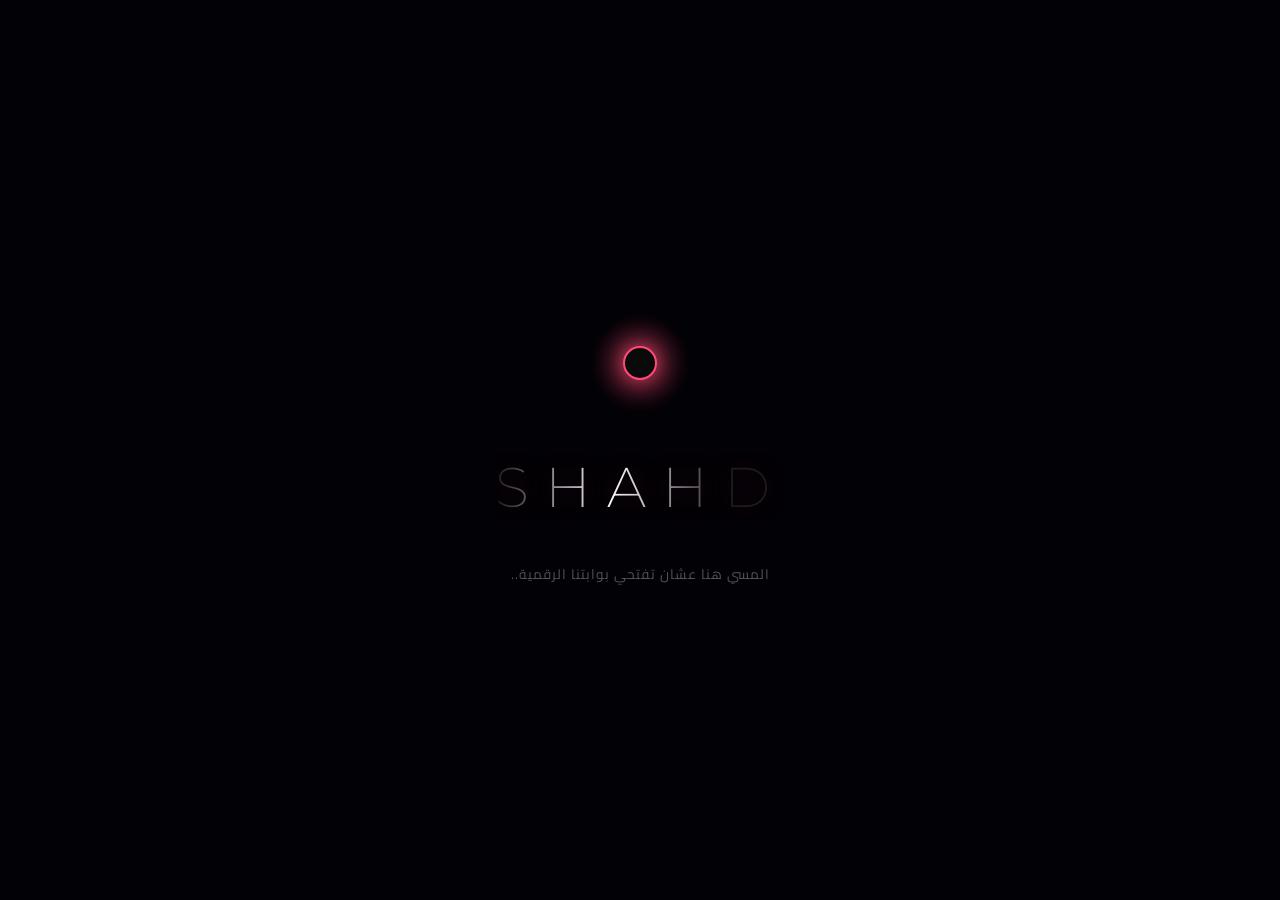
==== commit 83243c83: "Update page2.html" ====
--- a/page2.html
+++ b/page2.html
@@ -9,21 +9,17 @@
 </head>
 <body>
 
-    <!-- 🎵 تراك 22 الجديد الخاص بالصفحة الثانية 🎵 -->
     <audio id="bg-music" loop preload="metadata">
         <source src="22.mp3" type="audio/mpeg">
     </audio>
 
     <button class="back-home-btn" onclick="goBackHome()">⬅️ الرجوع</button>
 
-    <!-- 🌌 محرك الخلفية الرومانسية السائلة والقلب النابض الخافت 🌌 -->
     <div class="luxury-fluid-bg">
         <div class="ambient-nebula-1"></div>
         <div class="ambient-nebula-2"></div>
-        <div class="giant-pulse-heart">❤️</div>
     </div>
 
-    <!-- 🌟 المرحلة الأولى: الدخلة الوهمية لاسم شهد (محفوظة بالملي بنسج الليزر) 🌟 -->
     <div id="ai-quantum-intro" class="intro-fullscreen-overlay">
         <div class="interactive-dark-core" onclick="triggerCorePulse()">
             <div class="core-plasma-glow"></div>
@@ -37,9 +33,7 @@
 
     <div class="ai-universe-container">
         
-        <!-- 🔒 المرحلة الثانية: بوابة الباسورد البلورية المتوهجة بالكامل 🔒 -->
-        <div id="cinema-auth-portal" class="premium-neon-card" style="display: none; opacity: 0;">
-            <div class="neon-shine-line"></div>
+        <div id="cinema-auth-portal" class="premium-clean-card" style="display: none; opacity: 0;">
             <h1 class="portal-main-title">مكاننا السري الهادي 🔐</h1>
             <p class="portal-subtitle">عشان تشوفي الفيديوهات، قوليلي الأول.. مين بيحب التاني أكتر؟ 😉</p>
             
@@ -48,62 +42,48 @@
             </div>
             
             <button class="ai-submit-btn" onclick="unlockAiCinema()">ادخلي لقلبي ✨</button>
-            <p id="cinema-error-message" class="error-msg-style">لأ ركزي يا شهودتي.. الإجابة هي (بحبك اكتر) 🥺❤️</p>
+            <p id="cinema-error-message" class="error-msg-style">لأ ركزي يا شهودتي مش دي الإجابة! 🥺❤️</p>
         </div>
 
-        <!-- 🤖 المرحلة الثالثة: ألبوم الحكايات ثلاثي الأبعاد المطور (كروت مدمج بها تأثير نيون متحرك) 🤖 -->
-        <div id="ai-console-dashboard" class="slider-wrapper-layout" style="display: none; opacity: 0;">
-            <h2 class="slider-main-title">شريط ذكرياتنا سوا 🎬</h2>
-            <p class="slider-subtitle">اسحبي الحكايات يمين وشمال واختاري اللحظة اللي وحشاكي..</p>
+        <div id="ai-console-dashboard" class="grid-wrapper-layout" style="display: none; opacity: 0;">
+            <h2 class="grid-main-title">شريط ذكرياتنا سوا 🎬</h2>
+            <p class="grid-subtitle">ذكرياتنا متصلة ببعضها.. اختاري المسار اللي عايزة تشوفيه</p>
             
-            <div class="coverflow-container" id="coverflow-mesh">
+            <div class="memories-mesh-grid">
                 
-                <div class="coverflow-card active" data-index="1" onclick="selectCard(this, 1)">
-                    <div class="card-neon-edge"></div>
-                    <div class="card-cyber-strips"></div>
-                    <div class="card-meta">CHAPTER _ 01</div>
-                    <div class="card-icon">🎥</div>
-                    <h3>حكايتنا الأولى ⏳</h3>
+                <div class="mesh-node-capsule" onclick="playSceneFromGrid(1)">
+                    <div class="capsule-num">01</div>
+                    <div class="capsule-icon">⏳</div>
+                    <span class="capsule-title">حكايتنا الأولى</span>
                 </div>
 
-                <div class="coverflow-card" data-index="2" onclick="selectCard(this, 2)">
-                    <div class="card-neon-edge"></div>
-                    <div class="card-cyber-strips"></div>
-                    <div class="card-meta">CHAPTER _ 02</div>
-                    <div class="card-icon">✨</div>
-                    <h3>ضحكتنا سوا 🌸</h3>
+                <div class="mesh-node-capsule" onclick="playSceneFromGrid(2)">
+                    <div class="capsule-num">02</div>
+                    <div class="capsule-icon">🌸</div>
+                    <span class="capsule-title">ضحكتنا سوا</span>
                 </div>
 
-                <div class="coverflow-card" data-index="3" onclick="selectCard(this, 3)">
-                    <div class="card-neon-edge"></div>
-                    <div class="card-cyber-strips"></div>
-                    <div class="card-meta">CHAPTER _ 03</div>
-                    <div class="card-icon">💖</div>
-                    <h3>أجمل يوم لِينا 🥰</h3>
+                <div class="mesh-node-capsule" onclick="playSceneFromGrid(3)">
+                    <div class="capsule-num">03</div>
+                    <div class="capsule-icon">🥰</div>
+                    <span class="capsule-title">أجمل يوم لِينا</span>
                 </div>
 
-                <div class="coverflow-card" data-index="4" onclick="selectCard(this, 4)">
-                    <div class="card-neon-edge"></div>
-                    <div class="card-cyber-strips"></div>
-                    <div class="card-meta">CHAPTER _ 04</div>
-                    <div class="card-icon">🍃</div>
-                    <h3>تفاصيلنا الصغيرة 🔮</h3>
+                <div class="mesh-node-capsule" onclick="playSceneFromGrid(4)">
+                    <div class="capsule-num">04</div>
+                    <div class="capsule-icon">🔮</div>
+                    <span class="capsule-title">تفاصيلنا الصغيرة</span>
                 </div>
 
-                <div class="coverflow-card" data-index="5" onclick="selectCard(this, 5)">
-                    <div class="card-neon-edge"></div>
-                    <div class="card-cyber-strips"></div>
-                    <div class="card-meta">CHAPTER _ 05</div>
-                    <div class="card-icon">🔒</div>
-                    <h3>الوعد الأبدي لآخر العمر 💍</h3>
+                <div class="mesh-node-capsule collective-center-node" onclick="playSceneFromGrid(5)">
+                    <div class="capsule-num">05</div>
+                    <div class="capsule-icon">💍</div>
+                    <span class="capsule-title">الوعد الأبدي</span>
                 </div>
 
             </div>
-
-            <button id="trigger-compile-btn" class="quantum-compile-btn" onclick="compileSelectedScene()">🎬 افتحي الذكرى دي حالاّ</button>
         </div>
 
-        <!-- 🎬 المرحلة الرابعة: مسرح العرض الطافي بنقلة السيلان + أزرار التنقل الفورية 🎬 -->
         <div id="cinema-theater-stage" class="theater-wrapper-layout" style="display: none; opacity: 0;">
             <div class="cinematic-canvas-frame" id="cinema-frame">
                 <div id="ai-liquid-overlay" class="liquid-ripple-layer"></div>
@@ -116,23 +96,20 @@
                 <div class="video-slide" id="slide-5"><video id="vid5" playsinline controls loop><source src="vid5.mp4" type="video/mp4"></video></div>
             </div>
 
-            <!-- شريط الترجمة العصبية المنسوجة بخط بريميوم -->
             <div class="ai-subtitles-container">
                 <p id="subtitle-text-field"></p>
             </div>
 
-            <!-- 👑 أزرار التنقل السريعة بين الفيديوهات جوه نفس الشاشة 👑 -->
             <div class="theater-inline-navigation">
-                <button class="inline-nav-btn" onclick="navigateInlineScene(-1)">⏮️ الحكاية اللي قبلها</button>
-                <button class="inline-nav-btn next-glow-btn" onclick="navigateInlineScene(1)">الحكاية اللي بعدها ⏭️</button>
+                <button class="inline-nav-btn" onclick="navigateInlineScene(-1)">⏮️ اللي قبله</button>
+                <button class="inline-nav-btn next-glow-btn" onclick="navigateInlineScene(1)">اللي بعده ⏭️</button>
             </div>
 
-            <button class="return-system-btn" onclick="returnToAiConsole()">⚙️ ارجعي للألبوم الرئيسي</button>
+            <button class="return-system-btn" onclick="returnToAiConsole()">⚙️ ارجعي لشبكة الذكريات</button>
         </div>
 
     </div>
 
-    <!-- فلتر السيلان والـ Liquid Morph المطور -->
     <svg style="display: none;">
         <defs>
             <filter id="liquid-blur-filter">
--- a/page2.css
+++ b/page2.css
@@ -1,39 +1,41 @@
+html, body {
+    width: 100%;
+    height: 100vh;
+    height: -webkit-fill-available;
+    margin: 0;
+    padding: 0;
+    overflow: hidden;
+    position: relative;
+    -webkit-text-size-adjust: 100%;
+    background: #040108;
+    font-family: 'Cairo', sans-serif;
+    color: #fff;
+    display: flex;
+    align-items: center;
+    justify-content: center;
+}
+
 * { box-sizing: border-box; margin: 0; padding: 0; -webkit-tap-highlight-color: transparent; }
 
-body { 
-    font-family: 'Cairo', sans-serif; 
-    background: #05020a; 
-    color: #fff; 
-    display: flex; align-items: center; justify-content: center; 
-    min-height: 100vh; overflow: hidden; position: relative; padding: 15px;
+.back-home-btn { 
+    position: absolute; top: calc(20px + env(safe-area-inset-top)); right: 20px; 
+    padding: 8px 18px; background: rgba(255, 74, 117, 0.08); 
+    color: #ff4a75; border: 1px solid rgba(255, 74, 117, 0.2); border-radius: 30px; 
+    cursor: pointer; z-index: 150; font-size: 0.85rem; font-weight: bold; transition: 0.3s;
 }
+.back-home-btn:hover { background: #ff4a75; color: #fff; box-shadow: 0 0 15px #ff4a75; }
 
-.back-home-btn { 
-    position: absolute; top: 20px; right: 20px; 
-    padding: 8px 18px; background: rgba(255, 74, 117, 0.1); 
-    color: #ff4a75; border: 1px solid rgba(255, 74, 117, 0.2); border-radius: 30px; 
-    cursor: pointer; z-index: 150; font-size: 0.85rem; font-weight: bold;
-}
+/* الخلفية الرومانسية المخملية السائلة */
+.luxury-fluid-bg { position: absolute; top: 0; left: 0; width: 100vw; height: 100vh; pointer-events: none; z-index: 1; overflow: hidden; }
+.ambient-nebula-1 { position: absolute; top: -10%; left: -20%; width: 80vw; height: 80vh; background: radial-gradient(circle, rgba(116, 42, 185, 0.15) 0%, transparent 70%); animation: nebulaMove1 15s infinite alternate ease-in-out; }
+.ambient-nebula-2 { position: absolute; bottom: -10%; right: -20%; width: 80vw; height: 80vh; background: radial-gradient(circle, rgba(255, 74, 117, 0.12) 0%, transparent 70%); animation: nebulaMove2 18s infinite alternate ease-in-out; }
+@keyframes nebulaMove1 { 0% { transform: translate(0, 0) scale(1); } 100% { transform: translate(80px, 50px) scale(1.2); } }
+@keyframes nebulaMove2 { 0% { transform: translate(0, 0) scale(1.2); } 100% { transform: translate(-60px, -70px) scale(0.9); } }
+.giant-pulse-heart { position: absolute; top: 50%; left: 50%; transform: translate(-50%, -50%); font-size: 25vw; opacity: 0.02; filter: blur(5px); animation: heartGlobalPulse 2s infinite alternate ease-in-out; }
+@keyframes heartGlobalPulse { from { transform: translate(-50%, -50%) scale(0.9); } to { transform: translate(-50%, -50%) scale(1.1); } }
 
-/* 🌌 هندسة الخلفية الملونة السائلة التفاعلية 🌌 */
-.mesh-gradient-bg {
-    position: absolute; top: 0; left: 0; width: 100%; height: 100%; pointer-events: none; z-index: 1;
-    background: radial-gradient(circle at 10% 20%, rgba(29, 12, 49, 1) 0%, rgba(10, 4, 22, 1) 90%);
-}
-.mesh-gradient-bg::before {
-    content: ''; position: absolute; top: -50%; left: -50%; width: 200%; height: 200%;
-    background: radial-gradient(circle at 30% 40%, rgba(255, 74, 117, 0.08) 0%, transparent 40%),
-                radial-gradient(circle at 70% 60%, rgba(116, 42, 185, 0.1) 0%, transparent 45%);
-    animation: meshRotate 20s infinite linear;
-}
-@keyframes meshRotate { 0% { transform: rotate(0deg); } 100% { transform: rotate(360deg); } }
-
-/* 🌟 الدخلة الوهمية لاسم شهد 🌟 */
-.intro-fullscreen-overlay {
-    position: absolute; top: 0; left: 0; width: 100%; height: 100%;
-    background: #040209; z-index: 200; display: flex; flex-direction: column;
-    align-items: center; justify-content: center; gap: 40px; transition: all 0.8s cubic-bezier(0.25, 1, 0.5, 1);
-}
+/* شاشة الـ Intro لاسم شهد */
+.intro-fullscreen-overlay { position: absolute; top: 0; left: 0; width: 100vw; height: 100vh; background: #020105; z-index: 200; display: flex; flex-direction: column; align-items: center; justify-content: center; gap: 40px; transition: all 0.8s cubic-bezier(0.25, 1, 0.5, 1); }
 .interactive-dark-core { position: relative; width: 100px; height: 100px; cursor: pointer; display: flex; align-items: center; justify-content: center; }
 .core-plasma-glow { position: absolute; width: 100%; height: 100%; border-radius: 50%; background: radial-gradient(circle, rgba(255,74,117,0.35) 0%, transparent 70%); animation: plasmaBreathe 1.8s infinite alternate ease-in-out; }
 @keyframes plasmaBreathe { from { transform: scale(0.9); opacity: 0.5; filter: blur(5px); } to { transform: scale(1.7); opacity: 1; filter: blur(15px); } }
@@ -42,115 +44,121 @@
 
 .shimmer-name-container { text-align: center; overflow: hidden; }
 .premium-shimmer-name {
-    font-family: 'Montserrat', sans-serif; font-size: 3.2rem; font-weight: 200; letter-spacing: 14px;
+    font-family: 'Montserrat', sans-serif; font-size: 3.5rem; font-weight: 200; letter-spacing: 16px;
     color: rgba(255, 255, 255, 0.1); background: linear-gradient(90deg, transparent, #fff, transparent);
     background-size: 80% 100%; background-repeat: no-repeat; -webkit-background-clip: text;
-    animation: nameShimmerAnim 2.5s infinite linear; text-shadow: 0 0 25px rgba(255, 74, 117, 0.2);
+    animation: nameShimmerAnim 2.5s infinite linear; text-shadow: 0 0 30px rgba(255, 74, 117, 0.25);
 }
 @keyframes nameShimmerAnim { 0% { background-position: -200%; } 100% { background-position: 200%; } }
-.core-hint-text { font-size: 0.8rem; color: #555; letter-spacing: 1px; }
+.core-hint-text { font-size: 0.85rem; color: #555; letter-spacing: 1px; }
 .intro-fullscreen-overlay.core-shattered { opacity: 0; transform: scale(1.2); filter: blur(25px); pointer-events: none; }
 
-.ai-universe-container { display: flex; flex-direction: column; align-items: center; justify-content: center; width: 100%; z-index: 5; }
+.ai-universe-container { display: flex; flex-direction: column; align-items: center; justify-content: center; width: 100vw; height: 100vh; z-index: 5; padding: 20px; }
 
-/* 🔒 هندسة حلقة الطاقة لبوابة الباسورد المدهشة 🔒 */
-.energy-ring-card {
-    position: relative; background: rgba(15, 8, 25, 0.5);
-    backdrop-filter: blur(30px); -webkit-backdrop-filter: blur(30px);
-    border: 1px solid rgba(255, 74, 117, 0.2); border-radius: 30px; padding: 45px 30px;
-    width: 100%; max-width: 420px; text-align: center;
-    box-shadow: 0 30px 80px rgba(0,0,0,0.6);
+/* كود كارت الباسورد الزجاجي البريميوم المطور */
+.premium-neon-card {
+    position: relative; background: rgba(255, 255, 255, 0.03);
+    backdrop-filter: blur(25px); -webkit-backdrop-filter: blur(25px);
+    border: 1px solid rgba(255, 74, 117, 0.25); border-radius: 28px; padding: 45px 30px;
+    width: 100%; max-width: 440px; text-align: center;
+    box-shadow: 0 30px 80px rgba(0,0,0,0.5), inset 0 0 20px rgba(255, 74, 117, 0.05); overflow: hidden;
 }
-.portal-main-title { font-size: 1.6rem; font-weight: 700; margin-bottom: 8px; color: #fff; }
-.portal-subtitle { color: #888; font-size: 0.95rem; margin-bottom: 30px; }
+.neon-shine-line { position: absolute; top: 0; left: -100%; width: 40%; height: 100%; background: linear-gradient(90deg, transparent, rgba(255, 74, 117, 0.25), transparent); transform: skewX(-20deg); animation: neonScanEffect 4s infinite cubic-bezier(0.4, 0, 0.2, 1); }
+@keyframes neonScanEffect { 0% { left: -150%; } 100% { left: 150%; } }
 
-.input-capsule-glow { position: relative; width: 90%; margin: 0 auto 25px auto; }
+.portal-main-title { font-size: 1.8rem; color: #fff; font-weight: 700; margin-bottom: 10px; text-shadow: 0 0 15px rgba(255,74,117,0.2); }
+.portal-subtitle { color: #aaa; font-size: 1rem; margin-bottom: 35px; line-height: 1.6; }
+
+.input-wrapper-glow { position: relative; width: 100%; max-width: 350px; margin: 0 auto 30px auto; }
 #cinema-password-input {
-    width: 100%; padding: 15px 20px; border: 1px solid rgba(255, 74, 117, 0.3); border-radius: 30px;
-    text-align: center; font-size: 1.1rem; background: rgba(5, 2, 10, 0.8); color: #fff; outline: none; transition: 0.3s;
+    width: 100%; padding: 16px 25px; border: 1px solid rgba(255, 74, 117, 0.3); border-radius: 30px;
+    text-align: center; font-size: 1.15rem; background: rgba(10, 5, 20, 0.85); color: #fff; outline: none;
+    transition: 0.4s ease; box-shadow: 0 0 15px rgba(255, 74, 117, 0.05); font-family: 'Cairo', sans-serif;
 }
-#cinema-password-input:focus { border-color: #ff4a75; box-shadow: 0 0 25px rgba(255, 74, 117, 0.4); }
+#cinema-password-input:focus { border-color: #ff4a75; background: #000; box-shadow: 0 0 30px rgba(255, 74, 117, 0.4), inset 0 0 15px rgba(255, 74, 117, 0.15); }
 
-.ai-submit-btn {
-    background: linear-gradient(135deg, #ff4a75 0%, #742ab9 100%); color: #fff; border: none;
-    padding: 14px 45px; border-radius: 30px; font-weight: bold; cursor: pointer; transition: 0.3s;
+.ai-submit-btn { background: linear-gradient(135deg, #ff4a75 0%, #742ab9 100%); color: #fff; border: none; padding: 14px 50px; border-radius: 30px; font-weight: bold; cursor: pointer; font-size: 1.1rem; transition: 0.3s; box-shadow: 0 10px 25px rgba(255, 74, 117, 0.3); font-family: 'Cairo', sans-serif; }
+.ai-submit-btn:hover { transform: translateY(-2px); box-shadow: 0 15px 35px rgba(255, 74, 117, 0.5); }
+.shake-box-anim { animation: consoleShake 0.4s ease-in-out; }
+@keyframes consoleShake { 0%, 100% { transform: translateX(0); } 25%, 75% { transform: translateX(-8px); } 50% { transform: translateX(8px); } }
+
+/* 🤖 هندسة الكروت والألبوم السينمائي الأفقي الممتاز 🤖 */
+.slider-wrapper-layout { width: 100vw; height: 100vh; display: flex; flex-direction: column; align-items: center; justify-content: center; overflow: hidden; padding: 20px 0; }
+.slider-main-title { font-size: 1.8rem; font-weight: 700; color: #fff; margin-bottom: 8px; text-shadow: 0 0 20px rgba(255,74,117,0.4); }
+.slider-subtitle { color: #888; font-size: 0.9rem; margin-bottom: 40px; text-align: center; padding: 0 20px; }
+
+.coverflow-container { display: flex; gap: 20px; width: 100%; max-width: 600px; padding: 20px 60px; overflow-x: auto; scroll-snap-type: x mandatory; scrollbar-width: none; -webkit-overflow-scrolling: touch; }
+.coverflow-container::-webkit-scrollbar { display: none; }
+
+/* 👑 كروت البوسترات المشحونة بنبضات النيون المضيئة (مستحيل تطلع فاضية) 👑 */
+.coverflow-card {
+    flex: 0 0 200px; height: 290px; background: rgba(15, 8, 25, 0.45);
+    backdrop-filter: blur(20px); -webkit-backdrop-filter: blur(20px);
+    border: 1px solid rgba(255, 255, 255, 0.04); border-radius: 24px;
+    display: flex; flex-direction: column; justify-content: space-between; padding: 25px;
+    scroll-snap-align: center; cursor: pointer; transition: all 0.4s cubic-bezier(0.25, 1, 0.5, 1);
+    box-shadow: 0 20px 45px rgba(0,0,0,0.4); position: relative; overflow: hidden;
 }
 
-/* 🤖 هندسة ألبوم كروت الـ Coverflow الأفقي (المفاجأة الإخراجية) 🤖 */
-.slider-wrapper-layout {
-    width: 100%; display: flex; flex-direction: column; align-items: center; overflow: hidden; padding: 20px 0;
+/* طبقة أشرطة النيون المتحركة رأسياً لتزيين خلفية الكارت */
+.card-cyber-strips {
+    position: absolute; top: 0; left: 0; width: 100%; height: 100%; opacity: 0.03; pointer-events: none;
+    background: linear-gradient(rgba(255, 74, 117, 0.5) 2px, transparent 2px); background-size: 100% 6px;
+    animation: cyberScanMove 4s infinite linear;
 }
-.slider-main-title { font-size: 1.6rem; font-weight: 700; color: #fff; margin-bottom: 5px; text-shadow: 0 0 15px rgba(255,74,117,0.3); }
-.slider-subtitle { color: #666; font-size: 0.85rem; margin-bottom: 35px; text-align: center; }
+@keyframes cyberScanMove { from { background-position: 0 0; } to { background-position: 0 100%; } }
 
-/* حاوية السحب الأفقي */
-.coverflow-container {
-    display: flex; gap: 15px; overflow-x: auto; width: 100%; max-width: 550px;
-    padding: 20px 40px; scroll-snap-type: x mandatory; scrollbar-width: none; /* إخفاء شريط التمرير */
+.card-neon-edge { position: absolute; top: 0; left: 0; width: 100%; height: 100%; border-radius: 24px; border: 1px solid transparent; pointer-events: none; transition: 0.3s; }
+.card-meta { font-family: 'Share Tech Mono', monospace; font-size: 0.8rem; color: #555; letter-spacing: 1px; }
+.card-icon { font-size: 2.2rem; margin: 15px 0; text-align: center; filter: drop-shadow(0 0 10px rgba(255,74,117,0.2)); transition: 0.3s; }
+.coverflow-card h3 { font-size: 1.25rem; font-weight: 600; color: #666; text-align: center; transition: 0.3s; }
+
+/* تفاعل الكارت النشط البريميوم */
+.coverflow-card.active {
+    background: rgba(116, 42, 185, 0.1); border-color: rgba(255, 74, 117, 0.4);
+    transform: scale(1.1) translateY(-15px); box-shadow: 0 30px 60px rgba(255, 74, 117, 0.25);
 }
-.coverflow-container::-webkit-scrollbar { display: none; }
+.coverflow-card.active h3 { color: #fff; text-shadow: 0 0 15px rgba(255,74,117,0.6); }
+.coverflow-card.active .card-icon { transform: scale(1.15); filter: drop-shadow(0 0 15px #ff4a75); }
+.coverflow-card.active .card-neon-edge { border-color: #ff4a75; filter: drop-shadow(0 0 10px #ff4a75); }
 
-/* كروت كبسولات الأفلام الشفافة المدهشة */
-.coverflow-card {
-    flex: 0 0 170px; height: 240px; background: rgba(255, 255, 255, 0.03);
-    backdrop-filter: blur(15px); -webkit-backdrop-filter: blur(15px);
-    border: 1px solid rgba(255, 255, 255, 0.05); border-radius: 20px;
-    display: flex; flex-direction: column; justify-content: space-between; padding: 20px;
-    scroll-snap-align: center; cursor: pointer; transition: all 0.4s cubic-bezier(0.4, 0, 0.2, 1);
-    box-shadow: 0 15px 35px rgba(0,0,0,0.3);
-}
+.quantum-compile-btn { margin-top: 45px; background: linear-gradient(135deg, #ff4a75 0%, #742ab9 100%); color: #fff; border: none; padding: 16px 45px; border-radius: 30px; font-weight: bold; font-size: 1.1rem; cursor: pointer; box-shadow: 0 10px 30px rgba(255, 74, 117, 0.35); transition: 0.3s ease; font-family: 'Cairo', sans-serif; }
 
-.card-neon-edge {
-    position: absolute; top: 0; left: 0; width: 100%; height: 100%; border-radius: 20px;
-    border: 1px solid transparent; pointer-events: none; transition: 0.3s;
-}
-.card-meta { font-family: 'Share Tech Mono', monospace; font-size: 0.75rem; color: #444; letter-spacing: 1px; }
-.coverflow-card h3 { font-size: 1.1rem; font-weight: 600; color: #888; transition: 0.3s; }
-
-/* 👑 تأثير الكارت النشط واللمس الفخم 👑 */
-.coverflow-card.active {
-    background: rgba(116, 42, 185, 0.12); border-color: rgba(255, 74, 117, 0.4);
-    transform: scale(1.08) translateY(-10px); box-shadow: 0 25px 50px rgba(255, 74, 117, 0.15);
-}
-.coverflow-card.active h3 { color: #fff; text-shadow: 0 0 10px rgba(255,74,117,0.5); }
-.coverflow-card.active .card-neon-edge { border-color: #ff4a75; filter: drop-shadow(0 0 8px #ff4a75); }
-
-/* زر التوليد الكوانتي الفخم */
-.quantum-compile-btn {
-    margin-top: 35px; background: linear-gradient(135deg, #ff4a75 0%, #742ab9 100%);
-    color: #fff; border: none; padding: 15px 35px; border-radius: 30px; font-weight: bold;
-    font-size: 1rem; cursor: pointer; box-shadow: 0 10px 30px rgba(255, 74, 117, 0.3);
-    transition: 0.3s cubic-bezier(0.25, 0.8, 0.25, 1); animation: btnPulse 2s infinite alternate;
-}
-@keyframes btnPulse { from { box-shadow: 0 10px 25px rgba(255, 74, 117, 0.3); } to { box-shadow: 0 10px 35px rgba(116, 42, 185, 0.5); } }
-.quantum-compile-btn:active { transform: scale(0.96); }
-
-/* 🎬 مسرح الشاشة السينمائية 🎬 */
-.theater-wrapper-layout { display: flex; flex-direction: column; align-items: center; gap: 20px; width: 100%; transition: 0.5s ease; }
-.cinematic-canvas-frame {
-    position: relative; width: 100%; aspect-ratio: 16/9; background: #000;
-    border-radius: 16px; overflow: hidden; border: 1px solid rgba(255, 74, 117, 0.25);
-    box-shadow: 0 40px 90px rgba(0,0,0,0.95);
-}
+/* 🎬 مسرح العرض الطافي الفخم 🎬 */
+.theater-wrapper-layout { display: flex; flex-direction: column; align-items: center; justify-content: center; gap: 20px; width: 100%; height: 100%; transition: 0.5s ease; }
+.cinematic-canvas-frame { position: relative; width: 100%; max-width: 800px; aspect-ratio: 16/9; background: #000; border-radius: 20px; overflow: hidden; border: 1px solid rgba(255, 74, 117, 0.25); box-shadow: 0 40px 100px rgba(0,0,0,0.95); }
 .cinematic-canvas-frame.liquid-morphing { filter: url(#liquid-blur-filter); }
 .video-slide { position: absolute; top: 0; left: 0; width: 100%; height: 100%; opacity: 0; visibility: hidden; transition: opacity 0.4s ease; }
 .video-slide.active { opacity: 1; visibility: visible; z-index: 5; }
 .video-slide video { width: 100%; height: 100%; object-fit: contain; background: #000; }
 
-.light-leak-overlay { position: absolute; top: 0; left: 0; width: 100%; height: 100%; background: radial-gradient(circle, rgba(255,74,117,0.3) 0%, transparent 70%); opacity: 0; z-index: 21; pointer-events: none; }
-.light-leak-overlay.active { animation: leakFlashEffect 0.5s ease-out; }
-@keyframes leakFlashEffect { 0% { opacity: 0; } 35% { opacity: 0.9; } 100% { opacity: 0; } }
+.ai-subtitles-container { width: 100%; min-height: 70px; display: flex; align-items: center; justify-content: center; padding: 0 10px; }
+#subtitle-text-field { color: #e0e0e0; font-size: 1.15rem; line-height: 1.7; text-align: center; font-weight: 400; max-width: 750px; }
 
-.ai-subtitles-container { width: 100%; min-height: 70px; display: flex; align-items: center; justify-content: center; padding: 0 10px; }
-#subtitle-text-field { color: #e0e0e0; font-size: 1.1rem; line-height: 1.7; text-align: center; font-weight: 400; max-width: 750px; }
+/* 👑 أزرار التنقل الفورية السلسة تحت الفيديو جوه الشاشة 👑 */
+.theater-inline-navigation {
+    display: flex; gap: 15px; width: 100%; max-width: 450px; justify-content: space-between; margin-top: 5px;
+}
+.inline-nav-btn {
+    flex: 1; background: rgba(255, 255, 255, 0.03); border: 1px solid rgba(255, 255, 255, 0.08);
+    color: #999; padding: 12px 15px; border-radius: 30px; font-family: 'Cairo', sans-serif;
+    font-size: 0.95rem; font-weight: 600; cursor: pointer; transition: 0.3s cubic-bezier(0.25, 1, 0.5, 1);
+}
+.inline-nav-btn:active { transform: scale(0.97); }
+.inline-nav-btn:hover { background: rgba(255,255,255,0.06); color: #fff; border-color: #fff; }
+.next-glow-btn { border-color: rgba(255, 74, 117, 0.3); color: #ff4a75; background: rgba(255, 74, 117, 0.02); }
+.next-glow-btn:hover { background: #ff4a75; color: #fff; border-color: transparent; box-shadow: 0 0 15px rgba(255, 74, 117, 0.4); }
 
-.return-system-btn {
-    background: transparent; color: #ff4a75; border: 1px dashed rgba(255,74,117,0.3); padding: 8px 22px;
-    font-family: 'Cairo', sans-serif; font-size: 0.85rem; border-radius: 20px; cursor: pointer; transition: 0.3s;
-}
+.return-system-btn { background: transparent; color: #ff4a75; opacity: 0.4; border: 1px dashed rgba(255,74,117,0.2); padding: 8px 22px; font-family: 'Cairo', sans-serif; font-size: 0.85rem; border-radius: 20px; cursor: pointer; transition: 0.3s; margin-top: 10px; }
+.return-system-btn:hover { opacity: 1; border-color: #ff4a75; }
 
 @media (max-width: 600px) {
-    .cinematic-canvas-frame { border-radius: 8px; }
-    .coverflow-card { flex: 0 0 150px; height: 210px; padding: 15px; }
-    .premium-shimmer-name { font-size: 2.3rem; letter-spacing: 10px; }
+    .cinematic-canvas-frame { border-radius: 12px; }
+    .coverflow-card { flex: 0 0 165px; height: 245px; padding: 18px; border-radius: 20px; }
+    .card-icon { font-size: 1.8rem; margin: 8px 0; }
+    .coverflow-card h3 { font-size: 1.1rem; }
+    .premium-shimmer-name { font-size: 2.5rem; letter-spacing: 12px; }
+    .premium-neon-card { padding: 35px 20px; width: 92%; }
+    .inline-nav-btn { font-size: 0.85rem; padding: 10px 10px; }
+    #subtitle-text-field { font-size: 1rem; }
 }
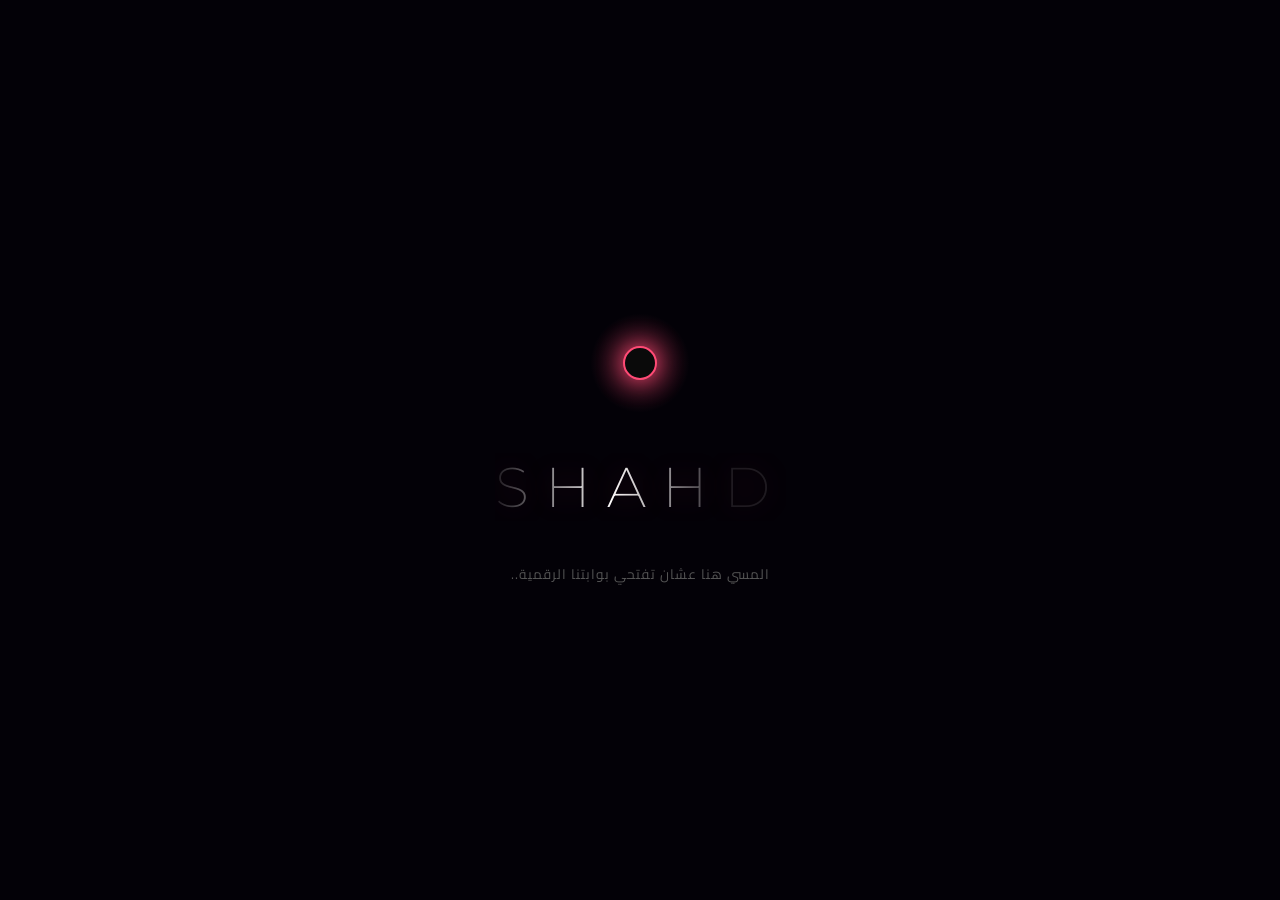
==== commit 04c210a0: "Update page2.html" ====
--- a/page2.html
+++ b/page2.html
@@ -9,17 +9,19 @@
 </head>
 <body>
 
+    <!-- 🎵 تراك 22 الخاص بالصفحة الثانية 🎵 -->
     <audio id="bg-music" loop preload="metadata">
         <source src="22.mp3" type="audio/mpeg">
     </audio>
 
     <button class="back-home-btn" onclick="goBackHome()">⬅️ الرجوع</button>
 
-    <div class="luxury-fluid-bg">
-        <div class="ambient-nebula-1"></div>
-        <div class="ambient-nebula-2"></div>
+    <!-- 🌌 محرك الغبار الكوني المتوهج والجزيئات العائمة 🌌 -->
+    <div class="cosmic-dust-bg" id="cosmic-dust-container">
+        <div class="ambient-nebula-glow"></div>
     </div>
 
+    <!-- 🌟 المرحلة الأولى: الدخلة اللامعة لاسم شهد 🌟 -->
     <div id="ai-quantum-intro" class="intro-fullscreen-overlay">
         <div class="interactive-dark-core" onclick="triggerCorePulse()">
             <div class="core-plasma-glow"></div>
@@ -33,6 +35,7 @@
 
     <div class="ai-universe-container">
         
+        <!-- 🔒 المرحلة الثانية: بوابة الباسورد النضيفة 🔒 -->
         <div id="cinema-auth-portal" class="premium-clean-card" style="display: none; opacity: 0;">
             <h1 class="portal-main-title">مكاننا السري الهادي 🔐</h1>
             <p class="portal-subtitle">عشان تشوفي الفيديوهات، قوليلي الأول.. مين بيحب التاني أكتر؟ 😉</p>
@@ -45,12 +48,12 @@
             <p id="cinema-error-message" class="error-msg-style">لأ ركزي يا شهودتي مش دي الإجابة! 🥺❤️</p>
         </div>
 
+        <!-- 🤖 المرحلة الثالثة: الشبكة السينمائية العنقودية 🤖 -->
         <div id="ai-console-dashboard" class="grid-wrapper-layout" style="display: none; opacity: 0;">
             <h2 class="grid-main-title">شريط ذكرياتنا سوا 🎬</h2>
             <p class="grid-subtitle">ذكرياتنا متصلة ببعضها.. اختاري المسار اللي عايزة تشوفيه</p>
             
             <div class="memories-mesh-grid">
-                
                 <div class="mesh-node-capsule" onclick="playSceneFromGrid(1)">
                     <div class="capsule-num">01</div>
                     <div class="capsule-icon">⏳</div>
@@ -80,10 +83,10 @@
                     <div class="capsule-icon">💍</div>
                     <span class="capsule-title">الوعد الأبدي</span>
                 </div>
-
             </div>
         </div>
 
+        <!-- 🎬 المرحلة الرابعة: مسرح العرض الطافي بنقلة السيلان 🎬 -->
         <div id="cinema-theater-stage" class="theater-wrapper-layout" style="display: none; opacity: 0;">
             <div class="cinematic-canvas-frame" id="cinema-frame">
                 <div id="ai-liquid-overlay" class="liquid-ripple-layer"></div>
@@ -110,6 +113,7 @@
 
     </div>
 
+    <!-- فلتر السيلان -->
     <svg style="display: none;">
         <defs>
             <filter id="liquid-blur-filter">
--- a/page2.css
+++ b/page2.css
@@ -7,7 +7,7 @@
     overflow: hidden;
     position: relative;
     -webkit-text-size-adjust: 100%;
-    background: #040108;
+    background: #06020c;
     font-family: 'Cairo', sans-serif;
     color: #fff;
     display: flex;
@@ -20,22 +20,20 @@
 .back-home-btn { 
     position: absolute; top: calc(20px + env(safe-area-inset-top)); right: 20px; 
     padding: 8px 18px; background: rgba(255, 74, 117, 0.08); 
-    color: #ff4a75; border: 1px solid rgba(255, 74, 117, 0.2); border-radius: 30px; 
+    color: #ff4a75; border: 1px solid rgba(255, 74, 117, 0.15); border-radius: 30px; 
     cursor: pointer; z-index: 150; font-size: 0.85rem; font-weight: bold; transition: 0.3s;
 }
 .back-home-btn:hover { background: #ff4a75; color: #fff; box-shadow: 0 0 15px #ff4a75; }
 
-/* الخلفية الرومانسية المخملية السائلة */
+/* 🌌 الخلفية المخملية السائلة الناعمة 🌌 */
 .luxury-fluid-bg { position: absolute; top: 0; left: 0; width: 100vw; height: 100vh; pointer-events: none; z-index: 1; overflow: hidden; }
-.ambient-nebula-1 { position: absolute; top: -10%; left: -20%; width: 80vw; height: 80vh; background: radial-gradient(circle, rgba(116, 42, 185, 0.15) 0%, transparent 70%); animation: nebulaMove1 15s infinite alternate ease-in-out; }
-.ambient-nebula-2 { position: absolute; bottom: -10%; right: -20%; width: 80vw; height: 80vh; background: radial-gradient(circle, rgba(255, 74, 117, 0.12) 0%, transparent 70%); animation: nebulaMove2 18s infinite alternate ease-in-out; }
-@keyframes nebulaMove1 { 0% { transform: translate(0, 0) scale(1); } 100% { transform: translate(80px, 50px) scale(1.2); } }
-@keyframes nebulaMove2 { 0% { transform: translate(0, 0) scale(1.2); } 100% { transform: translate(-60px, -70px) scale(0.9); } }
-.giant-pulse-heart { position: absolute; top: 50%; left: 50%; transform: translate(-50%, -50%); font-size: 25vw; opacity: 0.02; filter: blur(5px); animation: heartGlobalPulse 2s infinite alternate ease-in-out; }
-@keyframes heartGlobalPulse { from { transform: translate(-50%, -50%) scale(0.9); } to { transform: translate(-50%, -50%) scale(1.1); } }
+.ambient-nebula-1 { position: absolute; top: -10%; left: -10%; width: 90vw; height: 70vh; background: radial-gradient(circle, rgba(116, 42, 185, 0.12) 0%, transparent 70%); animation: nebulaMove1 15s infinite alternate ease-in-out; }
+.ambient-nebula-2 { position: absolute; bottom: -10%; right: -10%; width: 90vw; height: 70vh; background: radial-gradient(circle, rgba(255, 74, 117, 0.1) 0%, transparent 70%); animation: nebulaMove2 18s infinite alternate ease-in-out; }
+@keyframes nebulaMove1 { 0% { transform: translate(0, 0) scale(1); } 100% { transform: translate(50px, 30px) scale(1.1); } }
+@keyframes nebulaMove2 { 0% { transform: translate(0, 0) scale(1.1); } 100% { transform: translate(-40px, -40px) scale(0.95); } }
 
 /* شاشة الـ Intro لاسم شهد */
-.intro-fullscreen-overlay { position: absolute; top: 0; left: 0; width: 100vw; height: 100vh; background: #020105; z-index: 200; display: flex; flex-direction: column; align-items: center; justify-content: center; gap: 40px; transition: all 0.8s cubic-bezier(0.25, 1, 0.5, 1); }
+.intro-fullscreen-overlay { position: absolute; top: 0; left: 0; width: 100vw; height: 100vh; background: #030107; z-index: 200; display: flex; flex-direction: column; align-items: center; justify-content: center; gap: 40px; transition: all 0.8s cubic-bezier(0.25, 1, 0.5, 1); }
 .interactive-dark-core { position: relative; width: 100px; height: 100px; cursor: pointer; display: flex; align-items: center; justify-content: center; }
 .core-plasma-glow { position: absolute; width: 100%; height: 100%; border-radius: 50%; background: radial-gradient(circle, rgba(255,74,117,0.35) 0%, transparent 70%); animation: plasmaBreathe 1.8s infinite alternate ease-in-out; }
 @keyframes plasmaBreathe { from { transform: scale(0.9); opacity: 0.5; filter: blur(5px); } to { transform: scale(1.7); opacity: 1; filter: blur(15px); } }
@@ -53,80 +51,73 @@
 .core-hint-text { font-size: 0.85rem; color: #555; letter-spacing: 1px; }
 .intro-fullscreen-overlay.core-shattered { opacity: 0; transform: scale(1.2); filter: blur(25px); pointer-events: none; }
 
-.ai-universe-container { display: flex; flex-direction: column; align-items: center; justify-content: center; width: 100vw; height: 100vh; z-index: 5; padding: 20px; }
+.ai-universe-container { display: flex; flex-direction: column; align-items: center; justify-content: center; width: 100vw; height: 100vh; z-index: 5; padding: 25px; }
 
-/* كود كارت الباسورد الزجاجي البريميوم المطور */
-.premium-neon-card {
+/* 🔒 كارت الباسورد النظيف النقي الفخم 🔒 */
+.premium-clean-card {
     position: relative; background: rgba(255, 255, 255, 0.03);
     backdrop-filter: blur(25px); -webkit-backdrop-filter: blur(25px);
-    border: 1px solid rgba(255, 74, 117, 0.25); border-radius: 28px; padding: 45px 30px;
-    width: 100%; max-width: 440px; text-align: center;
-    box-shadow: 0 30px 80px rgba(0,0,0,0.5), inset 0 0 20px rgba(255, 74, 117, 0.05); overflow: hidden;
+    border: 1px solid rgba(255, 74, 117, 0.2); border-radius: 28px; padding: 45px 30px;
+    width: 100%; max-width: 420px; text-align: center;
+    box-shadow: 0 30px 80px rgba(0,0,0,0.4); animation: cardSoftIn 0.5s ease-out;
 }
-.neon-shine-line { position: absolute; top: 0; left: -100%; width: 40%; height: 100%; background: linear-gradient(90deg, transparent, rgba(255, 74, 117, 0.25), transparent); transform: skewX(-20deg); animation: neonScanEffect 4s infinite cubic-bezier(0.4, 0, 0.2, 1); }
-@keyframes neonScanEffect { 0% { left: -150%; } 100% { left: 150%; } }
+@keyframes cardSoftIn { from { opacity: 0; transform: translateY(15px); } to { opacity: 1; transform: translateY(0); } }
 
-.portal-main-title { font-size: 1.8rem; color: #fff; font-weight: 700; margin-bottom: 10px; text-shadow: 0 0 15px rgba(255,74,117,0.2); }
-.portal-subtitle { color: #aaa; font-size: 1rem; margin-bottom: 35px; line-height: 1.6; }
+.portal-main-title { font-size: 1.7rem; color: #fff; font-weight: 700; margin-bottom: 10px; }
+.portal-subtitle { color: #999; font-size: 0.95rem; margin-bottom: 35px; line-height: 1.6; }
 
-.input-wrapper-glow { position: relative; width: 100%; max-width: 350px; margin: 0 auto 30px auto; }
+.input-wrapper-glow { position: relative; width: 100%; max-width: 340px; margin: 0 auto 30px auto; }
 #cinema-password-input {
-    width: 100%; padding: 16px 25px; border: 1px solid rgba(255, 74, 117, 0.3); border-radius: 30px;
-    text-align: center; font-size: 1.15rem; background: rgba(10, 5, 20, 0.85); color: #fff; outline: none;
-    transition: 0.4s ease; box-shadow: 0 0 15px rgba(255, 74, 117, 0.05); font-family: 'Cairo', sans-serif;
+    width: 100%; padding: 15px 25px; border: 1px solid rgba(255, 74, 117, 0.2); border-radius: 30px;
+    text-align: center; font-size: 1.12rem; background: rgba(10, 5, 20, 0.8); color: #fff; outline: none;
+    transition: 0.4s ease; font-family: 'Cairo', sans-serif;
 }
-#cinema-password-input:focus { border-color: #ff4a75; background: #000; box-shadow: 0 0 30px rgba(255, 74, 117, 0.4), inset 0 0 15px rgba(255, 74, 117, 0.15); }
+#cinema-password-input:focus { border-color: #ff4a75; background: #000; box-shadow: 0 0 25px rgba(255, 74, 117, 0.3); }
 
-.ai-submit-btn { background: linear-gradient(135deg, #ff4a75 0%, #742ab9 100%); color: #fff; border: none; padding: 14px 50px; border-radius: 30px; font-weight: bold; cursor: pointer; font-size: 1.1rem; transition: 0.3s; box-shadow: 0 10px 25px rgba(255, 74, 117, 0.3); font-family: 'Cairo', sans-serif; }
-.ai-submit-btn:hover { transform: translateY(-2px); box-shadow: 0 15px 35px rgba(255, 74, 117, 0.5); }
+.ai-submit-btn { background: linear-gradient(135deg, #ff4a75 0%, #742ab9 100%); color: #fff; border: none; padding: 14px 45px; border-radius: 30px; font-weight: bold; cursor: pointer; font-size: 1.05rem; transition: 0.3s; font-family: 'Cairo', sans-serif; }
+.ai-submit-btn:hover { transform: translateY(-2px); box-shadow: 0 12px 30px rgba(255, 74, 117, 0.4); }
+.error-msg-style { font-size: 0.95rem; margin-top: 15px; font-weight: bold; color: #ff4a4a; display: none; }
 .shake-box-anim { animation: consoleShake 0.4s ease-in-out; }
 @keyframes consoleShake { 0%, 100% { transform: translateX(0); } 25%, 75% { transform: translateX(-8px); } 50% { transform: translateX(8px); } }
 
-/* 🤖 هندسة الكروت والألبوم السينمائي الأفقي الممتاز 🤖 */
-.slider-wrapper-layout { width: 100vw; height: 100vh; display: flex; flex-direction: column; align-items: center; justify-content: center; overflow: hidden; padding: 20px 0; }
-.slider-main-title { font-size: 1.8rem; font-weight: 700; color: #fff; margin-bottom: 8px; text-shadow: 0 0 20px rgba(255,74,117,0.4); }
-.slider-subtitle { color: #888; font-size: 0.9rem; margin-bottom: 40px; text-align: center; padding: 0 20px; }
+/* 🤖 هندسة الشبكة السينمائية العنقودية (The Mesh Grid) 🤖 */
+.grid-wrapper-layout { width: 100%; max-width: 500px; display: flex; flex-direction: column; align-items: center; justify-content: center; }
+.grid-main-title { font-size: 1.7rem; font-weight: 700; color: #fff; margin-bottom: 8px; text-shadow: 0 0 15px rgba(255,74,117,0.3); }
+.grid-subtitle { color: #777; font-size: 0.9rem; margin-bottom: 40px; text-align: center; padding: 0 10px; }
 
-.coverflow-container { display: flex; gap: 20px; width: 100%; max-width: 600px; padding: 20px 60px; overflow-x: auto; scroll-snap-type: x mandatory; scrollbar-width: none; -webkit-overflow-scrolling: touch; }
-.coverflow-container::-webkit-scrollbar { display: none; }
-
-/* 👑 كروت البوسترات المشحونة بنبضات النيون المضيئة (مستحيل تطلع فاضية) 👑 */
-.coverflow-card {
-    flex: 0 0 200px; height: 290px; background: rgba(15, 8, 25, 0.45);
-    backdrop-filter: blur(20px); -webkit-backdrop-filter: blur(20px);
-    border: 1px solid rgba(255, 255, 255, 0.04); border-radius: 24px;
-    display: flex; flex-direction: column; justify-content: space-between; padding: 25px;
-    scroll-snap-align: center; cursor: pointer; transition: all 0.4s cubic-bezier(0.25, 1, 0.5, 1);
-    box-shadow: 0 20px 45px rgba(0,0,0,0.4); position: relative; overflow: hidden;
+/* حاوية الشبكة المترابطة التفاعلية */
+.memories-mesh-grid {
+    display: grid; grid-template-columns: repeat(2, 1fr); gap: 16px; width: 100%; padding: 10px;
 }
 
-/* طبقة أشرطة النيون المتحركة رأسياً لتزيين خلفية الكارت */
-.card-cyber-strips {
-    position: absolute; top: 0; left: 0; width: 100%; height: 100%; opacity: 0.03; pointer-events: none;
-    background: linear-gradient(rgba(255, 74, 117, 0.5) 2px, transparent 2px); background-size: 100% 6px;
-    animation: cyberScanMove 4s infinite linear;
+/* الكبسولات الهندسية الراقية للشبكة */
+.mesh-node-capsule {
+    background: rgba(255, 255, 255, 0.02); backdrop-filter: blur(20px); -webkit-backdrop-filter: blur(20px);
+    border: 1px solid rgba(255, 255, 255, 0.05); border-radius: 20px; padding: 22px 15px;
+    display: flex; flex-direction: column; align-items: center; gap: 10px; cursor: pointer;
+    transition: all 0.35s cubic-bezier(0.25, 1, 0.5, 1); box-shadow: 0 10px 30px rgba(0,0,0,0.2);
 }
-@keyframes cyberScanMove { from { background-position: 0 0; } to { background-position: 0 100%; } }
+.capsule-num { font-family: 'Share Tech Mono', monospace; font-size: 0.85rem; color: rgba(255, 74, 117, 0.4); align-self: flex-start; }
+.capsule-icon { font-size: 1.8rem; filter: drop-shadow(0 0 8px rgba(255,74,117,0.1)); }
+.mesh-node-capsule span { font-size: 1.05rem; font-weight: 600; color: #aaa; transition: 0.3s; }
 
-.card-neon-edge { position: absolute; top: 0; left: 0; width: 100%; height: 100%; border-radius: 24px; border: 1px solid transparent; pointer-events: none; transition: 0.3s; }
-.card-meta { font-family: 'Share Tech Mono', monospace; font-size: 0.8rem; color: #555; letter-spacing: 1px; }
-.card-icon { font-size: 2.2rem; margin: 15px 0; text-align: center; filter: drop-shadow(0 0 10px rgba(255,74,117,0.2)); transition: 0.3s; }
-.coverflow-card h3 { font-size: 1.25rem; font-weight: 600; color: #666; text-align: center; transition: 0.3s; }
+/* تفاعل اللمس للكبسولة */
+.mesh-node-capsule:hover {
+    background: rgba(116, 42, 185, 0.08); border-color: rgba(255, 74, 117, 0.4);
+    transform: translateY(-5px); box-shadow: 0 15px 35px rgba(255, 74, 117, 0.15);
+}
+.mesh-node-capsule:hover span { color: #fff; text-shadow: 0 0 10px rgba(255,74,117,0.3); }
 
-/* تفاعل الكارت النشط البريميوم */
-.coverflow-card.active {
-    background: rgba(116, 42, 185, 0.1); border-color: rgba(255, 74, 117, 0.4);
-    transform: scale(1.1) translateY(-15px); box-shadow: 0 30px 60px rgba(255, 74, 117, 0.25);
+/* كبسولة الوعد الكبرى في منتصف أسفل الشبكة */
+.collective-center-node {
+    grid-column: span 2; flex-direction: row; justify-content: center; gap: 15px; padding: 18px;
+    border-color: rgba(116, 42, 185, 0.2);
 }
-.coverflow-card.active h3 { color: #fff; text-shadow: 0 0 15px rgba(255,74,117,0.6); }
-.coverflow-card.active .card-icon { transform: scale(1.15); filter: drop-shadow(0 0 15px #ff4a75); }
-.coverflow-card.active .card-neon-edge { border-color: #ff4a75; filter: drop-shadow(0 0 10px #ff4a75); }
+.collective-center-node .capsule-num { align-self: center; }
 
-.quantum-compile-btn { margin-top: 45px; background: linear-gradient(135deg, #ff4a75 0%, #742ab9 100%); color: #fff; border: none; padding: 16px 45px; border-radius: 30px; font-weight: bold; font-size: 1.1rem; cursor: pointer; box-shadow: 0 10px 30px rgba(255, 74, 117, 0.35); transition: 0.3s ease; font-family: 'Cairo', sans-serif; }
-
-/* 🎬 مسرح العرض الطافي الفخم 🎬 */
+/* 🎬 مسرح الشاشة السينمائية 🎬 */
 .theater-wrapper-layout { display: flex; flex-direction: column; align-items: center; justify-content: center; gap: 20px; width: 100%; height: 100%; transition: 0.5s ease; }
-.cinematic-canvas-frame { position: relative; width: 100%; max-width: 800px; aspect-ratio: 16/9; background: #000; border-radius: 20px; overflow: hidden; border: 1px solid rgba(255, 74, 117, 0.25); box-shadow: 0 40px 100px rgba(0,0,0,0.95); }
+.cinematic-canvas-frame { position: relative; width: 100%; max-width: 800px; aspect-ratio: 16/9; background: #000; border-radius: 20px; overflow: hidden; border: 1px solid rgba(255, 74, 117, 0.2); box-shadow: 0 40px 100px rgba(0,0,0,0.95); }
 .cinematic-canvas-frame.liquid-morphing { filter: url(#liquid-blur-filter); }
 .video-slide { position: absolute; top: 0; left: 0; width: 100%; height: 100%; opacity: 0; visibility: hidden; transition: opacity 0.4s ease; }
 .video-slide.active { opacity: 1; visibility: visible; z-index: 5; }
@@ -135,30 +126,30 @@
 .ai-subtitles-container { width: 100%; min-height: 70px; display: flex; align-items: center; justify-content: center; padding: 0 10px; }
 #subtitle-text-field { color: #e0e0e0; font-size: 1.15rem; line-height: 1.7; text-align: center; font-weight: 400; max-width: 750px; }
 
-/* 👑 أزرار التنقل الفورية السلسة تحت الفيديو جوه الشاشة 👑 */
+/* 👑 أزرار التنقل الفورية المترابطة تحت الفيديو جوه الشاشة 👑 */
 .theater-inline-navigation {
-    display: flex; gap: 15px; width: 100%; max-width: 450px; justify-content: space-between; margin-top: 5px;
+    display: flex; gap: 15px; width: 100%; max-width: 440px; justify-content: space-between; margin-top: 5px;
 }
 .inline-nav-btn {
-    flex: 1; background: rgba(255, 255, 255, 0.03); border: 1px solid rgba(255, 255, 255, 0.08);
+    flex: 1; background: rgba(255, 255, 255, 0.02); border: 1px solid rgba(255, 255, 255, 0.06);
     color: #999; padding: 12px 15px; border-radius: 30px; font-family: 'Cairo', sans-serif;
-    font-size: 0.95rem; font-weight: 600; cursor: pointer; transition: 0.3s cubic-bezier(0.25, 1, 0.5, 1);
+    font-size: 0.95rem; font-weight: 600; cursor: pointer; transition: 0.3s ease;
 }
 .inline-nav-btn:active { transform: scale(0.97); }
-.inline-nav-btn:hover { background: rgba(255,255,255,0.06); color: #fff; border-color: #fff; }
-.next-glow-btn { border-color: rgba(255, 74, 117, 0.3); color: #ff4a75; background: rgba(255, 74, 117, 0.02); }
-.next-glow-btn:hover { background: #ff4a75; color: #fff; border-color: transparent; box-shadow: 0 0 15px rgba(255, 74, 117, 0.4); }
+.inline-nav-btn:hover { background: rgba(255,255,255,0.05); color: #fff; border-color: #fff; }
+.next-glow-btn { border-color: rgba(255, 74, 117, 0.25); color: #ff4a75; }
+.next-glow-btn:hover { background: #ff4a75; color: #fff; border-color: transparent; box-shadow: 0 0 15px rgba(255, 74, 117, 0.3); }
 
 .return-system-btn { background: transparent; color: #ff4a75; opacity: 0.4; border: 1px dashed rgba(255,74,117,0.2); padding: 8px 22px; font-family: 'Cairo', sans-serif; font-size: 0.85rem; border-radius: 20px; cursor: pointer; transition: 0.3s; margin-top: 10px; }
 .return-system-btn:hover { opacity: 1; border-color: #ff4a75; }
 
 @media (max-width: 600px) {
     .cinematic-canvas-frame { border-radius: 12px; }
-    .coverflow-card { flex: 0 0 165px; height: 245px; padding: 18px; border-radius: 20px; }
-    .card-icon { font-size: 1.8rem; margin: 8px 0; }
-    .coverflow-card h3 { font-size: 1.1rem; }
+    .memories-mesh-grid { gap: 12px; }
+    .mesh-node-capsule { padding: 18px 10px; border-radius: 16px; }
+    .mesh-node-capsule span { font-size: 0.95rem; }
     .premium-shimmer-name { font-size: 2.5rem; letter-spacing: 12px; }
-    .premium-neon-card { padding: 35px 20px; width: 92%; }
+    .premium-clean-card { padding: 35px 20px; width: 92%; }
     .inline-nav-btn { font-size: 0.85rem; padding: 10px 10px; }
     #subtitle-text-field { font-size: 1rem; }
 }
